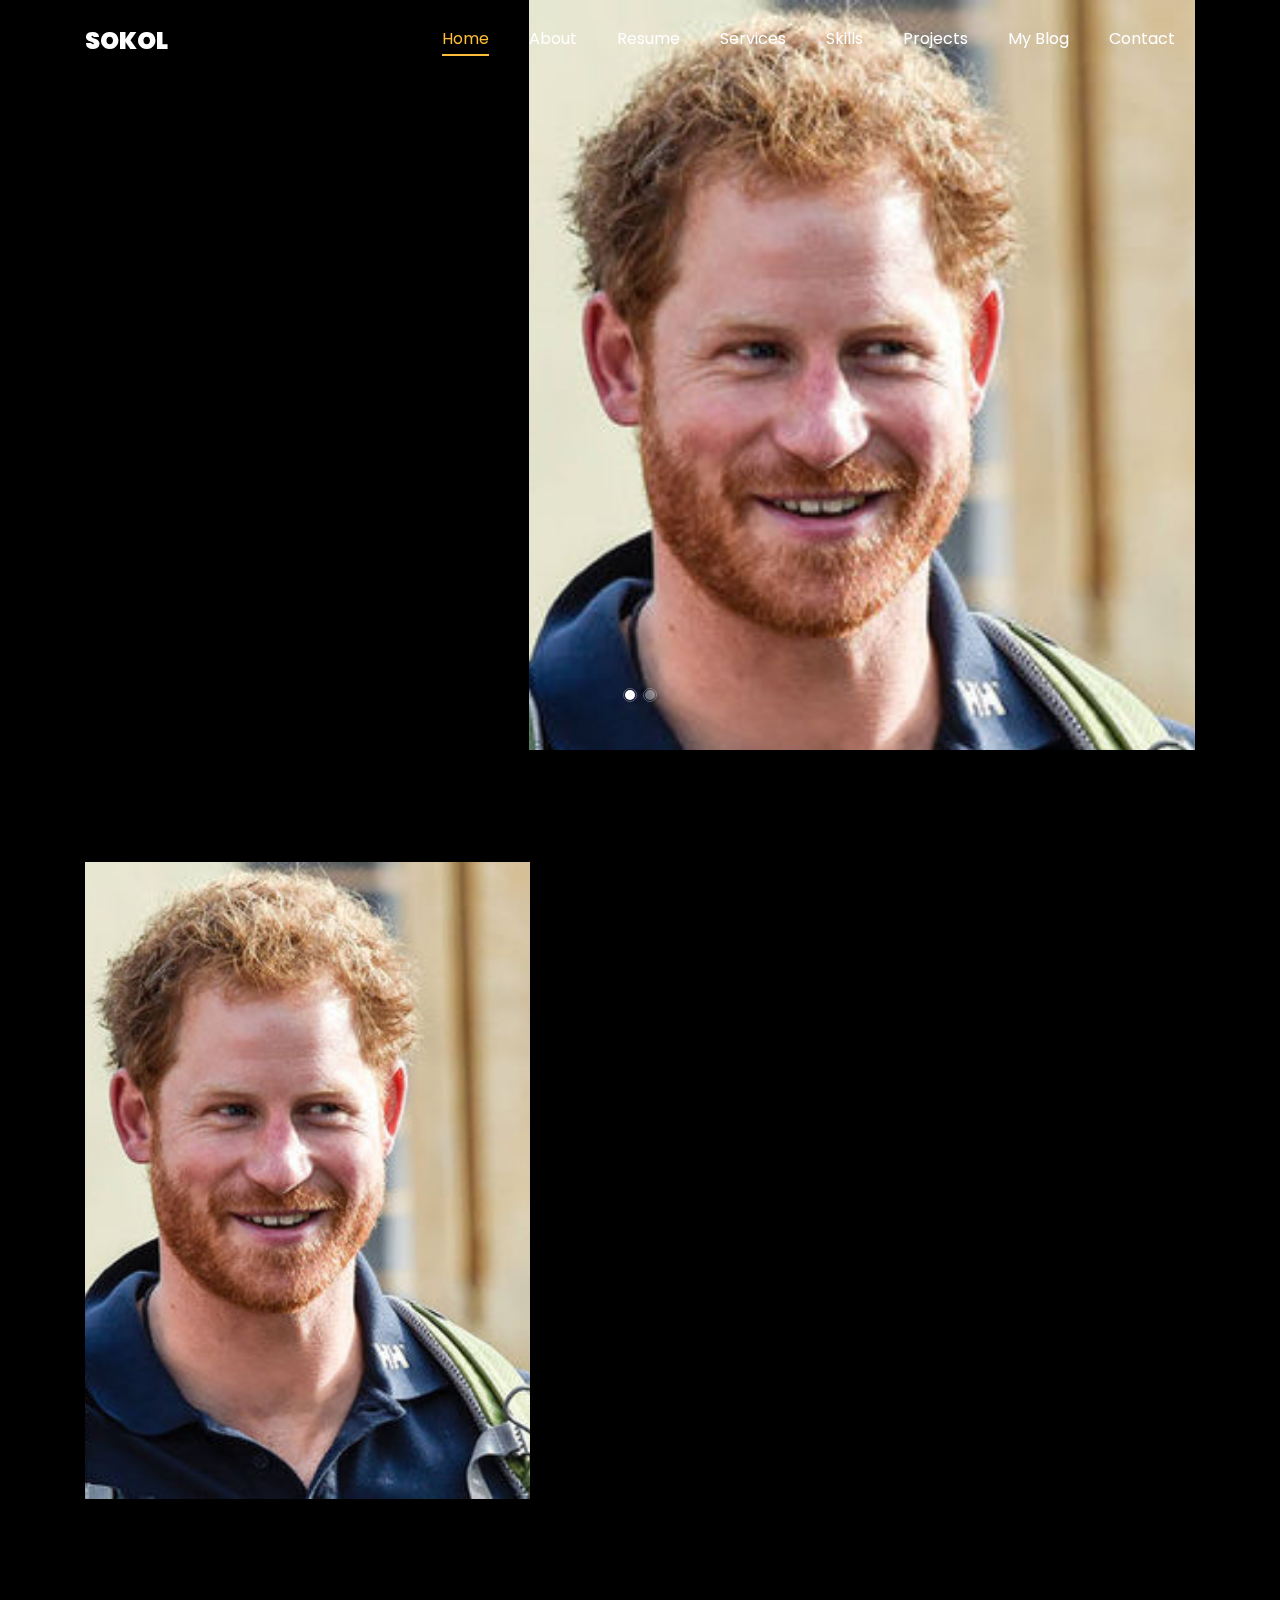
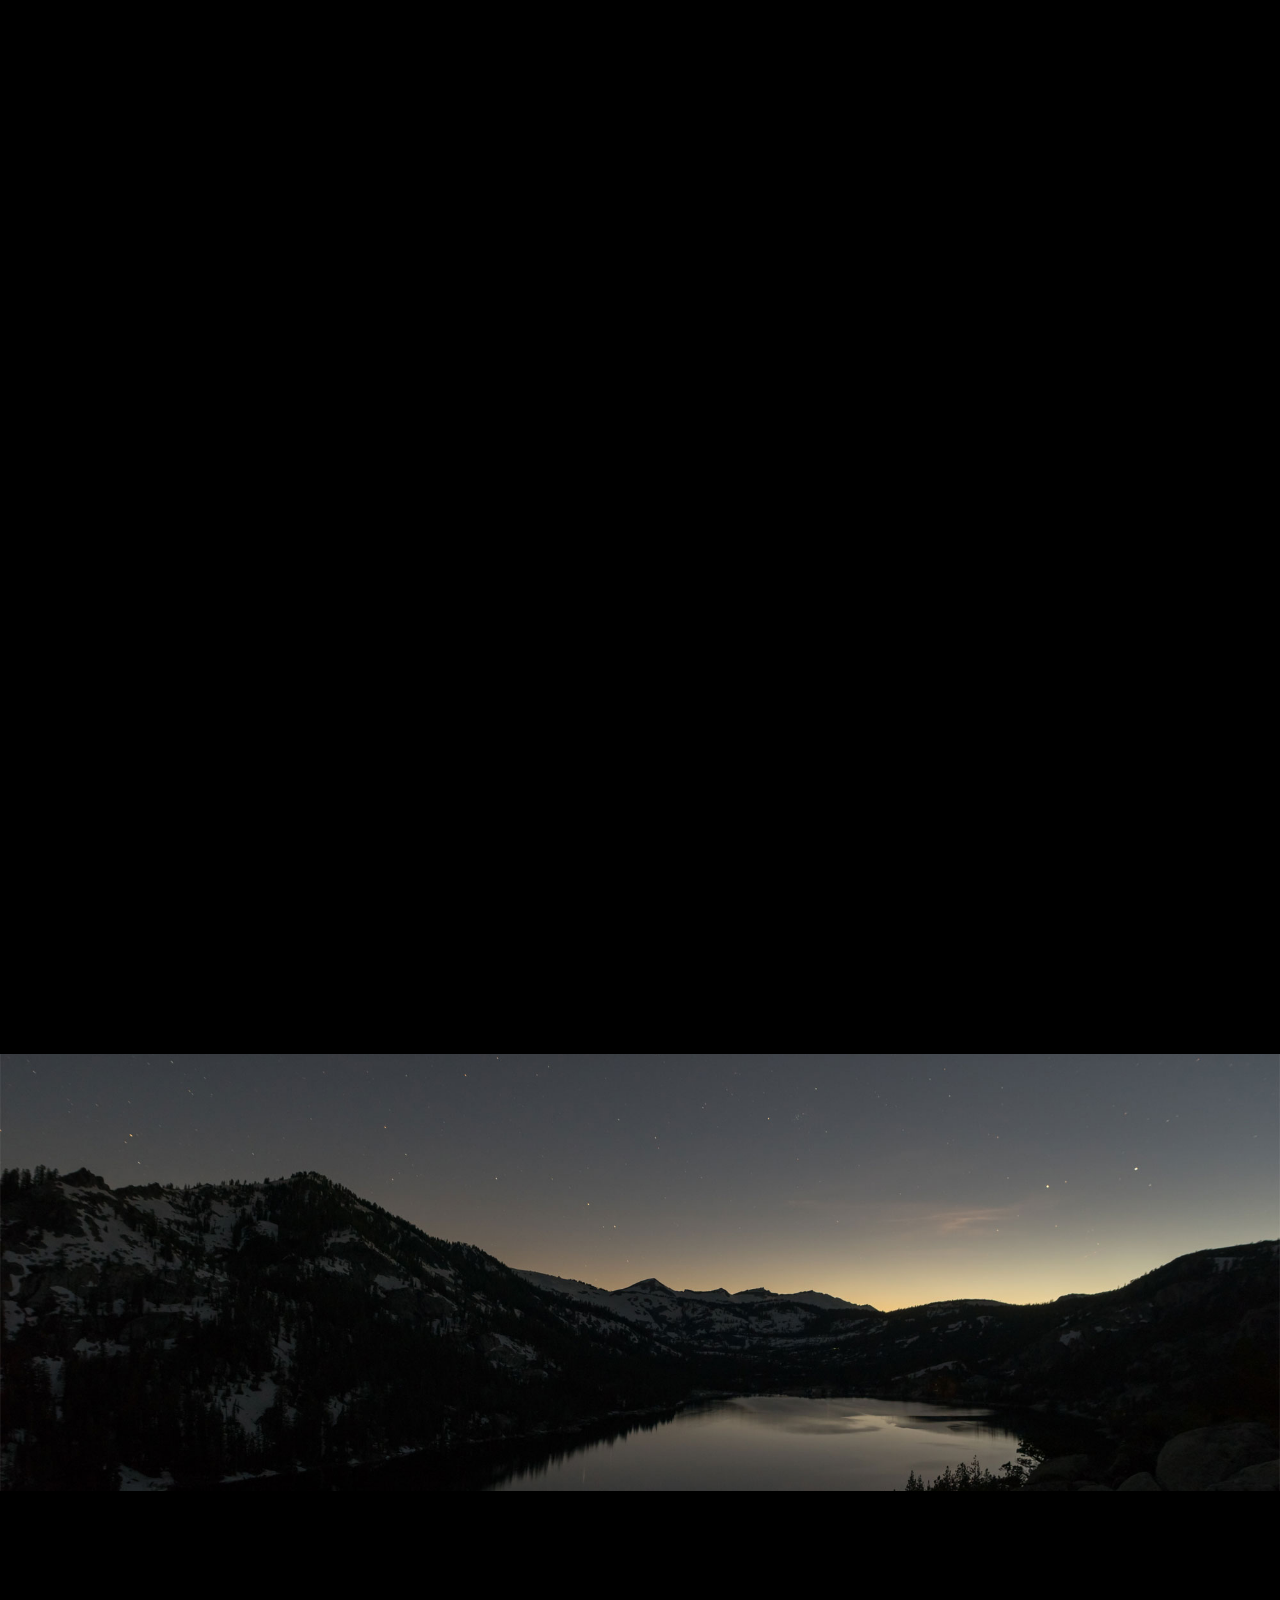
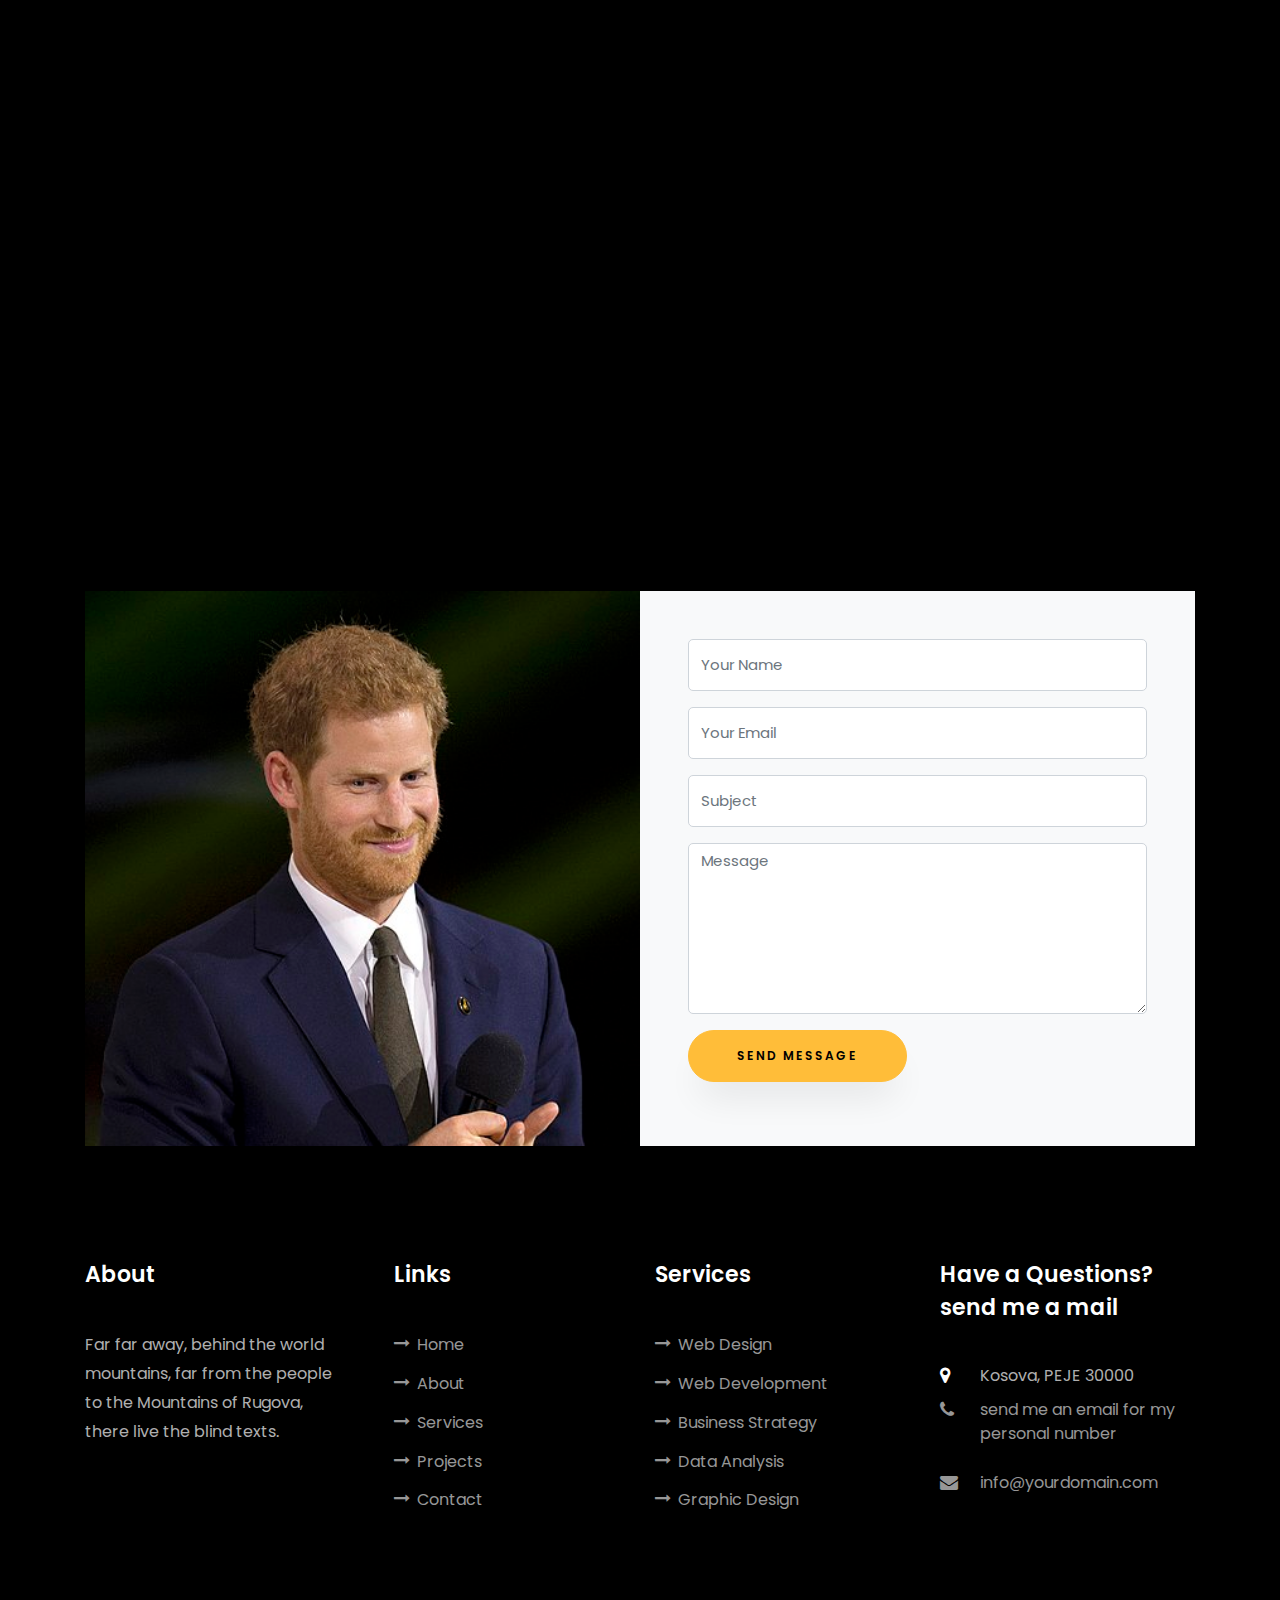
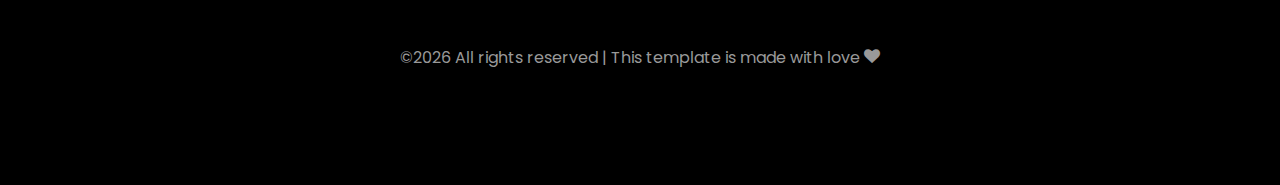
==== index.html @ 7a847e05 "e" ====
<!DOCTYPE html>
<html lang="en">
  <head>
  
    <title>Freelancer Web-developer</title>
    <meta charset="utf-8">
	<meta name="viewport" content="width=device-width, initial-scale=1, maximum-scale=1,shrink-to-fit=yes">
    
    <link href="https://fonts.googleapis.com/css?family=Poppins:100,200,300,400,500,600,700,800,900" rel="stylesheet">

    <link rel="stylesheet" href="css/open-iconic-bootstrap.min.css">
    <link rel="stylesheet" href="css/animate.css">
    
    <link rel="stylesheet" href="css/owl.carousel.min.css">
    <link rel="stylesheet" href="css/owl.theme.default.min.css">
    <link rel="stylesheet" href="css/magnific-popup.css">

    <link rel="stylesheet" href="css/aos.css">

    <link rel="stylesheet" href="css/ionicons.min.css">
    
    <link rel="stylesheet" href="css/flaticon.css">
    <link rel="stylesheet" href="css/icomoon.css">
    <link rel="stylesheet" href="css/style.css">
  </head>
  <body data-spy="scroll" data-target=".site-navbar-target" data-offset="300">
	  
	  
    <nav class="navbar navbar-expand-lg navbar-dark ftco_navbar ftco-navbar-light site-navbar-target" id="ftco-navbar">
	    <div class="container">
	      <a class="navbar-brand" href="index.html">Sokol</a>
	      <button class="navbar-toggler js-fh5co-nav-toggle fh5co-nav-toggle" type="button" data-toggle="collapse" data-target="#ftco-nav" aria-controls="ftco-nav" aria-expanded="false" aria-label="Toggle navigation">
	        <span class="oi oi-menu"></span> Menu
	      </button>

	      <div class="collapse navbar-collapse" id="ftco-nav">
	        <ul class="navbar-nav nav ml-auto">
	          <li class="nav-item"><a href="#home-section" class="nav-link"><span>Home</span></a></li>
	          <li class="nav-item"><a href="#about-section" class="nav-link"><span>About</span></a></li>
	          <li class="nav-item"><a href="#resume-section" class="nav-link"><span>Resume</span></a></li>
	          <li class="nav-item"><a href="#services-section" class="nav-link"><span>Services</span></a></li>
	          <li class="nav-item"><a href="#skills-section" class="nav-link"><span>Skills</span></a></li>
	          <li class="nav-item"><a href="#projects-section" class="nav-link"><span>Projects</span></a></li>
	          <li class="nav-item"><a href="#blog-section" class="nav-link"><span>My Blog</span></a></li>
	          <li class="nav-item"><a href="#contact-section" class="nav-link"><span>Contact</span></a></li>
	        </ul>
	      </div>
	    </div>
	  </nav>
	  <section id="home-section" class="hero">
		  <div class="home-slider  owl-carousel">
	      <div class="slider-item ">
	      	<div class="overlay"></div>
	        <div class="container">
	          <div class="row d-md-flex no-gutters slider-text align-items-end justify-content-end" data-scrollax-parent="true">
	          	<div class="one-third js-fullheight order-md-last img" style="background-image:url(images/bg_1.png);">
	          		<div class="overlay"></div>
	          	</div>
		          <div class="one-forth d-flex  align-items-center ftco-animate" data-scrollax=" properties: { translateY: '70%' }">
		          	<div class="text">
		          		<span class="subheading">Hello!</span>
			            <h1 class="mb-4 mt-3">I'm <span>Sokol Nila</span></h1>
			            <h2 class="mb-4">A Freelance Web Designer</h2>
			            <p><a href="#" class="btn btn-primary py-3 px-4">Hire me</a> <a href="#" class="btn btn-white btn-outline-white py-3 px-4">My works</a></p>
		            </div>
		          </div>
	        	</div>
	        </div>
	      </div>

	      <div class="slider-item">
	      	<div class="overlay"></div>
	        <div class="container">
	          <div class="row d-flex no-gutters slider-text align-items-end justify-content-end" data-scrollax-parent="true">
	          	<div class="one-third js-fullheight order-md-last img" style="background-image:url(images/bg_2.png);">
	          		<div class="overlay"></div>
	          	</div>
		          <div class="one-forth d-flex align-items-center ftco-animate" data-scrollax=" properties: { translateY: '70%' }">
		          	<div class="text">
		          		<span class="subheading">Hello!</span>
			            <h1 class="mb-4 mt-3">I'm a <span>web developer</span> based in Kosova</h1>
			            <p><a href="#" class="btn btn-primary py-3 px-4">Hire me</a> <a href="#" class="btn btn-white btn-outline-white py-3 px-4">My works</a></p>
		            </div>
		          </div>
	        	</div>
	        </div>
	      </div>
	    </div>
    </section>

    <section class="ftco-about img ftco-section ftco-no-pb" id="about-section">
    	<div class="container">
    		<div class="row d-flex">
    			<div class="col-md-6 col-lg-5 d-flex">
    				<div class="img-about img d-flex align-items-stretch">
    					<div class="overlay"></div>
	    				<div class="img d-flex align-self-stretch align-items-center" style="background-image:url(images/bg_1.png);">
	    				</div>
    				</div>
    			</div>
    			<div class="col-md-6 col-lg-7 pl-lg-5 pb-5">
    				<div class="row justify-content-start pb-3">
		          <div class="col-md-12 heading-section ftco-animate">
		          	<h1 class="big">About</h1>
		            <h2 class="mb-4">About Me</h2>
		            <p>Far far away, behind the people mountains of Rugova, far from the other people</p>
		            <ul class="about-info mt-4 px-md-0 px-2">
		            	<li class="d-flex"><span>Name:</span> <span>Sokol Nila</span></li>
		            	<li class="d-flex"><span>Date of birth:</span> <span>April 02, 1996</span></li>
		            	<li class="d-flex"><span>Address:</span> <span>Peja Kosova</span></li>
		            	<li class="d-flex"><span>Zip code:</span> <span>30000</span></li>
		            	<li class="d-flex"><span>Email:</span> <span>Sokolnila620@gmail.com</span></li>
		            	<li class="d-flex"><span>Phone: </span> <span>-write-me-on-email-for-it</span></li>
		            </ul>
		          </div>
		        </div>
	          <div class="counter-wrap ftco-animate d-flex mt-md-3">
              <div class="text">
              	<p class="mb-4">
	                <span class="number" data-number="40">0</span>
	                <span>Project complete</span>
                </p>
                <p><a href="#" class="btn btn-primary py-3 px-3">Continue to CV</a></p>
              </div>
	          </div>
	        </div>
        </div>
    	</div>
    </section>

    <section class="ftco-section ftco-no-pb" id="resume-section">
    	<div class="container">
    		<div class="row justify-content-center pb-5">
          <div class="col-md-10 heading-section text-center ftco-animate">
          	<h1 class="big big-2">Resume</h1>
            <h2 class="mb-4">Resume</h2>
            <p>Far far away, behind the people mountains of Rugova, far from the other people</p>
          </div>
        </div>
    		<div class="row">
    			<div class="col-md-6">
    				<div class="resume-wrap ftco-animate">
    					<span class="date">2014-2015</span>
    					<h2>Stillness in Photoshop</h2>
    					<span class="position">UBT University</span>
    					<p class="mt-4">Far far away, behind the people mountains of Rugova, far from the other people</p>
    				</div>
    				<div class="resume-wrap ftco-animate">
    					<span class="date">2014-2015</span>
    					<h2>Developing on Java</h2>
    					<span class="position">UBT University</span>
    					<p class="mt-4">Far far away, behind the people mountains of Rugova, far from the other people</p>
    				</div>
    				<div class="resume-wrap ftco-animate">
    					<span class="date">2014-2015</span>
    					<h2>Diploma of 300hours patience in Freecodeacademy</h2>
    					<span class="position">UBT University</span>
    					<p class="mt-4">Far far away, behind the people mountains of Rugova, far from the other people</p>
    				</div>
    			</div>

    			<div class="col-md-6">
    				<div class="resume-wrap ftco-animate">
    					<span class="date">2014-2015</span>
    					<h2>Art &amp; Creative Director</h2>
    					<span class="position">UBT University</span>
    					<p class="mt-4">Far far away, behind the people mountains of Rugova, far from the other people</p>
    				</div>
    				<div class="resume-wrap ftco-animate">
    					<span class="date">2014-2015</span>
    					<h2>React js Developer courses</h2>
    					<span class="position">UBT University</span>
    					<p class="mt-4">Far far away, behind the people mountains of Rugova, far from the other people</p>
    				</div>
					<div class="resume-wrap ftco-animate">
    					<span class="date">2014-2015</span>
    					<h2>JavaScript Developer courses</h2>
    					<span class="position">UBT University</span>
    					<p class="mt-4">Far far away, behind the people mountains of Rugova, far from the other people</p>
    				</div>
    				<div class="resume-wrap ftco-animate">
    					<span class="date">2017-2018</span>
    					<h2>UI/UX Designer</h2>
    					<span class="position">UBT University</span>
    					<p class="mt-4">Far far away, behind the people mountains of Rugova, far from the other people</p>
    				</div>
    			</div>
    		</div>
    		<div class="row justify-content-center mt-5">
    			<div class="col-md-6 text-center ftco-animate">
    				<p><a href="#" class="btn btn-primary py-4 px-5">Download CV</a></p>
    			</div>
    		</div>
    	</div>
    </section>

    <section class="ftco-section" id="services-section">
    	<div class="container">
    		<div class="row justify-content-center py-5 mt-5">
          <div class="col-md-12 heading-section text-center ftco-animate">
          	<h1 class="big big-2">Services</h1>
            <h2 class="mb-4">Services</h2>
            <p>Far far away, behind the people mountains, far from the people to the Mountains of Rugova</p>
          </div>
        </div>
    		<div class="row">
					<div class="col-md-4 text-center d-flex ftco-animate">
						<a href="#" class="services-1">
							<span class="icon">
								<i class="flaticon-analysis"></i>
							</span>
							<div class="desc">
								<h3 class="mb-5">Web Design</h3>
							</div>
						</a>
					</div>
					<div class="col-md-4 text-center d-flex ftco-animate">
						<a href="#" class="services-1">
							<span class="icon">
								<i class="flaticon-flasks"></i>
							</span>
							<div class="desc">
								<h3 class="mb-5">Photography</h3>
							</div>
						</a>
					</div>
					<div class="col-md-4 text-center d-flex ftco-animate">
						<a href="#" class="services-1">
							<span class="icon">
								<i class="flaticon-ideas"></i>
							</span>
							<div class="desc">
								<h3 class="mb-5">Web Developer</h3>
							</div>
						</a>
					</div>

					<div class="col-md-4 text-center d-flex ftco-animate">
						<a href="#" class="services-1">
							<span class="icon">
								<i class="flaticon-analysis"></i>
							</span>
							<div class="desc">
								<h3 class="mb-5">App Developing</h3>
							</div>
						</a>
					</div>
					<div class="col-md-4 text-center d-flex ftco-animate">
						<a href="#" class="services-1">
							<span class="icon">
								<i class="flaticon-flasks"></i>
							</span>
							<div class="desc">
								<h3 class="mb-5">Branding</h3>
							</div>
						</a>
					</div>
					<div class="col-md-4 text-center d-flex ftco-animate">
						<a href="#" class="services-1">
							<span class="icon">
								<i class="flaticon-ideas"></i>
							</span>
							<div class="desc">
								<h3 class="mb-5">Product Strategy</h3>
							</div>
						</a>
					</div>
				</div>
    	</div>
    </section>

		
		<section class="ftco-section" id="skills-section">
			<div class="container">
				<div class="row justify-content-center pb-5">
          <div class="col-md-12 heading-section text-center ftco-animate">
          	<h1 class="big big-2">Skills</h1>
            <h2 class="mb-4">My Skills</h2>
            <p>Far far away, behind the world mountains of Rugova, far from the other people</p>
          </div>
        </div>
				<div class="row">
					<div class="col-md-6 animate-box">
						<div class="progress-wrap ftco-animate">
							<h3>Photoshop</h3>
							<div class="progress">
							 	<div class="progress-bar color-1" role="progressbar" aria-valuenow="90"
							  	aria-valuemin="0" aria-valuemax="100" style="width:90%">
							    <span>90%</span>
							  	</div>
							</div>
						</div>
					</div>
					<div class="col-md-6 animate-box">
						<div class="progress-wrap ftco-animate">
							<h3>jQuery</h3>
							<div class="progress">
							 	<div class="progress-bar color-2" role="progressbar" aria-valuenow="85"
							  	aria-valuemin="0" aria-valuemax="100" style="width:85%">
							    <span>85%</span>
							  	</div>
							</div>
						</div>
					</div>
					<div class="col-md-6 animate-box">
						<div class="progress-wrap ftco-animate">
							<h3>HTML5</h3>
							<div class="progress">
							 	<div class="progress-bar color-3" role="progressbar" aria-valuenow="95"
							  	aria-valuemin="0" aria-valuemax="100" style="width:95%">
							    <span>95%</span>
							  	</div>
							</div>
						</div>
					</div>
					<div class="col-md-6 animate-box">
						<div class="progress-wrap ftco-animate">
							<h3>CSS3</h3>
							<div class="progress">
							 	<div class="progress-bar color-4" role="progressbar" aria-valuenow="90"
							  	aria-valuemin="0" aria-valuemax="100" style="width:90%">
							    <span>90%</span>
							  	</div>
							</div>
						</div>
					</div>
					<div class="col-md-6 animate-box">
						<div class="progress-wrap ftco-animate">
							<h3>worldPress</h3>
							<div class="progress">
							 	<div class="progress-bar color-5" role="progressbar" aria-valuenow="70"
							  	aria-valuemin="0" aria-valuemax="100" style="width:70%">
							    <span>70%</span>
							  	</div>
							</div>
						</div>
					</div>
					<div class="col-md-6 animate-box">
						<div class="progress-wrap ftco-animate">
							<h3>Java</h3>
							<div class="progress">
							 	<div class="progress-bar color-6" role="progressbar" aria-valuenow="80"
							  	aria-valuemin="0" aria-valuemax="100" style="width:80%">
							    <span>55%</span>
							  	</div>
							</div>
								  	</div>
							</div>
							<div class="col-md-6 animate-box">
							 <div class="progress-wrap ftco-animate">
							<h3>React Web-developer</h3>
							<div class="progress">
							 	<div class="progress-bar color-6" role="progressbar" aria-valuenow="80"
							  	aria-valuemin="0" aria-valuemax="100" style="width:80%">
							    <span>75%</span>
						</div>
					   </div>
					 </div>
					</div>
				</div>
			</div>
		</section>
 

    <section class="ftco-section ftco-project" id="projects-section">
    	<div class="container">
    		<div class="row justify-content-center pb-5">
          <div class="col-md-12 heading-section text-center ftco-animate">
          	<h1 class="big big-2">Projects</h1>
            <h2 class="mb-4">My Projects</h2>
            <p>Far far away, behind the world mountains, far from the people to the Mountains of Rugova</p>
          </div>
        </div>
    		<div class="row">
    			<div class="col-md-4">
    				<div class="project img ftco-animate d-flex justify-content-center align-items-center" style="background-image: url(images/project-4.jpg);">
    					<div class="overlay"></div>
	    				<div class="text text-center p-4">
	    					<h3><a href="#">Branding &amp; Illustration Design</a></h3>
	    					<span>Web Design</span>
	    				</div>
    				</div>
  				</div>
  				<div class="col-md-8">
    				<div class="project img ftco-animate d-flex justify-content-center align-items-center" style="background-image: url(images/project-5.jpg);">
    					<div class="overlay"></div>
	    				<div class="text text-center p-4">
	    					<h3><a href="#">Branding &amp; Illustration Design</a></h3>
	    					<span>Web Design</span>
	    				</div>
    				</div>
  				</div>

    			<div class="col-md-8">
    				<div class="project img ftco-animate d-flex justify-content-center align-items-center" style="background-image: url(images/project-1.jpg);">
    					<div class="overlay"></div>
	    				<div class="text text-center p-4">
	    					<h3><a href="#">Branding &amp; Illustration Design</a></h3>
	    					<span>Web Design</span>
	    				</div>
    				</div>

    				<div class="project img ftco-animate d-flex justify-content-center align-items-center" style="background-image: url(images/project-6.jpg);">
    					<div class="overlay"></div>
	    				<div class="text text-center p-4">
	    					<h3><a href="#">Branding &amp; Illustration Design</a></h3>
	    					<span>Web Design</span>
	    				</div>
    				</div>
    			</div>
    			<div class="col-md-4">
    				<div class="row">
    					<div class="col-md-12">
		    				<div class="project img ftco-animate d-flex justify-content-center align-items-center" style="background-image: url(images/project-2.jpg);">
		    					<div class="overlay"></div>
			    				<div class="text text-center p-4">
			    					<h3><a href="#">Branding &amp; Illustration Design</a></h3>
			    					<span>Web Design</span>
			    				</div>
		    				</div>
	    				</div>
	    				<div class="col-md-12">
		    				<div class="project img ftco-animate d-flex justify-content-center align-items-center" style="background-image: url(images/project-3.jpg);">
		    					<div class="overlay"></div>
			    				<div class="text text-center p-4">
			    					<h3><a href="#">Branding &amp; Illustration Design</a></h3>
			    					<span>Web Design</span>
			    				</div>
		    				</div>
	    				</div>
    				</div>
    			</div>
    		</div>
    	</div>
    </section>


    <section class="ftco-section" id="blog-section">
      <div class="container">
        <div class="row justify-content-center mb-5 pb-5">
          <div class="col-md-7 heading-section text-center ftco-animate">
            <h1 class="big big-2">Blog</h1>
            <h2 class="mb-4">Our Blog</h2>
            <p>Far far away, behind the world mountains, far from the people to the Mountains of Rugova</p>
          </div>
        </div>
        <div class="row d-flex">
          <div class="col-md-4 d-flex ftco-animate">
          	<div class="blog-entry justify-content-end">
              <a href="single.html" class="block-20" style="background-image: url('images/image_1.jpg');">
              </a>
              <div class="text mt-3 float-right d-block">
              	<div class="d-flex align-items-center mb-3 meta">
	                <p class="mb-0">
	                	<span class="mr-2">June 21, 2019</span>
	                	<a href="#" class="mr-2">Admin</a>
	                	<a href="#" class="meta-chat"><span class="icon-chat"></span> 3</a>
	                </p>
                </div>
                <h3 class="heading"><a href="single.html">Why Lead Generation is Key for Business Growth</a></h3>
                <p>Far far away, behind the world mountains of Rugova, far from the other people</p>
              </div>
            </div>
          </div>
          <div class="col-md-4 d-flex ftco-animate">
          	<div class="blog-entry justify-content-end">
              <a href="single.html" class="block-20" style="background-image: url('images/image_2.jpg');">
              </a>
              <div class="text mt-3 float-right d-block">
              	<div class="d-flex align-items-center mb-3 meta">
	                <p class="mb-0">
	                	<span class="mr-2">June 21, 2019</span>
	                	<a href="#" class="mr-2">Admin</a>
	                	<a href="#" class="meta-chat"><span class="icon-chat"></span> 3</a>
	                </p>
                </div>
                <h3 class="heading"><a href="single.html">Why Lead Generation is Key for Business Growth</a></h3>
                <p>Far far away, behind the world mountains of Rugova, far from the other people</p>
              </div>
            </div>
          </div>
          <div class="col-md-4 d-flex ftco-animate">
          	<div class="blog-entry">
              <a href="single.html" class="block-20" style="background-image: url('images/image_3.jpg');">
              </a>
              <div class="text mt-3 float-right d-block">
              	<div class="d-flex align-items-center mb-3 meta">
	                <p class="mb-0">
	                	<span class="mr-2">June 21, 2019</span>
	                	<a href="#" class="mr-2">Admin</a>
	                	<a href="#" class="meta-chat"><span class="icon-chat"></span> 3</a>
	                </p>
                </div>
                <h3 class="heading"><a href="single.html">Why Lead Generation is Key for Business Growth</a></h3>
                <p>Far far away, behind the world mountains of Rugova, far from the other people</p>
              </div>
            </div>
          </div>
        </div>
      </div>
    </section>

    <section class="ftco-section ftco-no-pt ftco-no-pb ftco-counter img" id="section-counter">
    	<div class="container">
				<div class="row d-md-flex align-items-center">
          <div class="col-md d-flex justify-content-center counter-wrap ftco-animate">
            <div class="block-18">
              <div class="text">
                <strong class="number" data-number="100">0</strong>
                <span>Awards</span>
              </div>
            </div>
          </div>
          <div class="col-md d-flex justify-content-center counter-wrap ftco-animate">
            <div class="block-18">
              <div class="text">
                <strong class="number" data-number="40">0</strong>
                <span>Complete Projects</span>
              </div>
            </div>
          </div>
          <div class="col-md d-flex justify-content-center counter-wrap ftco-animate">
            <div class="block-18">
              <div class="text">
                <strong class="number" data-number="47">0</strong>
                <span>Happy Customers</span>
              </div>
            </div>
          </div>
          <div class="col-md d-flex justify-content-center counter-wrap ftco-animate">
            <div class="block-18">
              <div class="text">
                <strong class="number" data-number="500">0</strong>
                <span>Cups of coffee</span>
              </div>
            </div>
          </div>
        </div>
      </div>
    </section>

    <section class="ftco-section ftco-hireme img margin-top" style="background-image: url(images/bg_1.jpg)">
			<div class="container">
				<div class="row justify-content-center">
					<div class="col-md-7 ftco-animate text-center">
						<h2>I'm <span>Available</span> for freelancing</h2>
						<p>Far far away, behind the world mountains of Rugova, far from the other people</p>
						<p class="mb-0"><a href="#" class="btn btn-primary py-3 px-5">Hire me</a></p>
					</div>
				</div>
			</div>
		</section>

    <section class="ftco-section contact-section ftco-no-pb" id="contact-section">
      <div class="container">
      	<div class="row justify-content-center mb-5 pb-3">
          <div class="col-md-7 heading-section text-center ftco-animate">
            <h1 class="big big-2">Contact</h1>
            <h2 class="mb-4">Contact Me</h2>
            <p>Far far away, behind the world mountains, far from the people to the Mountains of Rugova</p>
          </div>
        </div>

        <div class="row d-flex contact-info mb-5">
          <div class="col-md-6 col-lg-3 d-flex ftco-animate">
          	<div class="align-self-stretch box p-4 text-center">
          		<div class="icon d-flex align-items-center justify-content-center">
          			<span class="icon-map-signs"></span>
          		</div>
          		<h3 class="mb-4">Address</h3>
	            <p>Peje or might be exploring Mountains of Rugova</p>
	          </div>
          </div>
          <div class="col-md-6 col-lg-3 d-flex ftco-animate">
          	<div class="align-self-stretch box p-4 text-center">
          		<div class="icon d-flex align-items-center justify-content-center">
          			<span class="icon-phone2"></span>
          		</div>
          		<h3 class="mb-4">Contact Number</h3>
	            <p><a href="tel://1234567920">+ 1235 2355 98</a></p>
	          </div>
          </div>
          <div class="col-md-6 col-lg-3 d-flex ftco-animate">
          	<div class="align-self-stretch box p-4 text-center">
          		<div class="icon d-flex align-items-center justify-content-center">
          			<span class="icon-paper-plane"></span>
          		</div>
          		<h3 class="mb-4">Email Address</h3>
	            <p><a href="mailto:sokolnila620@gmail.com">sokolnila620@gmail.com</a></p>
	          </div>
          </div>
          <div class="col-md-6 col-lg-3 d-flex ftco-animate">
          	<div class="align-self-stretch box p-4 text-center">
          		<div class="icon d-flex align-items-center justify-content-center">
          			<span class="icon-globe"></span>
          		</div>
          		<h3 class="mb-4">Twitter</h3>
	            <p><a href="#">SokolNilaa</a></p>
	          </div>
          </div>
        </div>

        <div class="row no-gutters block-9">
          <div class="col-md-6 order-md-last d-flex">
            <form action="#" class="bg-light p-4 p-md-5 contact-form">
              <div class="form-group">
                <input type="text" class="form-control" placeholder="Your Name">
              </div>
              <div class="form-group">
                <input type="text" class="form-control" placeholder="Your Email">
              </div>
              <div class="form-group">
                <input type="text" class="form-control" placeholder="Subject">
              </div>
              <div class="form-group">
                <textarea name="" id="" cols="30" rows="7" class="form-control" placeholder="Message"></textarea>
              </div>
              <div class="form-group">
                <input type="submit" value="Send Message" class="btn btn-primary py-3 px-5">
              </div>
            </form>
          
          </div>

          <div class="col-md-6 d-flex">
          	<div class="img" style="background-image: url(images/about.jpg);"></div>
          </div>
        </div>
      </div>
    </section>
		

    <footer class="ftco-footer ftco-section">
      <div class="container">
        <div class="row mb-5">
          <div class="col-md">
            <div class="ftco-footer-widget mb-4">
              <h2 class="ftco-heading-2">About</h2>
              <p>Far far away, behind the world mountains, far from the people to the Mountains of Rugova, there live the blind texts.</p>
              <ul class="ftco-footer-social list-unstyled float-md-left float-lft mt-5">
                <li class="ftco-animate"><a href="#"><span class="icon-twitter"></span></a></li>
                <li class="ftco-animate"><a href="#"><span class="icon-facebook"></span></a></li>
                <li class="ftco-animate"><a href="#"><span class="icon-instagram"></span></a></li>
              </ul>
            </div>
          </div>
          <div class="col-md">
            <div class="ftco-footer-widget mb-4 ml-md-4">
              <h2 class="ftco-heading-2">Links</h2>
              <ul class="list-unstyled">
                <li><a href="#"><span class="icon-long-arrow-right mr-2"></span>Home</a></li>
                <li><a href="#"><span class="icon-long-arrow-right mr-2"></span>About</a></li>
                <li><a href="#"><span class="icon-long-arrow-right mr-2"></span>Services</a></li>
                <li><a href="#"><span class="icon-long-arrow-right mr-2"></span>Projects</a></li>
                <li><a href="#"><span class="icon-long-arrow-right mr-2"></span>Contact</a></li>
              </ul>
            </div>
          </div>
          <div class="col-md">
             <div class="ftco-footer-widget mb-4">
              <h2 class="ftco-heading-2">Services</h2>
              <ul class="list-unstyled">
                <li><a href="#"><span class="icon-long-arrow-right mr-2"></span>Web Design</a></li>
                <li><a href="#"><span class="icon-long-arrow-right mr-2"></span>Web Development</a></li>
                <li><a href="#"><span class="icon-long-arrow-right mr-2"></span>Business Strategy</a></li>
                <li><a href="#"><span class="icon-long-arrow-right mr-2"></span>Data Analysis</a></li>
                <li><a href="#"><span class="icon-long-arrow-right mr-2"></span>Graphic Design</a></li>
              </ul>
            </div>
          </div>
          <div class="col-md">
            <div class="ftco-footer-widget mb-4">
            	<h2 class="ftco-heading-2">Have a Questions? send me a mail</h2>
            	<div class="block-23 mb-3">
	              <ul>
	                <li><span class="icon icon-map-marker"></span><span class="text">Kosova, PEJE 30000</span></li>
	                <li><a href="#"><span class="icon icon-phone"></span><span class="text">send me an email for my personal number</span></a></li>
	                <li><a href="#"><span class="icon icon-envelope"></span><span class="text">info@yourdomain.com</span></a></li>
	              </ul>
	            </div>
            </div>
          </div>
        </div>
        <div class="row">
          <div class="col-md-12 text-center">
 
  &copy;<script>document.write(new Date().getFullYear());</script> All rights reserved | This template is made with love <i class="icon-heart color-danger" aria-hidden="true"></i> 
  
          </div>
        </div>
      </div>
    </footer>
    
  

  <!-- loader -->
  <div id="ftco-loader" class="show fullscreen"><svg class="circular" width="48px" height="48px"><circle class="path-bg" cx="24" cy="24" r="22" fill="none" stroke-width="4" stroke="#eeeeee"/><circle class="path" cx="24" cy="24" r="22" fill="none" stroke-width="4" stroke-miterlimit="10" stroke="#F96D00"/></svg></div>


  <script src="js/jquery.min.js"></script>
  <script src="js/jquery-migrate-3.0.1.min.js"></script>
  <script src="js/popper.min.js"></script>
  <script src="js/bootstrap.min.js"></script>
  <script src="js/jquery.easing.1.3.js"></script>
  <script src="js/jquery.waypoints.min.js"></script>
  <script src="js/jquery.stellar.min.js"></script>
  <script src="js/owl.carousel.min.js"></script>
  <script src="js/jquery.magnific-popup.min.js"></script>
  <script src="js/aos.js"></script>
  <script src="js/jquery.animateNumber.min.js"></script>
  <script src="js/scrollax.min.js"></script>
  
  <script src="js/main.js"></script>
    
  </body>
</html>
---- css/flaticon.css ----
/*
  	Flaticon icon font: Flaticon
  	Creation date: 04/01/2019 13:45
  	*/


@font-face {
  font-family: "Flaticon";
  src: url("../fonts/flaticon/font/Flaticon.eot");
  src: url("../fonts/flaticon/font/Flaticon.eot?#iefix") format("embedded-opentype"),
       url("../fonts/flaticon/font/Flaticon.woff") format("woff"),
       url("../fonts/flaticon/font/Flaticon.ttf") format("truetype"),
       url("../fonts/flaticon/font/Flaticon.svg#Flaticon") format("svg");
  font-weight: normal;
  font-style: normal;
}

@media screen and (-webkit-min-device-pixel-ratio:0) {
  @font-face {
    font-family: "Flaticon";
    src: url("../fonts/flaticon/font/Flaticon.svg#Flaticon") format("svg");
  }
}

[class^="flaticon-"]:before, [class*=" flaticon-"]:before,
[class^="flaticon-"]:after, [class*=" flaticon-"]:after {   
  font-family: Flaticon;
  font-style: normal;
  font-weight: normal;
  font-variant: normal;
  text-transform: none;
  line-height: 1;

  /* Better Font Rendering =========== */
  -webkit-font-smoothing: antialiased;
  -moz-osx-font-smoothing: grayscale;
}

.flaticon-ideas:before { content: "\f100"; }
.flaticon-flasks:before { content: "\f101"; }
.flaticon-analysis:before { content: "\f102"; }
.flaticon-ux-design:before { content: "\f103"; }
.flaticon-web-design:before { content: "\f104"; }
.flaticon-idea:before { content: "\f105"; }
.flaticon-innovation:before { content: "\f106"; }
---- css/icomoon.css ----
@font-face {
  font-family: 'icomoon';
  src:  url('../fonts/icomoon/icomoon.eot?6tt51o');
  src:  url('../fonts/icomoon/icomoon.eot?6tt51o#iefix') format('embedded-opentype'),
    url('../fonts/icomoon/icomoon.ttf?6tt51o') format('truetype'),
    url('../fonts/icomoon/icomoon.woff?6tt51o') format('woff'),
    url('../fonts/icomoon/icomoon.svg?6tt51o#icomoon') format('svg');
  font-weight: normal;
  font-style: normal;
}

[class^="icon-"], [class*=" icon-"] {
  /* use !important to prevent issues with browser extensions that change fonts */
  font-family: 'icomoon' !important;
  speak: none;
  font-style: normal;
  font-weight: normal;
  font-variant: normal;
  text-transform: none;
  line-height: 1;

  /* Better Font Rendering =========== */
  -webkit-font-smoothing: antialiased;
  -moz-osx-font-smoothing: grayscale;
}

.icon-asterisk:before {
  content: "\f069";
}
.icon-plus:before {
  content: "\f067";
}
.icon-question:before {
  content: "\f128";
}
.icon-minus:before {
  content: "\f068";
}
.icon-glass:before {
  content: "\f000";
}
.icon-music:before {
  content: "\f001";
}
.icon-search:before {
  content: "\f002";
}
.icon-envelope-o:before {
  content: "\f003";
}
.icon-heart:before {
  content: "\f004";
}
.icon-star:before {
  content: "\f005";
}
.icon-star-o:before {
  content: "\f006";
}
.icon-user:before {
  content: "\f007";
}
.icon-film:before {
  content: "\f008";
}
.icon-th-large:before {
  content: "\f009";
}
.icon-th:before {
  content: "\f00a";
}
.icon-th-list:before {
  content: "\f00b";
}
.icon-check:before {
  content: "\f00c";
}
.icon-close:before {
  content: "\f00d";
}
.icon-remove:before {
  content: "\f00d";
}
.icon-times:before {
  content: "\f00d";
}
.icon-search-plus:before {
  content: "\f00e";
}
.icon-search-minus:before {
  content: "\f010";
}
.icon-power-off:before {
  content: "\f011";
}
.icon-signal:before {
  content: "\f012";
}
.icon-cog:before {
  content: "\f013";
}
.icon-gear:before {
  content: "\f013";
}
.icon-trash-o:before {
  content: "\f014";
}
.icon-home:before {
  content: "\f015";
}
.icon-file-o:before {
  content: "\f016";
}
.icon-clock-o:before {
  content: "\f017";
}
.icon-road:before {
  content: "\f018";
}
.icon-download:before {
  content: "\f019";
}
.icon-arrow-circle-o-down:before {
  content: "\f01a";
}
.icon-arrow-circle-o-up:before {
  content: "\f01b";
}
.icon-inbox:before {
  content: "\f01c";
}
.icon-play-circle-o:before {
  content: "\f01d";
}
.icon-repeat:before {
  content: "\f01e";
}
.icon-rotate-right:before {
  content: "\f01e";
}
.icon-refresh:before {
  content: "\f021";
}
.icon-list-alt:before {
  content: "\f022";
}
.icon-lock:before {
  content: "\f023";
}
.icon-flag:before {
  content: "\f024";
}
.icon-headphones:before {
  content: "\f025";
}
.icon-volume-off:before {
  content: "\f026";
}
.icon-volume-down:before {
  content: "\f027";
}
.icon-volume-up:before {
  content: "\f028";
}
.icon-qrcode:before {
  content: "\f029";
}
.icon-barcode:before {
  content: "\f02a";
}
.icon-tag:before {
  content: "\f02b";
}
.icon-tags:before {
  content: "\f02c";
}
.icon-book:before {
  content: "\f02d";
}
.icon-bookmark:before {
  content: "\f02e";
}
.icon-print:before {
  content: "\f02f";
}
.icon-camera:before {
  content: "\f030";
}
.icon-font:before {
  content: "\f031";
}
.icon-bold:before {
  content: "\f032";
}
.icon-italic:before {
  content: "\f033";
}
.icon-text-height:before {
  content: "\f034";
}
.icon-text-width:before {
  content: "\f035";
}
.icon-align-left:before {
  content: "\f036";
}
.icon-align-center:before {
  content: "\f037";
}
.icon-align-right:before {
  content: "\f038";
}
.icon-align-justify:before {
  content: "\f039";
}
.icon-list:before {
  content: "\f03a";
}
.icon-dedent:before {
  content: "\f03b";
}
.icon-outdent:before {
  content: "\f03b";
}
.icon-indent:before {
  content: "\f03c";
}
.icon-video-camera:before {
  content: "\f03d";
}
.icon-image:before {
  content: "\f03e";
}
.icon-photo:before {
  content: "\f03e";
}
.icon-picture-o:before {
  content: "\f03e";
}
.icon-pencil:before {
  content: "\f040";
}
.icon-map-marker:before {
  content: "\f041";
}
.icon-adjust:before {
  content: "\f042";
}
.icon-tint:before {
  content: "\f043";
}
.icon-edit:before {
  content: "\f044";
}
.icon-pencil-square-o:before {
  content: "\f044";
}
.icon-share-square-o:before {
  content: "\f045";
}
.icon-check-square-o:before {
  content: "\f046";
}
.icon-arrows:before {
  content: "\f047";
}
.icon-step-backward:before {
  content: "\f048";
}
.icon-fast-backward:before {
  content: "\f049";
}
.icon-backward:before {
  content: "\f04a";
}
.icon-play:before {
  content: "\f04b";
}
.icon-pause:before {
  content: "\f04c";
}
.icon-stop:before {
  content: "\f04d";
}
.icon-forward:before {
  content: "\f04e";
}
.icon-fast-forward:before {
  content: "\f050";
}
.icon-step-forward:before {
  content: "\f051";
}
.icon-eject:before {
  content: "\f052";
}
.icon-chevron-left:before {
  content: "\f053";
}
.icon-chevron-right:before {
  content: "\f054";
}
.icon-plus-circle:before {
  content: "\f055";
}
.icon-minus-circle:before {
  content: "\f056";
}
.icon-times-circle:before {
  content: "\f057";
}
.icon-check-circle:before {
  content: "\f058";
}
.icon-question-circle:before {
  content: "\f059";
}
.icon-info-circle:before {
  content: "\f05a";
}
.icon-crosshairs:before {
  content: "\f05b";
}
.icon-times-circle-o:before {
  content: "\f05c";
}
.icon-check-circle-o:before {
  content: "\f05d";
}
.icon-ban:before {
  content: "\f05e";
}
.icon-arrow-left:before {
  content: "\f060";
}
.icon-arrow-right:before {
  content: "\f061";
}
.icon-arrow-up:before {
  content: "\f062";
}
.icon-arrow-down:before {
  content: "\f063";
}
.icon-mail-forward:before {
  content: "\f064";
}
.icon-share:before {
  content: "\f064";
}
.icon-expand:before {
  content: "\f065";
}
.icon-compress:before {
  content: "\f066";
}
.icon-exclamation-circle:before {
  content: "\f06a";
}
.icon-gift:before {
  content: "\f06b";
}
.icon-leaf:before {
  content: "\f06c";
}
.icon-fire:before {
  content: "\f06d";
}
.icon-eye:before {
  content: "\f06e";
}
.icon-eye-slash:before {
  content: "\f070";
}
.icon-exclamation-triangle:before {
  content: "\f071";
}
.icon-warning:before {
  content: "\f071";
}
.icon-plane:before {
  content: "\f072";
}
.icon-calendar:before {
  content: "\f073";
}
.icon-random:before {
  content: "\f074";
}
.icon-comment:before {
  content: "\f075";
}
.icon-magnet:before {
  content: "\f076";
}
.icon-chevron-up:before {
  content: "\f077";
}
.icon-chevron-down:before {
  content: "\f078";
}
.icon-retweet:before {
  content: "\f079";
}
.icon-shopping-cart:before {
  content: "\f07a";
}
.icon-folder:before {
  content: "\f07b";
}
.icon-folder-open:before {
  content: "\f07c";
}
.icon-arrows-v:before {
  content: "\f07d";
}
.icon-arrows-h:before {
  content: "\f07e";
}
.icon-bar-chart:before {
  content: "\f080";
}
.icon-bar-chart-o:before {
  content: "\f080";
}
.icon-twitter-square:before {
  content: "\f081";
}
.icon-facebook-square:before {
  content: "\f082";
}
.icon-camera-retro:before {
  content: "\f083";
}
.icon-key:before {
  content: "\f084";
}
.icon-cogs:before {
  content: "\f085";
}
.icon-gears:before {
  content: "\f085";
}
.icon-comments:before {
  content: "\f086";
}
.icon-thumbs-o-up:before {
  content: "\f087";
}
.icon-thumbs-o-down:before {
  content: "\f088";
}
.icon-star-half:before {
  content: "\f089";
}
.icon-heart-o:before {
  content: "\f08a";
}
.icon-sign-out:before {
  content: "\f08b";
}
.icon-linkedin-square:before {
  content: "\f08c";
}
.icon-thumb-tack:before {
  content: "\f08d";
}
.icon-external-link:before {
  content: "\f08e";
}
.icon-sign-in:before {
  content: "\f090";
}
.icon-trophy:before {
  content: "\f091";
}
.icon-github-square:before {
  content: "\f092";
}
.icon-upload:before {
  content: "\f093";
}
.icon-lemon-o:before {
  content: "\f094";
}
.icon-phone:before {
  content: "\f095";
}
.icon-square-o:before {
  content: "\f096";
}
.icon-bookmark-o:before {
  content: "\f097";
}
.icon-phone-square:before {
  content: "\f098";
}
.icon-twitter:before {
  content: "\f099";
}
.icon-facebook:before {
  content: "\f09a";
}
.icon-facebook-f:before {
  content: "\f09a";
}
.icon-github:before {
  content: "\f09b";
}
.icon-unlock:before {
  content: "\f09c";
}
.icon-credit-card:before {
  content: "\f09d";
}
.icon-feed:before {
  content: "\f09e";
}
.icon-rss:before {
  content: "\f09e";
}
.icon-hdd-o:before {
  content: "\f0a0";
}
.icon-bullhorn:before {
  content: "\f0a1";
}
.icon-bell-o:before {
  content: "\f0a2";
}
.icon-certificate:before {
  content: "\f0a3";
}
.icon-hand-o-right:before {
  content: "\f0a4";
}
.icon-hand-o-left:before {
  content: "\f0a5";
}
.icon-hand-o-up:before {
  content: "\f0a6";
}
.icon-hand-o-down:before {
  content: "\f0a7";
}
.icon-arrow-circle-left:before {
  content: "\f0a8";
}
.icon-arrow-circle-right:before {
  content: "\f0a9";
}
.icon-arrow-circle-up:before {
  content: "\f0aa";
}
.icon-arrow-circle-down:before {
  content: "\f0ab";
}
.icon-globe:before {
  content: "\f0ac";
}
.icon-wrench:before {
  content: "\f0ad";
}
.icon-tasks:before {
  content: "\f0ae";
}
.icon-filter:before {
  content: "\f0b0";
}
.icon-briefcase:before {
  content: "\f0b1";
}
.icon-arrows-alt:before {
  content: "\f0b2";
}
.icon-group:before {
  content: "\f0c0";
}
.icon-users:before {
  content: "\f0c0";
}
.icon-chain:before {
  content: "\f0c1";
}
.icon-link:before {
  content: "\f0c1";
}
.icon-cloud:before {
  content: "\f0c2";
}
.icon-flask:before {
  content: "\f0c3";
}
.icon-cut:before {
  content: "\f0c4";
}
.icon-scissors:before {
  content: "\f0c4";
}
.icon-copy:before {
  content: "\f0c5";
}
.icon-files-o:before {
  content: "\f0c5";
}
.icon-paperclip:before {
  content: "\f0c6";
}
.icon-floppy-o:before {
  content: "\f0c7";
}
.icon-save:before {
  content: "\f0c7";
}
.icon-square:before {
  content: "\f0c8";
}
.icon-bars:before {
  content: "\f0c9";
}
.icon-navicon:before {
  content: "\f0c9";
}
.icon-reorder:before {
  content: "\f0c9";
}
.icon-list-ul:before {
  content: "\f0ca";
}
.icon-list-ol:before {
  content: "\f0cb";
}
.icon-strikethrough:before {
  content: "\f0cc";
}
.icon-underline:before {
  content: "\f0cd";
}
.icon-table:before {
  content: "\f0ce";
}
.icon-magic:before {
  content: "\f0d0";
}
.icon-truck:before {
  content: "\f0d1";
}
.icon-pinterest:before {
  content: "\f0d2";
}
.icon-pinterest-square:before {
  content: "\f0d3";
}
.icon-google-plus-square:before {
  content: "\f0d4";
}
.icon-google-plus:before {
  content: "\f0d5";
}
.icon-money:before {
  content: "\f0d6";
}
.icon-caret-down:before {
  content: "\f0d7";
}
.icon-caret-up:before {
  content: "\f0d8";
}
.icon-caret-left:before {
  content: "\f0d9";
}
.icon-caret-right:before {
  content: "\f0da";
}
.icon-columns:before {
  content: "\f0db";
}
.icon-sort:before {
  content: "\f0dc";
}
.icon-unsorted:before {
  content: "\f0dc";
}
.icon-sort-desc:before {
  content: "\f0dd";
}
.icon-sort-down:before {
  content: "\f0dd";
}
.icon-sort-asc:before {
  content: "\f0de";
}
.icon-sort-up:before {
  content: "\f0de";
}
.icon-envelope:before {
  content: "\f0e0";
}
.icon-linkedin:before {
  content: "\f0e1";
}
.icon-rotate-left:before {
  content: "\f0e2";
}
.icon-undo:before {
  content: "\f0e2";
}
.icon-gavel:before {
  content: "\f0e3";
}
.icon-legal:before {
  content: "\f0e3";
}
.icon-dashboard:before {
  content: "\f0e4";
}
.icon-tachometer:before {
  content: "\f0e4";
}
.icon-comment-o:before {
  content: "\f0e5";
}
.icon-comments-o:before {
  content: "\f0e6";
}
.icon-bolt:before {
  content: "\f0e7";
}
.icon-flash:before {
  content: "\f0e7";
}
.icon-sitemap:before {
  content: "\f0e8";
}
.icon-umbrella:before {
  content: "\f0e9";
}
.icon-clipboard:before {
  content: "\f0ea";
}
.icon-paste:before {
  content: "\f0ea";
}
.icon-lightbulb-o:before {
  content: "\f0eb";
}
.icon-exchange:before {
  content: "\f0ec";
}
.icon-cloud-download:before {
  content: "\f0ed";
}
.icon-cloud-upload:before {
  content: "\f0ee";
}
.icon-user-md:before {
  content: "\f0f0";
}
.icon-stethoscope:before {
  content: "\f0f1";
}
.icon-suitcase:before {
  content: "\f0f2";
}
.icon-bell:before {
  content: "\f0f3";
}
.icon-coffee:before {
  content: "\f0f4";
}
.icon-cutlery:before {
  content: "\f0f5";
}
.icon-file-text-o:before {
  content: "\f0f6";
}
.icon-building-o:before {
  content: "\f0f7";
}
.icon-hospital-o:before {
  content: "\f0f8";
}
.icon-ambulance:before {
  content: "\f0f9";
}
.icon-medkit:before {
  content: "\f0fa";
}
.icon-fighter-jet:before {
  content: "\f0fb";
}
.icon-beer:before {
  content: "\f0fc";
}
.icon-h-square:before {
  content: "\f0fd";
}
.icon-plus-square:before {
  content: "\f0fe";
}
.icon-angle-double-left:before {
  content: "\f100";
}
.icon-angle-double-right:before {
  content: "\f101";
}
.icon-angle-double-up:before {
  content: "\f102";
}
.icon-angle-double-down:before {
  content: "\f103";
}
.icon-angle-left:before {
  content: "\f104";
}
.icon-angle-right:before {
  content: "\f105";
}
.icon-angle-up:before {
  content: "\f106";
}
.icon-angle-down:before {
  content: "\f107";
}
.icon-desktop:before {
  content: "\f108";
}
.icon-laptop:before {
  content: "\f109";
}
.icon-tablet:before {
  content: "\f10a";
}
.icon-mobile:before {
  content: "\f10b";
}
.icon-mobile-phone:before {
  content: "\f10b";
}
.icon-circle-o:before {
  content: "\f10c";
}
.icon-quote-left:before {
  content: "\f10d";
}
.icon-quote-right:before {
  content: "\f10e";
}
.icon-spinner:before {
  content: "\f110";
}
.icon-circle:before {
  content: "\f111";
}
.icon-mail-reply:before {
  content: "\f112";
}
.icon-reply:before {
  content: "\f112";
}
.icon-github-alt:before {
  content: "\f113";
}
.icon-folder-o:before {
  content: "\f114";
}
.icon-folder-open-o:before {
  content: "\f115";
}
.icon-smile-o:before {
  content: "\f118";
}
.icon-frown-o:before {
  content: "\f119";
}
.icon-meh-o:before {
  content: "\f11a";
}
.icon-gamepad:before {
  content: "\f11b";
}
.icon-keyboard-o:before {
  content: "\f11c";
}
.icon-flag-o:before {
  content: "\f11d";
}
.icon-flag-checkered:before {
  content: "\f11e";
}
.icon-terminal:before {
  content: "\f120";
}
.icon-code:before {
  content: "\f121";
}
.icon-mail-reply-all:before {
  content: "\f122";
}
.icon-reply-all:before {
  content: "\f122";
}
.icon-star-half-empty:before {
  content: "\f123";
}
.icon-star-half-full:before {
  content: "\f123";
}
.icon-star-half-o:before {
  content: "\f123";
}
.icon-location-arrow:before {
  content: "\f124";
}
.icon-crop:before {
  content: "\f125";
}
.icon-code-fork:before {
  content: "\f126";
}
.icon-chain-broken:before {
  content: "\f127";
}
.icon-unlink:before {
  content: "\f127";
}
.icon-info:before {
  content: "\f129";
}
.icon-exclamation:before {
  content: "\f12a";
}
.icon-superscript:before {
  content: "\f12b";
}
.icon-subscript:before {
  content: "\f12c";
}
.icon-eraser:before {
  content: "\f12d";
}
.icon-puzzle-piece:before {
  content: "\f12e";
}
.icon-microphone:before {
  content: "\f130";
}
.icon-microphone-slash:before {
  content: "\f131";
}
.icon-shield:before {
  content: "\f132";
}
.icon-calendar-o:before {
  content: "\f133";
}
.icon-fire-extinguisher:before {
  content: "\f134";
}
.icon-rocket:before {
  content: "\f135";
}
.icon-maxcdn:before {
  content: "\f136";
}
.icon-chevron-circle-left:before {
  content: "\f137";
}
.icon-chevron-circle-right:before {
  content: "\f138";
}
.icon-chevron-circle-up:before {
  content: "\f139";
}
.icon-chevron-circle-down:before {
  content: "\f13a";
}
.icon-html5:before {
  content: "\f13b";
}
.icon-css3:before {
  content: "\f13c";
}
.icon-anchor:before {
  content: "\f13d";
}
.icon-unlock-alt:before {
  content: "\f13e";
}
.icon-bullseye:before {
  content: "\f140";
}
.icon-ellipsis-h:before {
  content: "\f141";
}
.icon-ellipsis-v:before {
  content: "\f142";
}
.icon-rss-square:before {
  content: "\f143";
}
.icon-play-circle:before {
  content: "\f144";
}
.icon-ticket:before {
  content: "\f145";
}
.icon-minus-square:before {
  content: "\f146";
}
.icon-minus-square-o:before {
  content: "\f147";
}
.icon-level-up:before {
  content: "\f148";
}
.icon-level-down:before {
  content: "\f149";
}
.icon-check-square:before {
  content: "\f14a";
}
.icon-pencil-square:before {
  content: "\f14b";
}
.icon-external-link-square:before {
  content: "\f14c";
}
.icon-share-square:before {
  content: "\f14d";
}
.icon-compass:before {
  content: "\f14e";
}
.icon-caret-square-o-down:before {
  content: "\f150";
}
.icon-toggle-down:before {
  content: "\f150";
}
.icon-caret-square-o-up:before {
  content: "\f151";
}
.icon-toggle-up:before {
  content: "\f151";
}
.icon-caret-square-o-right:before {
  content: "\f152";
}
.icon-toggle-right:before {
  content: "\f152";
}
.icon-eur:before {
  content: "\f153";
}
.icon-euro:before {
  content: "\f153";
}
.icon-gbp:before {
  content: "\f154";
}
.icon-dollar:before {
  content: "\f155";
}
.icon-usd:before {
  content: "\f155";
}
.icon-inr:before {
  content: "\f156";
}
.icon-rupee:before {
  content: "\f156";
}
.icon-cny:before {
  content: "\f157";
}
.icon-jpy:before {
  content: "\f157";
}
.icon-rmb:before {
  content: "\f157";
}
.icon-yen:before {
  content: "\f157";
}
.icon-rouble:before {
  content: "\f158";
}
.icon-rub:before {
  content: "\f158";
}
.icon-ruble:before {
  content: "\f158";
}
.icon-krw:before {
  content: "\f159";
}
.icon-won:before {
  content: "\f159";
}
.icon-bitcoin:before {
  content: "\f15a";
}
.icon-btc:before {
  content: "\f15a";
}
.icon-file:before {
  content: "\f15b";
}
.icon-file-text:before {
  content: "\f15c";
}
.icon-sort-alpha-asc:before {
  content: "\f15d";
}
.icon-sort-alpha-desc:before {
  content: "\f15e";
}
.icon-sort-amount-asc:before {
  content: "\f160";
}
.icon-sort-amount-desc:before {
  content: "\f161";
}
.icon-sort-numeric-asc:before {
  content: "\f162";
}
.icon-sort-numeric-desc:before {
  content: "\f163";
}
.icon-thumbs-up:before {
  content: "\f164";
}
.icon-thumbs-down:before {
  content: "\f165";
}
.icon-youtube-square:before {
  content: "\f166";
}
.icon-youtube:before {
  content: "\f167";
}
.icon-xing:before {
  content: "\f168";
}
.icon-xing-square:before {
  content: "\f169";
}
.icon-youtube-play:before {
  content: "\f16a";
}
.icon-dropbox:before {
  content: "\f16b";
}
.icon-stack-overflow:before {
  content: "\f16c";
}
.icon-instagram:before {
  content: "\f16d";
}
.icon-flickr:before {
  content: "\f16e";
}
.icon-adn:before {
  content: "\f170";
}
.icon-bitbucket:before {
  content: "\f171";
}
.icon-bitbucket-square:before {
  content: "\f172";
}
.icon-tumblr:before {
  content: "\f173";
}
.icon-tumblr-square:before {
  content: "\f174";
}
.icon-long-arrow-down:before {
  content: "\f175";
}
.icon-long-arrow-up:before {
  content: "\f176";
}
.icon-long-arrow-left:before {
  content: "\f177";
}
.icon-long-arrow-right:before {
  content: "\f178";
}
.icon-apple:before {
  content: "\f179";
}
.icon-windows:before {
  content: "\f17a";
}
.icon-android:before {
  content: "\f17b";
}
.icon-linux:before {
  content: "\f17c";
}
.icon-dribbble:before {
  content: "\f17d";
}
.icon-skype:before {
  content: "\f17e";
}
.icon-foursquare:before {
  content: "\f180";
}
.icon-trello:before {
  content: "\f181";
}
.icon-female:before {
  content: "\f182";
}
.icon-male:before {
  content: "\f183";
}
.icon-gittip:before {
  content: "\f184";
}
.icon-gratipay:before {
  content: "\f184";
}
.icon-sun-o:before {
  content: "\f185";
}
.icon-moon-o:before {
  content: "\f186";
}
.icon-archive:before {
  content: "\f187";
}
.icon-bug:before {
  content: "\f188";
}
.icon-vk:before {
  content: "\f189";
}
.icon-weibo:before {
  content: "\f18a";
}
.icon-renren:before {
  content: "\f18b";
}
.icon-pagelines:before {
  content: "\f18c";
}
.icon-stack-exchange:before {
  content: "\f18d";
}
.icon-arrow-circle-o-right:before {
  content: "\f18e";
}
.icon-arrow-circle-o-left:before {
  content: "\f190";
}
.icon-caret-square-o-left:before {
  content: "\f191";
}
.icon-toggle-left:before {
  content: "\f191";
}
.icon-dot-circle-o:before {
  content: "\f192";
}
.icon-wheelchair:before {
  content: "\f193";
}
.icon-vimeo-square:before {
  content: "\f194";
}
.icon-try:before {
  content: "\f195";
}
.icon-turkish-lira:before {
  content: "\f195";
}
.icon-plus-square-o:before {
  content: "\f196";
}
.icon-space-shuttle:before {
  content: "\f197";
}
.icon-slack:before {
  content: "\f198";
}
.icon-envelope-square:before {
  content: "\f199";
}
.icon-wordpress:before {
  content: "\f19a";
}
.icon-openid:before {
  content: "\f19b";
}
.icon-bank:before {
  content: "\f19c";
}
.icon-institution:before {
  content: "\f19c";
}
.icon-university:before {
  content: "\f19c";
}
.icon-graduation-cap:before {
  content: "\f19d";
}
.icon-mortar-board:before {
  content: "\f19d";
}
.icon-yahoo:before {
  content: "\f19e";
}
.icon-google:before {
  content: "\f1a0";
}
.icon-reddit:before {
  content: "\f1a1";
}
.icon-reddit-square:before {
  content: "\f1a2";
}
.icon-stumbleupon-circle:before {
  content: "\f1a3";
}
.icon-stumbleupon:before {
  content: "\f1a4";
}
.icon-delicious:before {
  content: "\f1a5";
}
.icon-digg:before {
  content: "\f1a6";
}
.icon-pied-piper-pp:before {
  content: "\f1a7";
}
.icon-pied-piper-alt:before {
  content: "\f1a8";
}
.icon-drupal:before {
  content: "\f1a9";
}
.icon-joomla:before {
  content: "\f1aa";
}
.icon-language:before {
  content: "\f1ab";
}
.icon-fax:before {
  content: "\f1ac";
}
.icon-building:before {
  content: "\f1ad";
}
.icon-child:before {
  content: "\f1ae";
}
.icon-paw:before {
  content: "\f1b0";
}
.icon-spoon:before {
  content: "\f1b1";
}
.icon-cube:before {
  content: "\f1b2";
}
.icon-cubes:before {
  content: "\f1b3";
}
.icon-behance:before {
  content: "\f1b4";
}
.icon-behance-square:before {
  content: "\f1b5";
}
.icon-steam:before {
  content: "\f1b6";
}
.icon-steam-square:before {
  content: "\f1b7";
}
.icon-recycle:before {
  content: "\f1b8";
}
.icon-automobile:before {
  content: "\f1b9";
}
.icon-car:before {
  content: "\f1b9";
}
.icon-cab:before {
  content: "\f1ba";
}
.icon-taxi:before {
  content: "\f1ba";
}
.icon-tree:before {
  content: "\f1bb";
}
.icon-spotify:before {
  content: "\f1bc";
}
.icon-deviantart:before {
  content: "\f1bd";
}
.icon-soundcloud:before {
  content: "\f1be";
}
.icon-database:before {
  content: "\f1c0";
}
.icon-file-pdf-o:before {
  content: "\f1c1";
}
.icon-file-word-o:before {
  content: "\f1c2";
}
.icon-file-excel-o:before {
  content: "\f1c3";
}
.icon-file-powerpoint-o:before {
  content: "\f1c4";
}
.icon-file-image-o:before {
  content: "\f1c5";
}
.icon-file-photo-o:before {
  content: "\f1c5";
}
.icon-file-picture-o:before {
  content: "\f1c5";
}
.icon-file-archive-o:before {
  content: "\f1c6";
}
.icon-file-zip-o:before {
  content: "\f1c6";
}
.icon-file-audio-o:before {
  content: "\f1c7";
}
.icon-file-sound-o:before {
  content: "\f1c7";
}
.icon-file-movie-o:before {
  content: "\f1c8";
}
.icon-file-video-o:before {
  content: "\f1c8";
}
.icon-file-code-o:before {
  content: "\f1c9";
}
.icon-vine:before {
  content: "\f1ca";
}
.icon-codepen:before {
  content: "\f1cb";
}
.icon-jsfiddle:before {
  content: "\f1cc";
}
.icon-life-bouy:before {
  content: "\f1cd";
}
.icon-life-buoy:before {
  content: "\f1cd";
}
.icon-life-ring:before {
  content: "\f1cd";
}
.icon-life-saver:before {
  content: "\f1cd";
}
.icon-support:before {
  content: "\f1cd";
}
.icon-circle-o-notch:before {
  content: "\f1ce";
}
.icon-ra:before {
  content: "\f1d0";
}
.icon-rebel:before {
  content: "\f1d0";
}
.icon-resistance:before {
  content: "\f1d0";
}
.icon-empire:before {
  content: "\f1d1";
}
.icon-ge:before {
  content: "\f1d1";
}
.icon-git-square:before {
  content: "\f1d2";
}
.icon-git:before {
  content: "\f1d3";
}
.icon-hacker-news:before {
  content: "\f1d4";
}
.icon-y-combinator-square:before {
  content: "\f1d4";
}
.icon-yc-square:before {
  content: "\f1d4";
}
.icon-tencent-weibo:before {
  content: "\f1d5";
}
.icon-qq:before {
  content: "\f1d6";
}
.icon-wechat:before {
  content: "\f1d7";
}
.icon-weixin:before {
  content: "\f1d7";
}
.icon-paper-plane:before {
  content: "\f1d8";
}
.icon-send:before {
  content: "\f1d8";
}
.icon-paper-plane-o:before {
  content: "\f1d9";
}
.icon-send-o:before {
  content: "\f1d9";
}
.icon-history:before {
  content: "\f1da";
}
.icon-circle-thin:before {
  content: "\f1db";
}
.icon-header:before {
  content: "\f1dc";
}
.icon-paragraph:before {
  content: "\f1dd";
}
.icon-sliders:before {
  content: "\f1de";
}
.icon-share-alt:before {
  content: "\f1e0";
}
.icon-share-alt-square:before {
  content: "\f1e1";
}
.icon-bomb:before {
  content: "\f1e2";
}
.icon-futbol-o:before {
  content: "\f1e3";
}
.icon-soccer-ball-o:before {
  content: "\f1e3";
}
.icon-tty:before {
  content: "\f1e4";
}
.icon-binoculars:before {
  content: "\f1e5";
}
.icon-plug:before {
  content: "\f1e6";
}
.icon-slideshare:before {
  content: "\f1e7";
}
.icon-twitch:before {
  content: "\f1e8";
}
.icon-yelp:before {
  content: "\f1e9";
}
.icon-newspaper-o:before {
  content: "\f1ea";
}
.icon-wifi:before {
  content: "\f1eb";
}
.icon-calculator:before {
  content: "\f1ec";
}
.icon-paypal:before {
  content: "\f1ed";
}
.icon-google-wallet:before {
  content: "\f1ee";
}
.icon-cc-visa:before {
  content: "\f1f0";
}
.icon-cc-mastercard:before {
  content: "\f1f1";
}
.icon-cc-discover:before {
  content: "\f1f2";
}
.icon-cc-amex:before {
  content: "\f1f3";
}
.icon-cc-paypal:before {
  content: "\f1f4";
}
.icon-cc-stripe:before {
  content: "\f1f5";
}
.icon-bell-slash:before {
  content: "\f1f6";
}
.icon-bell-slash-o:before {
  content: "\f1f7";
}
.icon-trash:before {
  content: "\f1f8";
}
.icon-copyright:before {
  content: "\f1f9";
}
.icon-at:before {
  content: "\f1fa";
}
.icon-eyedropper:before {
  content: "\f1fb";
}
.icon-paint-brush:before {
  content: "\f1fc";
}
.icon-birthday-cake:before {
  content: "\f1fd";
}
.icon-area-chart:before {
  content: "\f1fe";
}
.icon-pie-chart:before {
  content: "\f200";
}
.icon-line-chart:before {
  content: "\f201";
}
.icon-lastfm:before {
  content: "\f202";
}
.icon-lastfm-square:before {
  content: "\f203";
}
.icon-toggle-off:before {
  content: "\f204";
}
.icon-toggle-on:before {
  content: "\f205";
}
.icon-bicycle:before {
  content: "\f206";
}
.icon-bus:before {
  content: "\f207";
}
.icon-ioxhost:before {
  content: "\f208";
}
.icon-angellist:before {
  content: "\f209";
}
.icon-cc:before {
  content: "\f20a";
}
.icon-ils:before {
  content: "\f20b";
}
.icon-shekel:before {
  content: "\f20b";
}
.icon-sheqel:before {
  content: "\f20b";
}
.icon-meanpath:before {
  content: "\f20c";
}
.icon-buysellads:before {
  content: "\f20d";
}
.icon-connectdevelop:before {
  content: "\f20e";
}
.icon-dashcube:before {
  content: "\f210";
}
.icon-forumbee:before {
  content: "\f211";
}
.icon-leanpub:before {
  content: "\f212";
}
.icon-sellsy:before {
  content: "\f213";
}
.icon-shirtsinbulk:before {
  content: "\f214";
}
.icon-simplybuilt:before {
  content: "\f215";
}
.icon-skyatlas:before {
  content: "\f216";
}
.icon-cart-plus:before {
  content: "\f217";
}
.icon-cart-arrow-down:before {
  content: "\f218";
}
.icon-diamond:before {
  content: "\f219";
}
.icon-ship:before {
  content: "\f21a";
}
.icon-user-secret:before {
  content: "\f21b";
}
.icon-motorcycle:before {
  content: "\f21c";
}
.icon-street-view:before {
  content: "\f21d";
}
.icon-heartbeat:before {
  content: "\f21e";
}
.icon-venus:before {
  content: "\f221";
}
.icon-mars:before {
  content: "\f222";
}
.icon-mercury:before {
  content: "\f223";
}
.icon-intersex:before {
  content: "\f224";
}
.icon-transgender:before {
  content: "\f224";
}
.icon-transgender-alt:before {
  content: "\f225";
}
.icon-venus-double:before {
  content: "\f226";
}
.icon-mars-double:before {
  content: "\f227";
}
.icon-venus-mars:before {
  content: "\f228";
}
.icon-mars-stroke:before {
  content: "\f229";
}
.icon-mars-stroke-v:before {
  content: "\f22a";
}
.icon-mars-stroke-h:before {
  content: "\f22b";
}
.icon-neuter:before {
  content: "\f22c";
}
.icon-genderless:before {
  content: "\f22d";
}
.icon-facebook-official:before {
  content: "\f230";
}
.icon-pinterest-p:before {
  content: "\f231";
}
.icon-whatsapp:before {
  content: "\f232";
}
.icon-server:before {
  content: "\f233";
}
.icon-user-plus:before {
  content: "\f234";
}
.icon-user-times:before {
  content: "\f235";
}
.icon-bed:before {
  content: "\f236";
}
.icon-hotel:before {
  content: "\f236";
}
.icon-viacoin:before {
  content: "\f237";
}
.icon-train:before {
  content: "\f238";
}
.icon-subway:before {
  content: "\f239";
}
.icon-medium:before {
  content: "\f23a";
}
.icon-y-combinator:before {
  content: "\f23b";
}
.icon-yc:before {
  content: "\f23b";
}
.icon-optin-monster:before {
  content: "\f23c";
}
.icon-opencart:before {
  content: "\f23d";
}
.icon-expeditedssl:before {
  content: "\f23e";
}
.icon-battery:before {
  content: "\f240";
}
.icon-battery-4:before {
  content: "\f240";
}
.icon-battery-full:before {
  content: "\f240";
}
.icon-battery-3:before {
  content: "\f241";
}
.icon-battery-three-quarters:before {
  content: "\f241";
}
.icon-battery-2:before {
  content: "\f242";
}
.icon-battery-half:before {
  content: "\f242";
}
.icon-battery-1:before {
  content: "\f243";
}
.icon-battery-quarter:before {
  content: "\f243";
}
.icon-battery-0:before {
  content: "\f244";
}
.icon-battery-empty:before {
  content: "\f244";
}
.icon-mouse-pointer:before {
  content: "\f245";
}
.icon-i-cursor:before {
  content: "\f246";
}
.icon-object-group:before {
  content: "\f247";
}
.icon-object-ungroup:before {
  content: "\f248";
}
.icon-sticky-note:before {
  content: "\f249";
}
.icon-sticky-note-o:before {
  content: "\f24a";
}
.icon-cc-jcb:before {
  content: "\f24b";
}
.icon-cc-diners-club:before {
  content: "\f24c";
}
.icon-clone:before {
  content: "\f24d";
}
.icon-balance-scale:before {
  content: "\f24e";
}
.icon-hourglass-o:before {
  content: "\f250";
}
.icon-hourglass-1:before {
  content: "\f251";
}
.icon-hourglass-start:before {
  content: "\f251";
}
.icon-hourglass-2:before {
  content: "\f252";
}
.icon-hourglass-half:before {
  content: "\f252";
}
.icon-hourglass-3:before {
  content: "\f253";
}
.icon-hourglass-end:before {
  content: "\f253";
}
.icon-hourglass:before {
  content: "\f254";
}
.icon-hand-grab-o:before {
  content: "\f255";
}
.icon-hand-rock-o:before {
  content: "\f255";
}
.icon-hand-paper-o:before {
  content: "\f256";
}
.icon-hand-stop-o:before {
  content: "\f256";
}
.icon-hand-scissors-o:before {
  content: "\f257";
}
.icon-hand-lizard-o:before {
  content: "\f258";
}
.icon-hand-spock-o:before {
  content: "\f259";
}
.icon-hand-pointer-o:before {
  content: "\f25a";
}
.icon-hand-peace-o:before {
  content: "\f25b";
}
.icon-trademark:before {
  content: "\f25c";
}
.icon-registered:before {
  content: "\f25d";
}
.icon-creative-commons:before {
  content: "\f25e";
}
.icon-gg:before {
  content: "\f260";
}
.icon-gg-circle:before {
  content: "\f261";
}
.icon-tripadvisor:before {
  content: "\f262";
}
.icon-odnoklassniki:before {
  content: "\f263";
}
.icon-odnoklassniki-square:before {
  content: "\f264";
}
.icon-get-pocket:before {
  content: "\f265";
}
.icon-wikipedia-w:before {
  content: "\f266";
}
.icon-safari:before {
  content: "\f267";
}
.icon-chrome:before {
  content: "\f268";
}
.icon-firefox:before {
  content: "\f269";
}
.icon-opera:before {
  content: "\f26a";
}
.icon-internet-explorer:before {
  content: "\f26b";
}
.icon-television:before {
  content: "\f26c";
}
.icon-tv:before {
  content: "\f26c";
}
.icon-contao:before {
  content: "\f26d";
}
.icon-500px:before {
  content: "\f26e";
}
.icon-amazon:before {
  content: "\f270";
}
.icon-calendar-plus-o:before {
  content: "\f271";
}
.icon-calendar-minus-o:before {
  content: "\f272";
}
.icon-calendar-times-o:before {
  content: "\f273";
}
.icon-calendar-check-o:before {
  content: "\f274";
}
.icon-industry:before {
  content: "\f275";
}
.icon-map-pin:before {
  content: "\f276";
}
.icon-map-signs:before {
  content: "\f277";
}
.icon-map-o:before {
  content: "\f278";
}
.icon-map:before {
  content: "\f279";
}
.icon-commenting:before {
  content: "\f27a";
}
.icon-commenting-o:before {
  content: "\f27b";
}
.icon-houzz:before {
  content: "\f27c";
}
.icon-vimeo:before {
  content: "\f27d";
}
.icon-black-tie:before {
  content: "\f27e";
}
.icon-fonticons:before {
  content: "\f280";
}
.icon-reddit-alien:before {
  content: "\f281";
}
.icon-edge:before {
  content: "\f282";
}
.icon-credit-card-alt:before {
  content: "\f283";
}
.icon-codiepie:before {
  content: "\f284";
}
.icon-modx:before {
  content: "\f285";
}
.icon-fort-awesome:before {
  content: "\f286";
}
.icon-usb:before {
  content: "\f287";
}
.icon-product-hunt:before {
  content: "\f288";
}
.icon-mixcloud:before {
  content: "\f289";
}
.icon-scribd:before {
  content: "\f28a";
}
.icon-pause-circle:before {
  content: "\f28b";
}
.icon-pause-circle-o:before {
  content: "\f28c";
}
.icon-stop-circle:before {
  content: "\f28d";
}
.icon-stop-circle-o:before {
  content: "\f28e";
}
.icon-shopping-bag:before {
  content: "\f290";
}
.icon-shopping-basket:before {
  content: "\f291";
}
.icon-hashtag:before {
  content: "\f292";
}
.icon-bluetooth:before {
  content: "\f293";
}
.icon-bluetooth-b:before {
  content: "\f294";
}
.icon-percent:before {
  content: "\f295";
}
.icon-gitlab:before {
  content: "\f296";
}
.icon-wpbeginner:before {
  content: "\f297";
}
.icon-wpforms:before {
  content: "\f298";
}
.icon-envira:before {
  content: "\f299";
}
.icon-universal-access:before {
  content: "\f29a";
}
.icon-wheelchair-alt:before {
  content: "\f29b";
}
.icon-question-circle-o:before {
  content: "\f29c";
}
.icon-blind:before {
  content: "\f29d";
}
.icon-audio-description:before {
  content: "\f29e";
}
.icon-volume-control-phone:before {
  content: "\f2a0";
}
.icon-braille:before {
  content: "\f2a1";
}
.icon-assistive-listening-systems:before {
  content: "\f2a2";
}
.icon-american-sign-language-interpreting:before {
  content: "\f2a3";
}
.icon-asl-interpreting:before {
  content: "\f2a3";
}
.icon-deaf:before {
  content: "\f2a4";
}
.icon-deafness:before {
  content: "\f2a4";
}
.icon-hard-of-hearing:before {
  content: "\f2a4";
}
.icon-glide:before {
  content: "\f2a5";
}
.icon-glide-g:before {
  content: "\f2a6";
}
.icon-sign-language:before {
  content: "\f2a7";
}
.icon-signing:before {
  content: "\f2a7";
}
.icon-low-vision:before {
  content: "\f2a8";
}
.icon-viadeo:before {
  content: "\f2a9";
}
.icon-viadeo-square:before {
  content: "\f2aa";
}
.icon-snapchat:before {
  content: "\f2ab";
}
.icon-snapchat-ghost:before {
  content: "\f2ac";
}
.icon-snapchat-square:before {
  content: "\f2ad";
}
.icon-pied-piper:before {
  content: "\f2ae";
}
.icon-first-order:before {
  content: "\f2b0";
}
.icon-yoast:before {
  content: "\f2b1";
}
.icon-themeisle:before {
  content: "\f2b2";
}
.icon-google-plus-circle:before {
  content: "\f2b3";
}
.icon-google-plus-official:before {
  content: "\f2b3";
}
.icon-fa:before {
  content: "\f2b4";
}
.icon-font-awesome:before {
  content: "\f2b4";
}
.icon-handshake-o:before {
  content: "\f2b5";
}
.icon-envelope-open:before {
  content: "\f2b6";
}
.icon-envelope-open-o:before {
  content: "\f2b7";
}
.icon-linode:before {
  content: "\f2b8";
}
.icon-address-book:before {
  content: "\f2b9";
}
.icon-address-book-o:before {
  content: "\f2ba";
}
.icon-address-card:before {
  content: "\f2bb";
}
.icon-vcard:before {
  content: "\f2bb";
}
.icon-address-card-o:before {
  content: "\f2bc";
}
.icon-vcard-o:before {
  content: "\f2bc";
}
.icon-user-circle:before {
  content: "\f2bd";
}
.icon-user-circle-o:before {
  content: "\f2be";
}
.icon-user-o:before {
  content: "\f2c0";
}
.icon-id-badge:before {
  content: "\f2c1";
}
.icon-drivers-license:before {
  content: "\f2c2";
}
.icon-id-card:before {
  content: "\f2c2";
}
.icon-drivers-license-o:before {
  content: "\f2c3";
}
.icon-id-card-o:before {
  content: "\f2c3";
}
.icon-quora:before {
  content: "\f2c4";
}
.icon-free-code-camp:before {
  content: "\f2c5";
}
.icon-telegram:before {
  content: "\f2c6";
}
.icon-thermometer:before {
  content: "\f2c7";
}
.icon-thermometer-4:before {
  content: "\f2c7";
}
.icon-thermometer-full:before {
  content: "\f2c7";
}
.icon-thermometer-3:before {
  content: "\f2c8";
}
.icon-thermometer-three-quarters:before {
  content: "\f2c8";
}
.icon-thermometer-2:before {
  content: "\f2c9";
}
.icon-thermometer-half:before {
  content: "\f2c9";
}
.icon-thermometer-1:before {
  content: "\f2ca";
}
.icon-thermometer-quarter:before {
  content: "\f2ca";
}
.icon-thermometer-0:before {
  content: "\f2cb";
}
.icon-thermometer-empty:before {
  content: "\f2cb";
}
.icon-shower:before {
  content: "\f2cc";
}
.icon-bath:before {
  content: "\f2cd";
}
.icon-bathtub:before {
  content: "\f2cd";
}
.icon-s15:before {
  content: "\f2cd";
}
.icon-podcast:before {
  content: "\f2ce";
}
.icon-window-maximize:before {
  content: "\f2d0";
}
.icon-window-minimize:before {
  content: "\f2d1";
}
.icon-window-restore:before {
  content: "\f2d2";
}
.icon-times-rectangle:before {
  content: "\f2d3";
}
.icon-window-close:before {
  content: "\f2d3";
}
.icon-times-rectangle-o:before {
  content: "\f2d4";
}
.icon-window-close-o:before {
  content: "\f2d4";
}
.icon-bandcamp:before {
  content: "\f2d5";
}
.icon-grav:before {
  content: "\f2d6";
}
.icon-etsy:before {
  content: "\f2d7";
}
.icon-imdb:before {
  content: "\f2d8";
}
.icon-ravelry:before {
  content: "\f2d9";
}
.icon-eercast:before {
  content: "\f2da";
}
.icon-microchip:before {
  content: "\f2db";
}
.icon-snowflake-o:before {
  content: "\f2dc";
}
.icon-superpowers:before {
  content: "\f2dd";
}
.icon-wpexplorer:before {
  content: "\f2de";
}
.icon-meetup:before {
  content: "\f2e0";
}
.icon-3d_rotation:before {
  content: "\e84d";
}
.icon-ac_unit:before {
  content: "\eb3b";
}
.icon-alarm:before {
  content: "\e855";
}
.icon-access_alarms:before {
  content: "\e191";
}
.icon-schedule:before {
  content: "\e8b5";
}
.icon-accessibility:before {
  content: "\e84e";
}
.icon-accessible:before {
  content: "\e914";
}
.icon-account_balance:before {
  content: "\e84f";
}
.icon-account_balance_wallet:before {
  content: "\e850";
}
.icon-account_box:before {
  content: "\e851";
}
.icon-account_circle:before {
  content: "\e853";
}
.icon-adb:before {
  content: "\e60e";
}
.icon-add:before {
  content: "\e145";
}
.icon-add_a_photo:before {
  content: "\e439";
}
.icon-alarm_add:before {
  content: "\e856";
}
.icon-add_alert:before {
  content: "\e003";
}
.icon-add_box:before {
  content: "\e146";
}
.icon-add_circle:before {
  content: "\e147";
}
.icon-control_point:before {
  content: "\e3ba";
}
.icon-add_location:before {
  content: "\e567";
}
.icon-add_shopping_cart:before {
  content: "\e854";
}
.icon-queue:before {
  content: "\e03c";
}
.icon-add_to_queue:before {
  content: "\e05c";
}
.icon-adjust2:before {
  content: "\e39e";
}
.icon-airline_seat_flat:before {
  content: "\e630";
}
.icon-airline_seat_flat_angled:before {
  content: "\e631";
}
.icon-airline_seat_individual_suite:before {
  content: "\e632";
}
.icon-airline_seat_legroom_extra:before {
  content: "\e633";
}
.icon-airline_seat_legroom_normal:before {
  content: "\e634";
}
.icon-airline_seat_legroom_reduced:before {
  content: "\e635";
}
.icon-airline_seat_recline_extra:before {
  content: "\e636";
}
.icon-airline_seat_recline_normal:before {
  content: "\e637";
}
.icon-flight:before {
  content: "\e539";
}
.icon-airplanemode_inactive:before {
  content: "\e194";
}
.icon-airplay:before {
  content: "\e055";
}
.icon-airport_shuttle:before {
  content: "\eb3c";
}
.icon-alarm_off:before {
  content: "\e857";
}
.icon-alarm_on:before {
  content: "\e858";
}
.icon-album:before {
  content: "\e019";
}
.icon-all_inclusive:before {
  content: "\eb3d";
}
.icon-all_out:before {
  content: "\e90b";
}
.icon-android2:before {
  content: "\e859";
}
.icon-announcement:before {
  content: "\e85a";
}
.icon-apps:before {
  content: "\e5c3";
}
.icon-archive2:before {
  content: "\e149";
}
.icon-arrow_back:before {
  content: "\e5c4";
}
.icon-arrow_downward:before {
  content: "\e5db";
}
.icon-arrow_drop_down:before {
  content: "\e5c5";
}
.icon-arrow_drop_down_circle:before {
  content: "\e5c6";
}
.icon-arrow_drop_up:before {
  content: "\e5c7";
}
.icon-arrow_forward:before {
  content: "\e5c8";
}
.icon-arrow_upward:before {
  content: "\e5d8";
}
.icon-art_track:before {
  content: "\e060";
}
.icon-aspect_ratio:before {
  content: "\e85b";
}
.icon-poll:before {
  content: "\e801";
}
.icon-assignment:before {
  content: "\e85d";
}
.icon-assignment_ind:before {
  content: "\e85e";
}
.icon-assignment_late:before {
  content: "\e85f";
}
.icon-assignment_return:before {
  content: "\e860";
}
.icon-assignment_returned:before {
  content: "\e861";
}
.icon-assignment_turned_in:before {
  content: "\e862";
}
.icon-assistant:before {
  content: "\e39f";
}
.icon-flag2:before {
  content: "\e153";
}
.icon-attach_file:before {
  content: "\e226";
}
.icon-attach_money:before {
  content: "\e227";
}
.icon-attachment:before {
  content: "\e2bc";
}
.icon-audiotrack:before {
  content: "\e3a1";
}
.icon-autorenew:before {
  content: "\e863";
}
.icon-av_timer:before {
  content: "\e01b";
}
.icon-backspace:before {
  content: "\e14a";
}
.icon-cloud_upload:before {
  content: "\e2c3";
}
.icon-battery_alert:before {
  content: "\e19c";
}
.icon-battery_charging_full:before {
  content: "\e1a3";
}
.icon-battery_std:before {
  content: "\e1a5";
}
.icon-battery_unknown:before {
  content: "\e1a6";
}
.icon-beach_access:before {
  content: "\eb3e";
}
.icon-beenhere:before {
  content: "\e52d";
}
.icon-block:before {
  content: "\e14b";
}
.icon-bluetooth2:before {
  content: "\e1a7";
}
.icon-bluetooth_searching:before {
  content: "\e1aa";
}
.icon-bluetooth_connected:before {
  content: "\e1a8";
}
.icon-bluetooth_disabled:before {
  content: "\e1a9";
}
.icon-blur_circular:before {
  content: "\e3a2";
}
.icon-blur_linear:before {
  content: "\e3a3";
}
.icon-blur_off:before {
  content: "\e3a4";
}
.icon-blur_on:before {
  content: "\e3a5";
}
.icon-class:before {
  content: "\e86e";
}
.icon-turned_in:before {
  content: "\e8e6";
}
.icon-turned_in_not:before {
  content: "\e8e7";
}
.icon-border_all:before {
  content: "\e228";
}
.icon-border_bottom:before {
  content: "\e229";
}
.icon-border_clear:before {
  content: "\e22a";
}
.icon-border_color:before {
  content: "\e22b";
}
.icon-border_horizontal:before {
  content: "\e22c";
}
.icon-border_inner:before {
  content: "\e22d";
}
.icon-border_left:before {
  content: "\e22e";
}
.icon-border_outer:before {
  content: "\e22f";
}
.icon-border_right:before {
  content: "\e230";
}
.icon-border_style:before {
  content: "\e231";
}
.icon-border_top:before {
  content: "\e232";
}
.icon-border_vertical:before {
  content: "\e233";
}
.icon-branding_watermark:before {
  content: "\e06b";
}
.icon-brightness_1:before {
  content: "\e3a6";
}
.icon-brightness_2:before {
  content: "\e3a7";
}
.icon-brightness_3:before {
  content: "\e3a8";
}
.icon-brightness_4:before {
  content: "\e3a9";
}
.icon-brightness_low:before {
  content: "\e1ad";
}
.icon-brightness_medium:before {
  content: "\e1ae";
}
.icon-brightness_high:before {
  content: "\e1ac";
}
.icon-brightness_auto:before {
  content: "\e1ab";
}
.icon-broken_image:before {
  content: "\e3ad";
}
.icon-brush:before {
  content: "\e3ae";
}
.icon-bubble_chart:before {
  content: "\e6dd";
}
.icon-bug_report:before {
  content: "\e868";
}
.icon-build:before {
  content: "\e869";
}
.icon-burst_mode:before {
  content: "\e43c";
}
.icon-domain:before {
  content: "\e7ee";
}
.icon-business_center:before {
  content: "\eb3f";
}
.icon-cached:before {
  content: "\e86a";
}
.icon-cake:before {
  content: "\e7e9";
}
.icon-phone2:before {
  content: "\e0cd";
}
.icon-call_end:before {
  content: "\e0b1";
}
.icon-call_made:before {
  content: "\e0b2";
}
.icon-merge_type:before {
  content: "\e252";
}
.icon-call_missed:before {
  content: "\e0b4";
}
.icon-call_missed_outgoing:before {
  content: "\e0e4";
}
.icon-call_received:before {
  content: "\e0b5";
}
.icon-call_split:before {
  content: "\e0b6";
}
.icon-call_to_action:before {
  content: "\e06c";
}
.icon-camera2:before {
  content: "\e3af";
}
.icon-photo_camera:before {
  content: "\e412";
}
.icon-camera_enhance:before {
  content: "\e8fc";
}
.icon-camera_front:before {
  content: "\e3b1";
}
.icon-camera_rear:before {
  content: "\e3b2";
}
.icon-camera_roll:before {
  content: "\e3b3";
}
.icon-cancel:before {
  content: "\e5c9";
}
.icon-redeem:before {
  content: "\e8b1";
}
.icon-card_membership:before {
  content: "\e8f7";
}
.icon-card_travel:before {
  content: "\e8f8";
}
.icon-casino:before {
  content: "\eb40";
}
.icon-cast:before {
  content: "\e307";
}
.icon-cast_connected:before {
  content: "\e308";
}
.icon-center_focus_strong:before {
  content: "\e3b4";
}
.icon-center_focus_weak:before {
  content: "\e3b5";
}
.icon-change_history:before {
  content: "\e86b";
}
.icon-chat:before {
  content: "\e0b7";
}
.icon-chat_bubble:before {
  content: "\e0ca";
}
.icon-chat_bubble_outline:before {
  content: "\e0cb";
}
.icon-check2:before {
  content: "\e5ca";
}
.icon-check_box:before {
  content: "\e834";
}
.icon-check_box_outline_blank:before {
  content: "\e835";
}
.icon-check_circle:before {
  content: "\e86c";
}
.icon-navigate_before:before {
  content: "\e408";
}
.icon-navigate_next:before {
  content: "\e409";
}
.icon-child_care:before {
  content: "\eb41";
}
.icon-child_friendly:before {
  content: "\eb42";
}
.icon-chrome_reader_mode:before {
  content: "\e86d";
}
.icon-close2:before {
  content: "\e5cd";
}
.icon-clear_all:before {
  content: "\e0b8";
}
.icon-closed_caption:before {
  content: "\e01c";
}
.icon-wb_cloudy:before {
  content: "\e42d";
}
.icon-cloud_circle:before {
  content: "\e2be";
}
.icon-cloud_done:before {
  content: "\e2bf";
}
.icon-cloud_download:before {
  content: "\e2c0";
}
.icon-cloud_off:before {
  content: "\e2c1";
}
.icon-cloud_queue:before {
  content: "\e2c2";
}
.icon-code2:before {
  content: "\e86f";
}
.icon-photo_library:before {
  content: "\e413";
}
.icon-collections_bookmark:before {
  content: "\e431";
}
.icon-palette:before {
  content: "\e40a";
}
.icon-colorize:before {
  content: "\e3b8";
}
.icon-comment2:before {
  content: "\e0b9";
}
.icon-compare:before {
  content: "\e3b9";
}
.icon-compare_arrows:before {
  content: "\e915";
}
.icon-laptop2:before {
  content: "\e31e";
}
.icon-confirmation_number:before {
  content: "\e638";
}
.icon-contact_mail:before {
  content: "\e0d0";
}
.icon-contact_phone:before {
  content: "\e0cf";
}
.icon-contacts:before {
  content: "\e0ba";
}
.icon-content_copy:before {
  content: "\e14d";
}
.icon-content_cut:before {
  content: "\e14e";
}
.icon-content_paste:before {
  content: "\e14f";
}
.icon-control_point_duplicate:before {
  content: "\e3bb";
}
.icon-copyright2:before {
  content: "\e90c";
}
.icon-mode_edit:before {
  content: "\e254";
}
.icon-create_new_folder:before {
  content: "\e2cc";
}
.icon-payment:before {
  content: "\e8a1";
}
.icon-crop2:before {
  content: "\e3be";
}
.icon-crop_16_9:before {
  content: "\e3bc";
}
.icon-crop_3_2:before {
  content: "\e3bd";
}
.icon-crop_landscape:before {
  content: "\e3c3";
}
.icon-crop_7_5:before {
  content: "\e3c0";
}
.icon-crop_din:before {
  content: "\e3c1";
}
.icon-crop_free:before {
  content: "\e3c2";
}
.icon-crop_original:before {
  content: "\e3c4";
}
.icon-crop_portrait:before {
  content: "\e3c5";
}
.icon-crop_rotate:before {
  content: "\e437";
}
.icon-crop_square:before {
  content: "\e3c6";
}
.icon-dashboard2:before {
  content: "\e871";
}
.icon-data_usage:before {
  content: "\e1af";
}
.icon-date_range:before {
  content: "\e916";
}
.icon-dehaze:before {
  content: "\e3c7";
}
.icon-delete:before {
  content: "\e872";
}
.icon-delete_forever:before {
  content: "\e92b";
}
.icon-delete_sweep:before {
  content: "\e16c";
}
.icon-description:before {
  content: "\e873";
}
.icon-desktop_mac:before {
  content: "\e30b";
}
.icon-desktop_windows:before {
  content: "\e30c";
}
.icon-details:before {
  content: "\e3c8";
}
.icon-developer_board:before {
  content: "\e30d";
}
.icon-developer_mode:before {
  content: "\e1b0";
}
.icon-device_hub:before {
  content: "\e335";
}
.icon-phonelink:before {
  content: "\e326";
}
.icon-devices_other:before {
  content: "\e337";
}
.icon-dialer_sip:before {
  content: "\e0bb";
}
.icon-dialpad:before {
  content: "\e0bc";
}
.icon-directions:before {
  content: "\e52e";
}
.icon-directions_bike:before {
  content: "\e52f";
}
.icon-directions_boat:before {
  content: "\e532";
}
.icon-directions_bus:before {
  content: "\e530";
}
.icon-directions_car:before {
  content: "\e531";
}
.icon-directions_railway:before {
  content: "\e534";
}
.icon-directions_run:before {
  content: "\e566";
}
.icon-directions_transit:before {
  content: "\e535";
}
.icon-directions_walk:before {
  content: "\e536";
}
.icon-disc_full:before {
  content: "\e610";
}
.icon-dns:before {
  content: "\e875";
}
.icon-not_interested:before {
  content: "\e033";
}
.icon-do_not_disturb_alt:before {
  content: "\e611";
}
.icon-do_not_disturb_off:before {
  content: "\e643";
}
.icon-remove_circle:before {
  content: "\e15c";
}
.icon-dock:before {
  content: "\e30e";
}
.icon-done:before {
  content: "\e876";
}
.icon-done_all:before {
  content: "\e877";
}
.icon-donut_large:before {
  content: "\e917";
}
.icon-donut_small:before {
  content: "\e918";
}
.icon-drafts:before {
  content: "\e151";
}
.icon-drag_handle:before {
  content: "\e25d";
}
.icon-time_to_leave:before {
  content: "\e62c";
}
.icon-dvr:before {
  content: "\e1b2";
}
.icon-edit_location:before {
  content: "\e568";
}
.icon-eject2:before {
  content: "\e8fb";
}
.icon-markunread:before {
  content: "\e159";
}
.icon-enhanced_encryption:before {
  content: "\e63f";
}
.icon-equalizer:before {
  content: "\e01d";
}
.icon-error:before {
  content: "\e000";
}
.icon-error_outline:before {
  content: "\e001";
}
.icon-euro_symbol:before {
  content: "\e926";
}
.icon-ev_station:before {
  content: "\e56d";
}
.icon-insert_invitation:before {
  content: "\e24f";
}
.icon-event_available:before {
  content: "\e614";
}
.icon-event_busy:before {
  content: "\e615";
}
.icon-event_note:before {
  content: "\e616";
}
.icon-event_seat:before {
  content: "\e903";
}
.icon-exit_to_app:before {
  content: "\e879";
}
.icon-expand_less:before {
  content: "\e5ce";
}
.icon-expand_more:before {
  content: "\e5cf";
}
.icon-explicit:before {
  content: "\e01e";
}
.icon-explore:before {
  content: "\e87a";
}
.icon-exposure:before {
  content: "\e3ca";
}
.icon-exposure_neg_1:before {
  content: "\e3cb";
}
.icon-exposure_neg_2:before {
  content: "\e3cc";
}
.icon-exposure_plus_1:before {
  content: "\e3cd";
}
.icon-exposure_plus_2:before {
  content: "\e3ce";
}
.icon-exposure_zero:before {
  content: "\e3cf";
}
.icon-extension:before {
  content: "\e87b";
}
.icon-face:before {
  content: "\e87c";
}
.icon-fast_forward:before {
  content: "\e01f";
}
.icon-fast_rewind:before {
  content: "\e020";
}
.icon-favorite:before {
  content: "\e87d";
}
.icon-favorite_border:before {
  content: "\e87e";
}
.icon-featured_play_list:before {
  content: "\e06d";
}
.icon-featured_video:before {
  content: "\e06e";
}
.icon-sms_failed:before {
  content: "\e626";
}
.icon-fiber_dvr:before {
  content: "\e05d";
}
.icon-fiber_manual_record:before {
  content: "\e061";
}
.icon-fiber_new:before {
  content: "\e05e";
}
.icon-fiber_pin:before {
  content: "\e06a";
}
.icon-fiber_smart_record:before {
  content: "\e062";
}
.icon-get_app:before {
  content: "\e884";
}
.icon-file_upload:before {
  content: "\e2c6";
}
.icon-filter2:before {
  content: "\e3d3";
}
.icon-filter_1:before {
  content: "\e3d0";
}
.icon-filter_2:before {
  content: "\e3d1";
}
.icon-filter_3:before {
  content: "\e3d2";
}
.icon-filter_4:before {
  content: "\e3d4";
}
.icon-filter_5:before {
  content: "\e3d5";
}
.icon-filter_6:before {
  content: "\e3d6";
}
.icon-filter_7:before {
  content: "\e3d7";
}
.icon-filter_8:before {
  content: "\e3d8";
}
.icon-filter_9:before {
  content: "\e3d9";
}
.icon-filter_9_plus:before {
  content: "\e3da";
}
.icon-filter_b_and_w:before {
  content: "\e3db";
}
.icon-filter_center_focus:before {
  content: "\e3dc";
}
.icon-filter_drama:before {
  content: "\e3dd";
}
.icon-filter_frames:before {
  content: "\e3de";
}
.icon-terrain:before {
  content: "\e564";
}
.icon-filter_list:before {
  content: "\e152";
}
.icon-filter_none:before {
  content: "\e3e0";
}
.icon-filter_tilt_shift:before {
  content: "\e3e2";
}
.icon-filter_vintage:before {
  content: "\e3e3";
}
.icon-find_in_page:before {
  content: "\e880";
}
.icon-find_replace:before {
  content: "\e881";
}
.icon-fingerprint:before {
  content: "\e90d";
}
.icon-first_page:before {
  content: "\e5dc";
}
.icon-fitness_center:before {
  content: "\eb43";
}
.icon-flare:before {
  content: "\e3e4";
}
.icon-flash_auto:before {
  content: "\e3e5";
}
.icon-flash_off:before {
  content: "\e3e6";
}
.icon-flash_on:before {
  content: "\e3e7";
}
.icon-flight_land:before {
  content: "\e904";
}
.icon-flight_takeoff:before {
  content: "\e905";
}
.icon-flip:before {
  content: "\e3e8";
}
.icon-flip_to_back:before {
  content: "\e882";
}
.icon-flip_to_front:before {
  content: "\e883";
}
.icon-folder2:before {
  content: "\e2c7";
}
.icon-folder_open:before {
  content: "\e2c8";
}
.icon-folder_shared:before {
  content: "\e2c9";
}
.icon-folder_special:before {
  content: "\e617";
}
.icon-font_download:before {
  content: "\e167";
}
.icon-format_align_center:before {
  content: "\e234";
}
.icon-format_align_justify:before {
  content: "\e235";
}
.icon-format_align_left:before {
  content: "\e236";
}
.icon-format_align_right:before {
  content: "\e237";
}
.icon-format_bold:before {
  content: "\e238";
}
.icon-format_clear:before {
  content: "\e239";
}
.icon-format_color_fill:before {
  content: "\e23a";
}
.icon-format_color_reset:before {
  content: "\e23b";
}
.icon-format_color_text:before {
  content: "\e23c";
}
.icon-format_indent_decrease:before {
  content: "\e23d";
}
.icon-format_indent_increase:before {
  content: "\e23e";
}
.icon-format_italic:before {
  content: "\e23f";
}
.icon-format_line_spacing:before {
  content: "\e240";
}
.icon-format_list_bulleted:before {
  content: "\e241";
}
.icon-format_list_numbered:before {
  content: "\e242";
}
.icon-format_paint:before {
  content: "\e243";
}
.icon-format_quote:before {
  content: "\e244";
}
.icon-format_shapes:before {
  content: "\e25e";
}
.icon-format_size:before {
  content: "\e245";
}
.icon-format_strikethrough:before {
  content: "\e246";
}
.icon-format_textdirection_l_to_r:before {
  content: "\e247";
}
.icon-format_textdirection_r_to_l:before {
  content: "\e248";
}
.icon-format_underlined:before {
  content: "\e249";
}
.icon-question_answer:before {
  content: "\e8af";
}
.icon-forward2:before {
  content: "\e154";
}
.icon-forward_10:before {
  content: "\e056";
}
.icon-forward_30:before {
  content: "\e057";
}
.icon-forward_5:before {
  content: "\e058";
}
.icon-free_breakfast:before {
  content: "\eb44";
}
.icon-fullscreen:before {
  content: "\e5d0";
}
.icon-fullscreen_exit:before {
  content: "\e5d1";
}
.icon-functions:before {
  content: "\e24a";
}
.icon-g_translate:before {
  content: "\e927";
}
.icon-games:before {
  content: "\e021";
}
.icon-gavel2:before {
  content: "\e90e";
}
.icon-gesture:before {
  content: "\e155";
}
.icon-gif:before {
  content: "\e908";
}
.icon-goat:before {
  content: "\e900";
}
.icon-golf_course:before {
  content: "\eb45";
}
.icon-my_location:before {
  content: "\e55c";
}
.icon-location_searching:before {
  content: "\e1b7";
}
.icon-location_disabled:before {
  content: "\e1b6";
}
.icon-star2:before {
  content: "\e838";
}
.icon-gradient:before {
  content: "\e3e9";
}
.icon-grain:before {
  content: "\e3ea";
}
.icon-graphic_eq:before {
  content: "\e1b8";
}
.icon-grid_off:before {
  content: "\e3eb";
}
.icon-grid_on:before {
  content: "\e3ec";
}
.icon-people:before {
  content: "\e7fb";
}
.icon-group_add:before {
  content: "\e7f0";
}
.icon-group_work:before {
  content: "\e886";
}
.icon-hd:before {
  content: "\e052";
}
.icon-hdr_off:before {
  content: "\e3ed";
}
.icon-hdr_on:before {
  content: "\e3ee";
}
.icon-hdr_strong:before {
  content: "\e3f1";
}
.icon-hdr_weak:before {
  content: "\e3f2";
}
.icon-headset:before {
  content: "\e310";
}
.icon-headset_mic:before {
  content: "\e311";
}
.icon-healing:before {
  content: "\e3f3";
}
.icon-hearing:before {
  content: "\e023";
}
.icon-help:before {
  content: "\e887";
}
.icon-help_outline:before {
  content: "\e8fd";
}
.icon-high_quality:before {
  content: "\e024";
}
.icon-highlight:before {
  content: "\e25f";
}
.icon-highlight_off:before {
  content: "\e888";
}
.icon-restore:before {
  content: "\e8b3";
}
.icon-home2:before {
  content: "\e88a";
}
.icon-hot_tub:before {
  content: "\eb46";
}
.icon-local_hotel:before {
  content: "\e549";
}
.icon-hourglass_empty:before {
  content: "\e88b";
}
.icon-hourglass_full:before {
  content: "\e88c";
}
.icon-http:before {
  content: "\e902";
}
.icon-lock2:before {
  content: "\e897";
}
.icon-photo2:before {
  content: "\e410";
}
.icon-image_aspect_ratio:before {
  content: "\e3f5";
}
.icon-import_contacts:before {
  content: "\e0e0";
}
.icon-import_export:before {
  content: "\e0c3";
}
.icon-important_devices:before {
  content: "\e912";
}
.icon-inbox2:before {
  content: "\e156";
}
.icon-indeterminate_check_box:before {
  content: "\e909";
}
.icon-info2:before {
  content: "\e88e";
}
.icon-info_outline:before {
  content: "\e88f";
}
.icon-input:before {
  content: "\e890";
}
.icon-insert_comment:before {
  content: "\e24c";
}
.icon-insert_drive_file:before {
  content: "\e24d";
}
.icon-tag_faces:before {
  content: "\e420";
}
.icon-link2:before {
  content: "\e157";
}
.icon-invert_colors:before {
  content: "\e891";
}
.icon-invert_colors_off:before {
  content: "\e0c4";
}
.icon-iso:before {
  content: "\e3f6";
}
.icon-keyboard:before {
  content: "\e312";
}
.icon-keyboard_arrow_down:before {
  content: "\e313";
}
.icon-keyboard_arrow_left:before {
  content: "\e314";
}
.icon-keyboard_arrow_right:before {
  content: "\e315";
}
.icon-keyboard_arrow_up:before {
  content: "\e316";
}
.icon-keyboard_backspace:before {
  content: "\e317";
}
.icon-keyboard_capslock:before {
  content: "\e318";
}
.icon-keyboard_hide:before {
  content: "\e31a";
}
.icon-keyboard_return:before {
  content: "\e31b";
}
.icon-keyboard_tab:before {
  content: "\e31c";
}
.icon-keyboard_voice:before {
  content: "\e31d";
}
.icon-kitchen:before {
  content: "\eb47";
}
.icon-label:before {
  content: "\e892";
}
.icon-label_outline:before {
  content: "\e893";
}
.icon-language2:before {
  content: "\e894";
}
.icon-laptop_chromebook:before {
  content: "\e31f";
}
.icon-laptop_mac:before {
  content: "\e320";
}
.icon-laptop_windows:before {
  content: "\e321";
}
.icon-last_page:before {
  content: "\e5dd";
}
.icon-open_in_new:before {
  content: "\e89e";
}
.icon-layers:before {
  content: "\e53b";
}
.icon-layers_clear:before {
  content: "\e53c";
}
.icon-leak_add:before {
  content: "\e3f8";
}
.icon-leak_remove:before {
  content: "\e3f9";
}
.icon-lens:before {
  content: "\e3fa";
}
.icon-library_books:before {
  content: "\e02f";
}
.icon-library_music:before {
  content: "\e030";
}
.icon-lightbulb_outline:before {
  content: "\e90f";
}
.icon-line_style:before {
  content: "\e919";
}
.icon-line_weight:before {
  content: "\e91a";
}
.icon-linear_scale:before {
  content: "\e260";
}
.icon-linked_camera:before {
  content: "\e438";
}
.icon-list2:before {
  content: "\e896";
}
.icon-live_help:before {
  content: "\e0c6";
}
.icon-live_tv:before {
  content: "\e639";
}
.icon-local_play:before {
  content: "\e553";
}
.icon-local_airport:before {
  content: "\e53d";
}
.icon-local_atm:before {
  content: "\e53e";
}
.icon-local_bar:before {
  content: "\e540";
}
.icon-local_cafe:before {
  content: "\e541";
}
.icon-local_car_wash:before {
  content: "\e542";
}
.icon-local_convenience_store:before {
  content: "\e543";
}
.icon-restaurant_menu:before {
  content: "\e561";
}
.icon-local_drink:before {
  content: "\e544";
}
.icon-local_florist:before {
  content: "\e545";
}
.icon-local_gas_station:before {
  content: "\e546";
}
.icon-shopping_cart:before {
  content: "\e8cc";
}
.icon-local_hospital:before {
  content: "\e548";
}
.icon-local_laundry_service:before {
  content: "\e54a";
}
.icon-local_library:before {
  content: "\e54b";
}
.icon-local_mall:before {
  content: "\e54c";
}
.icon-theaters:before {
  content: "\e8da";
}
.icon-local_offer:before {
  content: "\e54e";
}
.icon-local_parking:before {
  content: "\e54f";
}
.icon-local_pharmacy:before {
  content: "\e550";
}
.icon-local_pizza:before {
  content: "\e552";
}
.icon-print2:before {
  content: "\e8ad";
}
.icon-local_shipping:before {
  content: "\e558";
}
.icon-local_taxi:before {
  content: "\e559";
}
.icon-location_city:before {
  content: "\e7f1";
}
.icon-location_off:before {
  content: "\e0c7";
}
.icon-room:before {
  content: "\e8b4";
}
.icon-lock_open:before {
  content: "\e898";
}
.icon-lock_outline:before {
  content: "\e899";
}
.icon-looks:before {
  content: "\e3fc";
}
.icon-looks_3:before {
  content: "\e3fb";
}
.icon-looks_4:before {
  content: "\e3fd";
}
.icon-looks_5:before {
  content: "\e3fe";
}
.icon-looks_6:before {
  content: "\e3ff";
}
.icon-looks_one:before {
  content: "\e400";
}
.icon-looks_two:before {
  content: "\e401";
}
.icon-sync:before {
  content: "\e627";
}
.icon-loupe:before {
  content: "\e402";
}
.icon-low_priority:before {
  content: "\e16d";
}
.icon-loyalty:before {
  content: "\e89a";
}
.icon-mail_outline:before {
  content: "\e0e1";
}
.icon-map2:before {
  content: "\e55b";
}
.icon-markunread_mailbox:before {
  content: "\e89b";
}
.icon-memory:before {
  content: "\e322";
}
.icon-menu:before {
  content: "\e5d2";
}
.icon-message:before {
  content: "\e0c9";
}
.icon-mic:before {
  content: "\e029";
}
.icon-mic_none:before {
  content: "\e02a";
}
.icon-mic_off:before {
  content: "\e02b";
}
.icon-mms:before {
  content: "\e618";
}
.icon-mode_comment:before {
  content: "\e253";
}
.icon-monetization_on:before {
  content: "\e263";
}
.icon-money_off:before {
  content: "\e25c";
}
.icon-monochrome_photos:before {
  content: "\e403";
}
.icon-mood_bad:before {
  content: "\e7f3";
}
.icon-more:before {
  content: "\e619";
}
.icon-more_horiz:before {
  content: "\e5d3";
}
.icon-more_vert:before {
  content: "\e5d4";
}
.icon-motorcycle2:before {
  content: "\e91b";
}
.icon-mouse:before {
  content: "\e323";
}
.icon-move_to_inbox:before {
  content: "\e168";
}
.icon-movie_creation:before {
  content: "\e404";
}
.icon-movie_filter:before {
  content: "\e43a";
}
.icon-multiline_chart:before {
  content: "\e6df";
}
.icon-music_note:before {
  content: "\e405";
}
.icon-music_video:before {
  content: "\e063";
}
.icon-nature:before {
  content: "\e406";
}
.icon-nature_people:before {
  content: "\e407";
}
.icon-navigation:before {
  content: "\e55d";
}
.icon-near_me:before {
  content: "\e569";
}
.icon-network_cell:before {
  content: "\e1b9";
}
.icon-network_check:before {
  content: "\e640";
}
.icon-network_locked:before {
  content: "\e61a";
}
.icon-network_wifi:before {
  content: "\e1ba";
}
.icon-new_releases:before {
  content: "\e031";
}
.icon-next_week:before {
  content: "\e16a";
}
.icon-nfc:before {
  content: "\e1bb";
}
.icon-no_encryption:before {
  content: "\e641";
}
.icon-signal_cellular_no_sim:before {
  content: "\e1ce";
}
.icon-note:before {
  content: "\e06f";
}
.icon-note_add:before {
  content: "\e89c";
}
.icon-notifications:before {
  content: "\e7f4";
}
.icon-notifications_active:before {
  content: "\e7f7";
}
.icon-notifications_none:before {
  content: "\e7f5";
}
.icon-notifications_off:before {
  content: "\e7f6";
}
.icon-notifications_paused:before {
  content: "\e7f8";
}
.icon-offline_pin:before {
  content: "\e90a";
}
.icon-ondemand_video:before {
  content: "\e63a";
}
.icon-opacity:before {
  content: "\e91c";
}
.icon-open_in_browser:before {
  content: "\e89d";
}
.icon-open_with:before {
  content: "\e89f";
}
.icon-pages:before {
  content: "\e7f9";
}
.icon-pageview:before {
  content: "\e8a0";
}
.icon-pan_tool:before {
  content: "\e925";
}
.icon-panorama:before {
  content: "\e40b";
}
.icon-radio_button_unchecked:before {
  content: "\e836";
}
.icon-panorama_horizontal:before {
  content: "\e40d";
}
.icon-panorama_vertical:before {
  content: "\e40e";
}
.icon-panorama_wide_angle:before {
  content: "\e40f";
}
.icon-party_mode:before {
  content: "\e7fa";
}
.icon-pause2:before {
  content: "\e034";
}
.icon-pause_circle_filled:before {
  content: "\e035";
}
.icon-pause_circle_outline:before {
  content: "\e036";
}
.icon-people_outline:before {
  content: "\e7fc";
}
.icon-perm_camera_mic:before {
  content: "\e8a2";
}
.icon-perm_contact_calendar:before {
  content: "\e8a3";
}
.icon-perm_data_setting:before {
  content: "\e8a4";
}
.icon-perm_device_information:before {
  content: "\e8a5";
}
.icon-person_outline:before {
  content: "\e7ff";
}
.icon-perm_media:before {
  content: "\e8a7";
}
.icon-perm_phone_msg:before {
  content: "\e8a8";
}
.icon-perm_scan_wifi:before {
  content: "\e8a9";
}
.icon-person:before {
  content: "\e7fd";
}
.icon-person_add:before {
  content: "\e7fe";
}
.icon-person_pin:before {
  content: "\e55a";
}
.icon-person_pin_circle:before {
  content: "\e56a";
}
.icon-personal_video:before {
  content: "\e63b";
}
.icon-pets:before {
  content: "\e91d";
}
.icon-phone_android:before {
  content: "\e324";
}
.icon-phone_bluetooth_speaker:before {
  content: "\e61b";
}
.icon-phone_forwarded:before {
  content: "\e61c";
}
.icon-phone_in_talk:before {
  content: "\e61d";
}
.icon-phone_iphone:before {
  content: "\e325";
}
.icon-phone_locked:before {
  content: "\e61e";
}
.icon-phone_missed:before {
  content: "\e61f";
}
.icon-phone_paused:before {
  content: "\e620";
}
.icon-phonelink_erase:before {
  content: "\e0db";
}
.icon-phonelink_lock:before {
  content: "\e0dc";
}
.icon-phonelink_off:before {
  content: "\e327";
}
.icon-phonelink_ring:before {
  content: "\e0dd";
}
.icon-phonelink_setup:before {
  content: "\e0de";
}
.icon-photo_album:before {
  content: "\e411";
}
.icon-photo_filter:before {
  content: "\e43b";
}
.icon-photo_size_select_actual:before {
  content: "\e432";
}
.icon-photo_size_select_large:before {
  content: "\e433";
}
.icon-photo_size_select_small:before {
  content: "\e434";
}
.icon-picture_as_pdf:before {
  content: "\e415";
}
.icon-picture_in_picture:before {
  content: "\e8aa";
}
.icon-picture_in_picture_alt:before {
  content: "\e911";
}
.icon-pie_chart:before {
  content: "\e6c4";
}
.icon-pie_chart_outlined:before {
  content: "\e6c5";
}
.icon-pin_drop:before {
  content: "\e55e";
}
.icon-play_arrow:before {
  content: "\e037";
}
.icon-play_circle_filled:before {
  content: "\e038";
}
.icon-play_circle_outline:before {
  content: "\e039";
}
.icon-play_for_work:before {
  content: "\e906";
}
.icon-playlist_add:before {
  content: "\e03b";
}
.icon-playlist_add_check:before {
  content: "\e065";
}
.icon-playlist_play:before {
  content: "\e05f";
}
.icon-plus_one:before {
  content: "\e800";
}
.icon-polymer:before {
  content: "\e8ab";
}
.icon-pool:before {
  content: "\eb48";
}
.icon-portable_wifi_off:before {
  content: "\e0ce";
}
.icon-portrait:before {
  content: "\e416";
}
.icon-power:before {
  content: "\e63c";
}
.icon-power_input:before {
  content: "\e336";
}
.icon-power_settings_new:before {
  content: "\e8ac";
}
.icon-pregnant_woman:before {
  content: "\e91e";
}
.icon-present_to_all:before {
  content: "\e0df";
}
.icon-priority_high:before {
  content: "\e645";
}
.icon-public:before {
  content: "\e80b";
}
.icon-publish:before {
  content: "\e255";
}
.icon-queue_music:before {
  content: "\e03d";
}
.icon-queue_play_next:before {
  content: "\e066";
}
.icon-radio:before {
  content: "\e03e";
}
.icon-radio_button_checked:before {
  content: "\e837";
}
.icon-rate_review:before {
  content: "\e560";
}
.icon-receipt:before {
  content: "\e8b0";
}
.icon-recent_actors:before {
  content: "\e03f";
}
.icon-record_voice_over:before {
  content: "\e91f";
}
.icon-redo:before {
  content: "\e15a";
}
.icon-refresh2:before {
  content: "\e5d5";
}
.icon-remove2:before {
  content: "\e15b";
}
.icon-remove_circle_outline:before {
  content: "\e15d";
}
.icon-remove_from_queue:before {
  content: "\e067";
}
.icon-visibility:before {
  content: "\e8f4";
}
.icon-remove_shopping_cart:before {
  content: "\e928";
}
.icon-reorder2:before {
  content: "\e8fe";
}
.icon-repeat2:before {
  content: "\e040";
}
.icon-repeat_one:before {
  content: "\e041";
}
.icon-replay:before {
  content: "\e042";
}
.icon-replay_10:before {
  content: "\e059";
}
.icon-replay_30:before {
  content: "\e05a";
}
.icon-replay_5:before {
  content: "\e05b";
}
.icon-reply2:before {
  content: "\e15e";
}
.icon-reply_all:before {
  content: "\e15f";
}
.icon-report:before {
  content: "\e160";
}
.icon-warning2:before {
  content: "\e002";
}
.icon-restaurant:before {
  content: "\e56c";
}
.icon-restore_page:before {
  content: "\e929";
}
.icon-ring_volume:before {
  content: "\e0d1";
}
.icon-room_service:before {
  content: "\eb49";
}
.icon-rotate_90_degrees_ccw:before {
  content: "\e418";
}
.icon-rotate_left:before {
  content: "\e419";
}
.icon-rotate_right:before {
  content: "\e41a";
}
.icon-rounded_corner:before {
  content: "\e920";
}
.icon-router:before {
  content: "\e328";
}
.icon-rowing:before {
  content: "\e921";
}
.icon-rss_feed:before {
  content: "\e0e5";
}
.icon-rv_hookup:before {
  content: "\e642";
}
.icon-satellite:before {
  content: "\e562";
}
.icon-save2:before {
  content: "\e161";
}
.icon-scanner:before {
  content: "\e329";
}
.icon-school:before {
  content: "\e80c";
}
.icon-screen_lock_landscape:before {
  content: "\e1be";
}
.icon-screen_lock_portrait:before {
  content: "\e1bf";
}
.icon-screen_lock_rotation:before {
  content: "\e1c0";
}
.icon-screen_rotation:before {
  content: "\e1c1";
}
.icon-screen_share:before {
  content: "\e0e2";
}
.icon-sd_storage:before {
  content: "\e1c2";
}
.icon-search2:before {
  content: "\e8b6";
}
.icon-security:before {
  content: "\e32a";
}
.icon-select_all:before {
  content: "\e162";
}
.icon-send2:before {
  content: "\e163";
}
.icon-sentiment_dissatisfied:before {
  content: "\e811";
}
.icon-sentiment_neutral:before {
  content: "\e812";
}
.icon-sentiment_satisfied:before {
  content: "\e813";
}
.icon-sentiment_very_dissatisfied:before {
  content: "\e814";
}
.icon-sentiment_very_satisfied:before {
  content: "\e815";
}
.icon-settings:before {
  content: "\e8b8";
}
.icon-settings_applications:before {
  content: "\e8b9";
}
.icon-settings_backup_restore:before {
  content: "\e8ba";
}
.icon-settings_bluetooth:before {
  content: "\e8bb";
}
.icon-settings_brightness:before {
  content: "\e8bd";
}
.icon-settings_cell:before {
  content: "\e8bc";
}
.icon-settings_ethernet:before {
  content: "\e8be";
}
.icon-settings_input_antenna:before {
  content: "\e8bf";
}
.icon-settings_input_composite:before {
  content: "\e8c1";
}
.icon-settings_input_hdmi:before {
  content: "\e8c2";
}
.icon-settings_input_svideo:before {
  content: "\e8c3";
}
.icon-settings_overscan:before {
  content: "\e8c4";
}
.icon-settings_phone:before {
  content: "\e8c5";
}
.icon-settings_power:before {
  content: "\e8c6";
}
.icon-settings_remote:before {
  content: "\e8c7";
}
.icon-settings_system_daydream:before {
  content: "\e1c3";
}
.icon-settings_voice:before {
  content: "\e8c8";
}
.icon-share2:before {
  content: "\e80d";
}
.icon-shop:before {
  content: "\e8c9";
}
.icon-shop_two:before {
  content: "\e8ca";
}
.icon-shopping_basket:before {
  content: "\e8cb";
}
.icon-short_text:before {
  content: "\e261";
}
.icon-show_chart:before {
  content: "\e6e1";
}
.icon-shuffle:before {
  content: "\e043";
}
.icon-signal_cellular_4_bar:before {
  content: "\e1c8";
}
.icon-signal_cellular_connected_no_internet_4_bar:before {
  content: "\e1cd";
}
.icon-signal_cellular_null:before {
  content: "\e1cf";
}
.icon-signal_cellular_off:before {
  content: "\e1d0";
}
.icon-signal_wifi_4_bar:before {
  content: "\e1d8";
}
.icon-signal_wifi_4_bar_lock:before {
  content: "\e1d9";
}
.icon-signal_wifi_off:before {
  content: "\e1da";
}
.icon-sim_card:before {
  content: "\e32b";
}
.icon-sim_card_alert:before {
  content: "\e624";
}
.icon-skip_next:before {
  content: "\e044";
}
.icon-skip_previous:before {
  content: "\e045";
}
.icon-slideshow:before {
  content: "\e41b";
}
.icon-slow_motion_video:before {
  content: "\e068";
}
.icon-stay_primary_portrait:before {
  content: "\e0d6";
}
.icon-smoke_free:before {
  content: "\eb4a";
}
.icon-smoking_rooms:before {
  content: "\eb4b";
}
.icon-textsms:before {
  content: "\e0d8";
}
.icon-snooze:before {
  content: "\e046";
}
.icon-sort2:before {
  content: "\e164";
}
.icon-sort_by_alpha:before {
  content: "\e053";
}
.icon-spa:before {
  content: "\eb4c";
}
.icon-space_bar:before {
  content: "\e256";
}
.icon-speaker:before {
  content: "\e32d";
}
.icon-speaker_group:before {
  content: "\e32e";
}
.icon-speaker_notes:before {
  content: "\e8cd";
}
.icon-speaker_notes_off:before {
  content: "\e92a";
}
.icon-speaker_phone:before {
  content: "\e0d2";
}
.icon-spellcheck:before {
  content: "\e8ce";
}
.icon-star_border:before {
  content: "\e83a";
}
.icon-star_half:before {
  content: "\e839";
}
.icon-stars:before {
  content: "\e8d0";
}
.icon-stay_primary_landscape:before {
  content: "\e0d5";
}
.icon-stop2:before {
  content: "\e047";
}
.icon-stop_screen_share:before {
  content: "\e0e3";
}
.icon-storage:before {
  content: "\e1db";
}
.icon-store_mall_directory:before {
  content: "\e563";
}
.icon-straighten:before {
  content: "\e41c";
}
.icon-streetview:before {
  content: "\e56e";
}
.icon-strikethrough_s:before {
  content: "\e257";
}
.icon-style:before {
  content: "\e41d";
}
.icon-subdirectory_arrow_left:before {
  content: "\e5d9";
}
.icon-subdirectory_arrow_right:before {
  content: "\e5da";
}
.icon-subject:before {
  content: "\e8d2";
}
.icon-subscriptions:before {
  content: "\e064";
}
.icon-subtitles:before {
  content: "\e048";
}
.icon-subway2:before {
  content: "\e56f";
}
.icon-supervisor_account:before {
  content: "\e8d3";
}
.icon-surround_sound:before {
  content: "\e049";
}
.icon-swap_calls:before {
  content: "\e0d7";
}
.icon-swap_horiz:before {
  content: "\e8d4";
}
.icon-swap_vert:before {
  content: "\e8d5";
}
.icon-swap_vertical_circle:before {
  content: "\e8d6";
}
.icon-switch_camera:before {
  content: "\e41e";
}
.icon-switch_video:before {
  content: "\e41f";
}
.icon-sync_disabled:before {
  content: "\e628";
}
.icon-sync_problem:before {
  content: "\e629";
}
.icon-system_update:before {
  content: "\e62a";
}
.icon-system_update_alt:before {
  content: "\e8d7";
}
.icon-tab:before {
  content: "\e8d8";
}
.icon-tab_unselected:before {
  content: "\e8d9";
}
.icon-tablet2:before {
  content: "\e32f";
}
.icon-tablet_android:before {
  content: "\e330";
}
.icon-tablet_mac:before {
  content: "\e331";
}
.icon-tap_and_play:before {
  content: "\e62b";
}
.icon-text_fields:before {
  content: "\e262";
}
.icon-text_format:before {
  content: "\e165";
}
.icon-texture:before {
  content: "\e421";
}
.icon-thumb_down:before {
  content: "\e8db";
}
.icon-thumb_up:before {
  content: "\e8dc";
}
.icon-thumbs_up_down:before {
  content: "\e8dd";
}
.icon-timelapse:before {
  content: "\e422";
}
.icon-timeline:before {
  content: "\e922";
}
.icon-timer:before {
  content: "\e425";
}
.icon-timer_10:before {
  content: "\e423";
}
.icon-timer_3:before {
  content: "\e424";
}
.icon-timer_off:before {
  content: "\e426";
}
.icon-title:before {
  content: "\e264";
}
.icon-toc:before {
  content: "\e8de";
}
.icon-today:before {
  content: "\e8df";
}
.icon-toll:before {
  content: "\e8e0";
}
.icon-tonality:before {
  content: "\e427";
}
.icon-touch_app:before {
  content: "\e913";
}
.icon-toys:before {
  content: "\e332";
}
.icon-track_changes:before {
  content: "\e8e1";
}
.icon-traffic:before {
  content: "\e565";
}
.icon-train2:before {
  content: "\e570";
}
.icon-tram:before {
  content: "\e571";
}
.icon-transfer_within_a_station:before {
  content: "\e572";
}
.icon-transform:before {
  content: "\e428";
}
.icon-translate:before {
  content: "\e8e2";
}
.icon-trending_down:before {
  content: "\e8e3";
}
.icon-trending_flat:before {
  content: "\e8e4";
}
.icon-trending_up:before {
  content: "\e8e5";
}
.icon-tune:before {
  content: "\e429";
}
.icon-tv2:before {
  content: "\e333";
}
.icon-unarchive:before {
  content: "\e169";
}
.icon-undo2:before {
  content: "\e166";
}
.icon-unfold_less:before {
  content: "\e5d6";
}
.icon-unfold_more:before {
  content: "\e5d7";
}
.icon-update:before {
  content: "\e923";
}
.icon-usb2:before {
  content: "\e1e0";
}
.icon-verified_user:before {
  content: "\e8e8";
}
.icon-vertical_align_bottom:before {
  content: "\e258";
}
.icon-vertical_align_center:before {
  content: "\e259";
}
.icon-vertical_align_top:before {
  content: "\e25a";
}
.icon-vibration:before {
  content: "\e62d";
}
.icon-video_call:before {
  content: "\e070";
}
.icon-video_label:before {
  content: "\e071";
}
.icon-video_library:before {
  content: "\e04a";
}
.icon-videocam:before {
  content: "\e04b";
}
.icon-videocam_off:before {
  content: "\e04c";
}
.icon-videogame_asset:before {
  content: "\e338";
}
.icon-view_agenda:before {
  content: "\e8e9";
}
.icon-view_array:before {
  content: "\e8ea";
}
.icon-view_carousel:before {
  content: "\e8eb";
}
.icon-view_column:before {
  content: "\e8ec";
}
.icon-view_comfy:before {
  content: "\e42a";
}
.icon-view_compact:before {
  content: "\e42b";
}
.icon-view_day:before {
  content: "\e8ed";
}
.icon-view_headline:before {
  content: "\e8ee";
}
.icon-view_list:before {
  content: "\e8ef";
}
.icon-view_module:before {
  content: "\e8f0";
}
.icon-view_quilt:before {
  content: "\e8f1";
}
.icon-view_stream:before {
  content: "\e8f2";
}
.icon-view_week:before {
  content: "\e8f3";
}
.icon-vignette:before {
  content: "\e435";
}
.icon-visibility_off:before {
  content: "\e8f5";
}
.icon-voice_chat:before {
  content: "\e62e";
}
.icon-voicemail:before {
  content: "\e0d9";
}
.icon-volume_down:before {
  content: "\e04d";
}
.icon-volume_mute:before {
  content: "\e04e";
}
.icon-volume_off:before {
  content: "\e04f";
}
.icon-volume_up:before {
  content: "\e050";
}
.icon-vpn_key:before {
  content: "\e0da";
}
.icon-vpn_lock:before {
  content: "\e62f";
}
.icon-wallpaper:before {
  content: "\e1bc";
}
.icon-watch:before {
  content: "\e334";
}
.icon-watch_later:before {
  content: "\e924";
}
.icon-wb_auto:before {
  content: "\e42c";
}
.icon-wb_incandescent:before {
  content: "\e42e";
}
.icon-wb_iridescent:before {
  content: "\e436";
}
.icon-wb_sunny:before {
  content: "\e430";
}
.icon-wc:before {
  content: "\e63d";
}
.icon-web:before {
  content: "\e051";
}
.icon-web_asset:before {
  content: "\e069";
}
.icon-weekend:before {
  content: "\e16b";
}
.icon-whatshot:before {
  content: "\e80e";
}
.icon-widgets:before {
  content: "\e1bd";
}
.icon-wifi2:before {
  content: "\e63e";
}
.icon-wifi_lock:before {
  content: "\e1e1";
}
.icon-wifi_tethering:before {
  content: "\e1e2";
}
.icon-work:before {
  content: "\e8f9";
}
.icon-wrap_text:before {
  content: "\e25b";
}
.icon-youtube_searched_for:before {
  content: "\e8fa";
}
.icon-zoom_in:before {
  content: "\e8ff";
}
.icon-zoom_out:before {
  content: "\e901";
}
.icon-zoom_out_map:before {
  content: "\e56b";
}
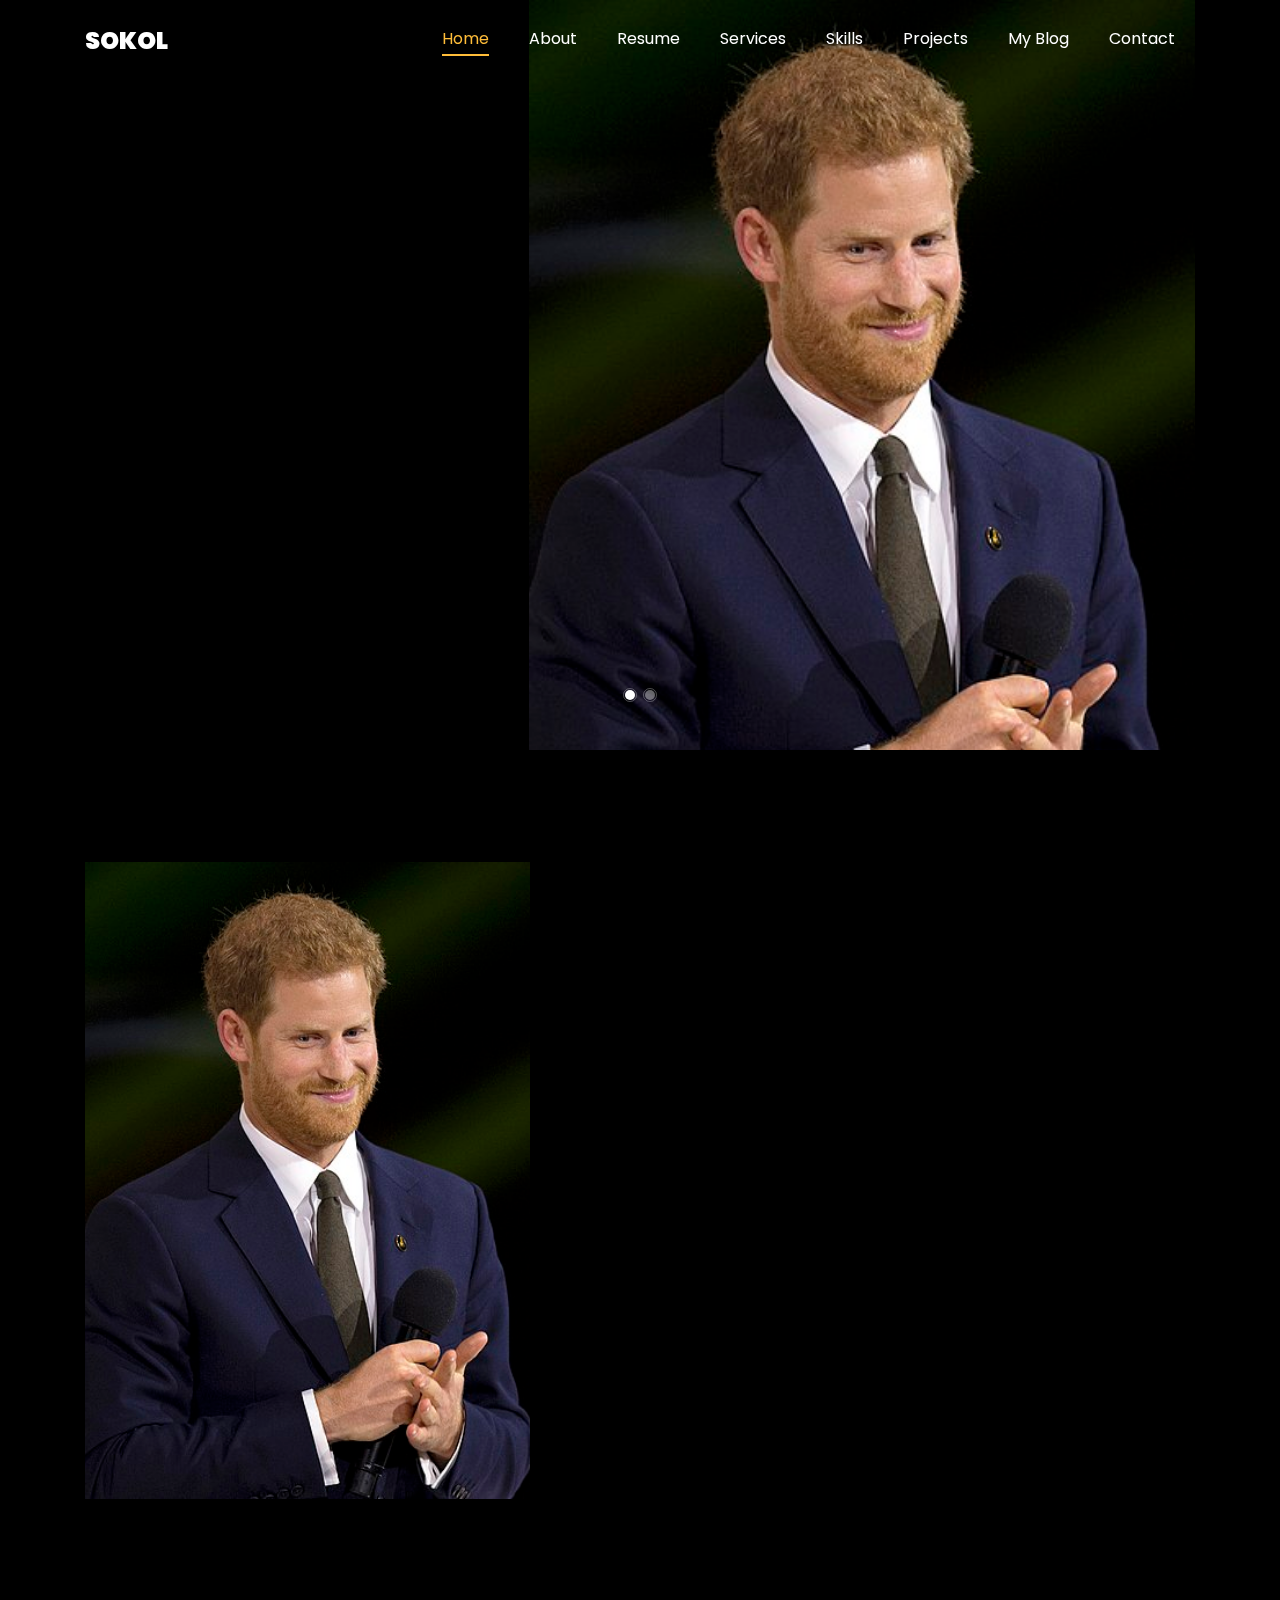
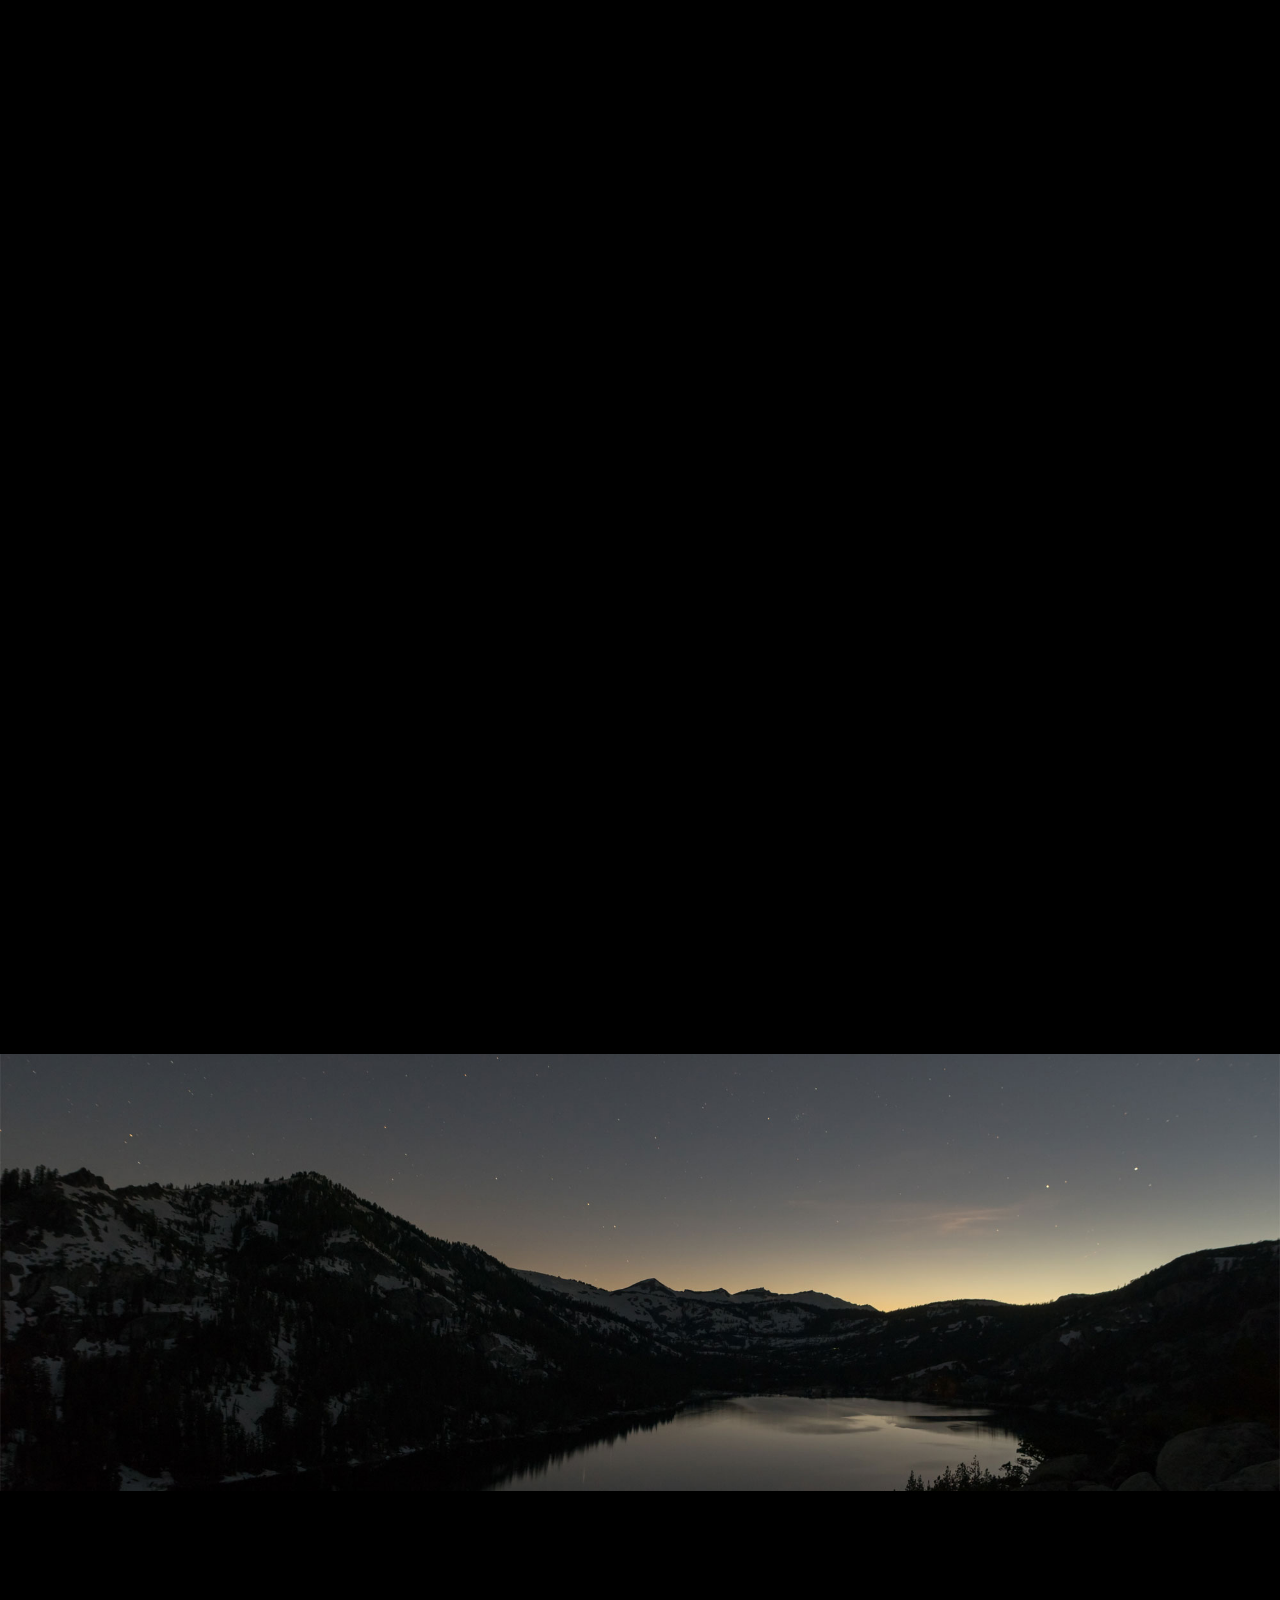
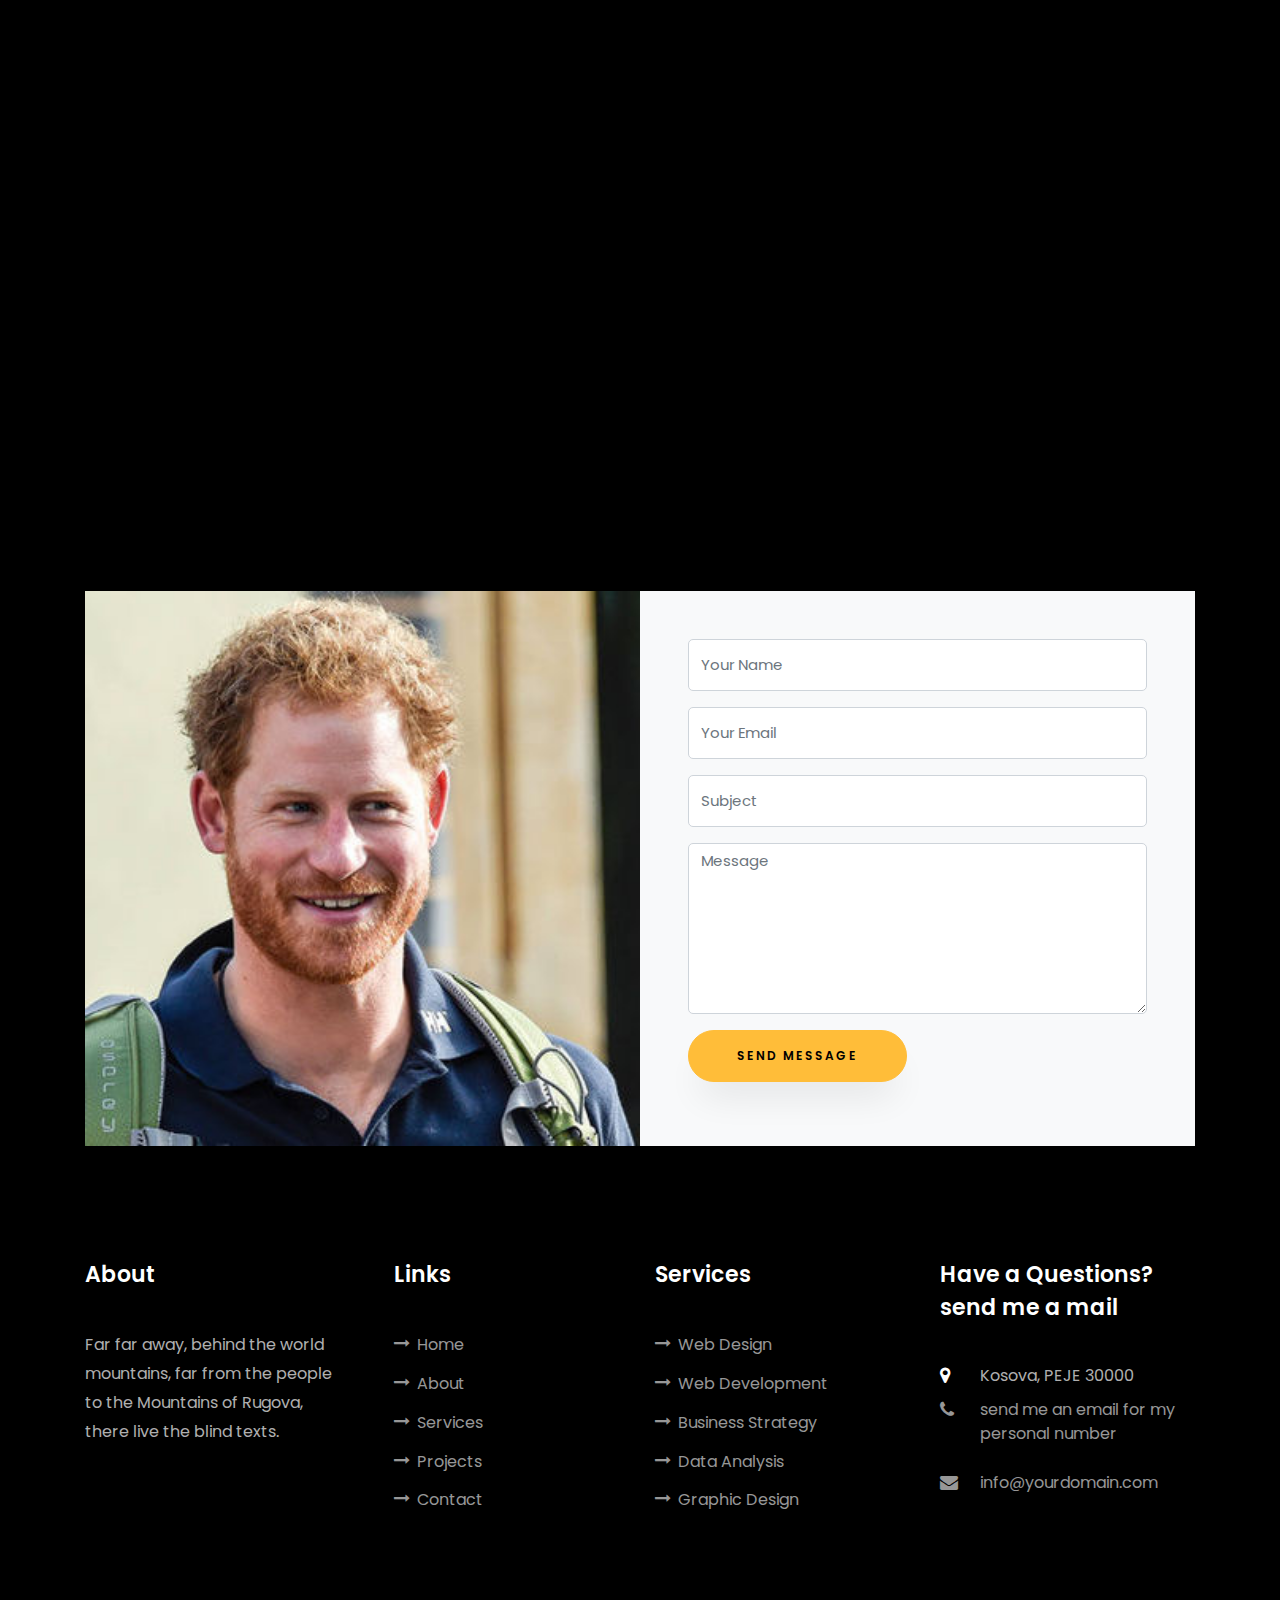
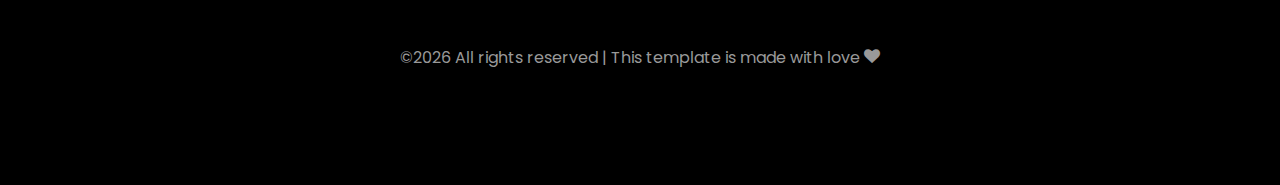
==== commit 29cfb85e: "dsa" ====
--- a/index.html
+++ b/index.html
@@ -60,7 +60,7 @@
 		          	<div class="text">
 		          		<span class="subheading">Hello!</span>
 			            <h1 class="mb-4 mt-3">I'm <span>Sokol Nila</span></h1>
-			            <h2 class="mb-4">A Freelance Web Designer</h2>
+			            <h2 class="mb-4">A Freelancer Web Designer</h2>
 			            <p><a href="#" class="btn btn-primary py-3 px-4">Hire me</a> <a href="#" class="btn btn-white btn-outline-white py-3 px-4">My works</a></p>
 		            </div>
 		          </div>
@@ -282,11 +282,11 @@
 				<div class="row">
 					<div class="col-md-6 animate-box">
 						<div class="progress-wrap ftco-animate">
-							<h3>Photoshop</h3>
+							<h3>Web security</h3>
 							<div class="progress">
 							 	<div class="progress-bar color-1" role="progressbar" aria-valuenow="90"
 							  	aria-valuemin="0" aria-valuemax="100" style="width:90%">
-							    <span>90%</span>
+							    <span>85%</span>
 							  	</div>
 							</div>
 						</div>
@@ -440,7 +440,7 @@
         <div class="row justify-content-center mb-5 pb-5">
           <div class="col-md-7 heading-section text-center ftco-animate">
             <h1 class="big big-2">Blog</h1>
-            <h2 class="mb-4">Our Blog</h2>
+            <h2 class="mb-4">My Blog</h2>
             <p>Far far away, behind the world mountains, far from the people to the Mountains of Rugova</p>
           </div>
         </div>
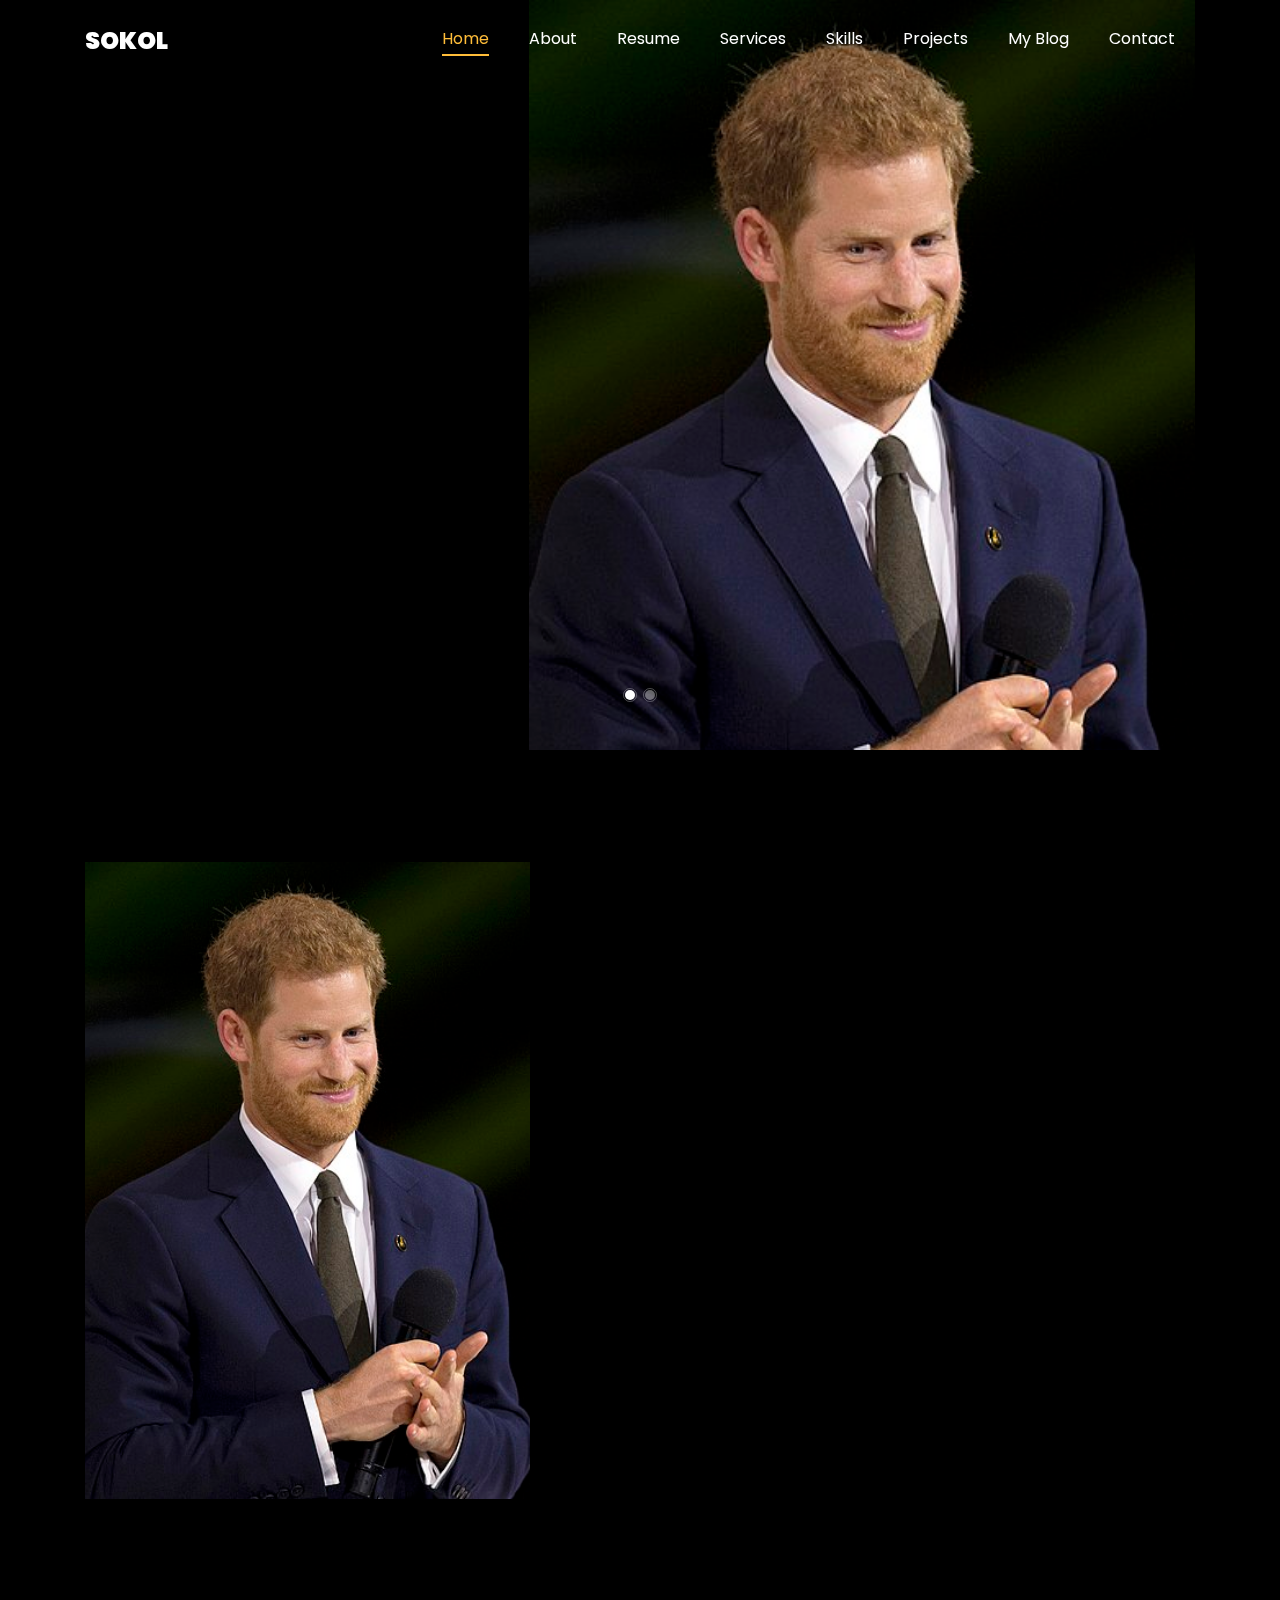
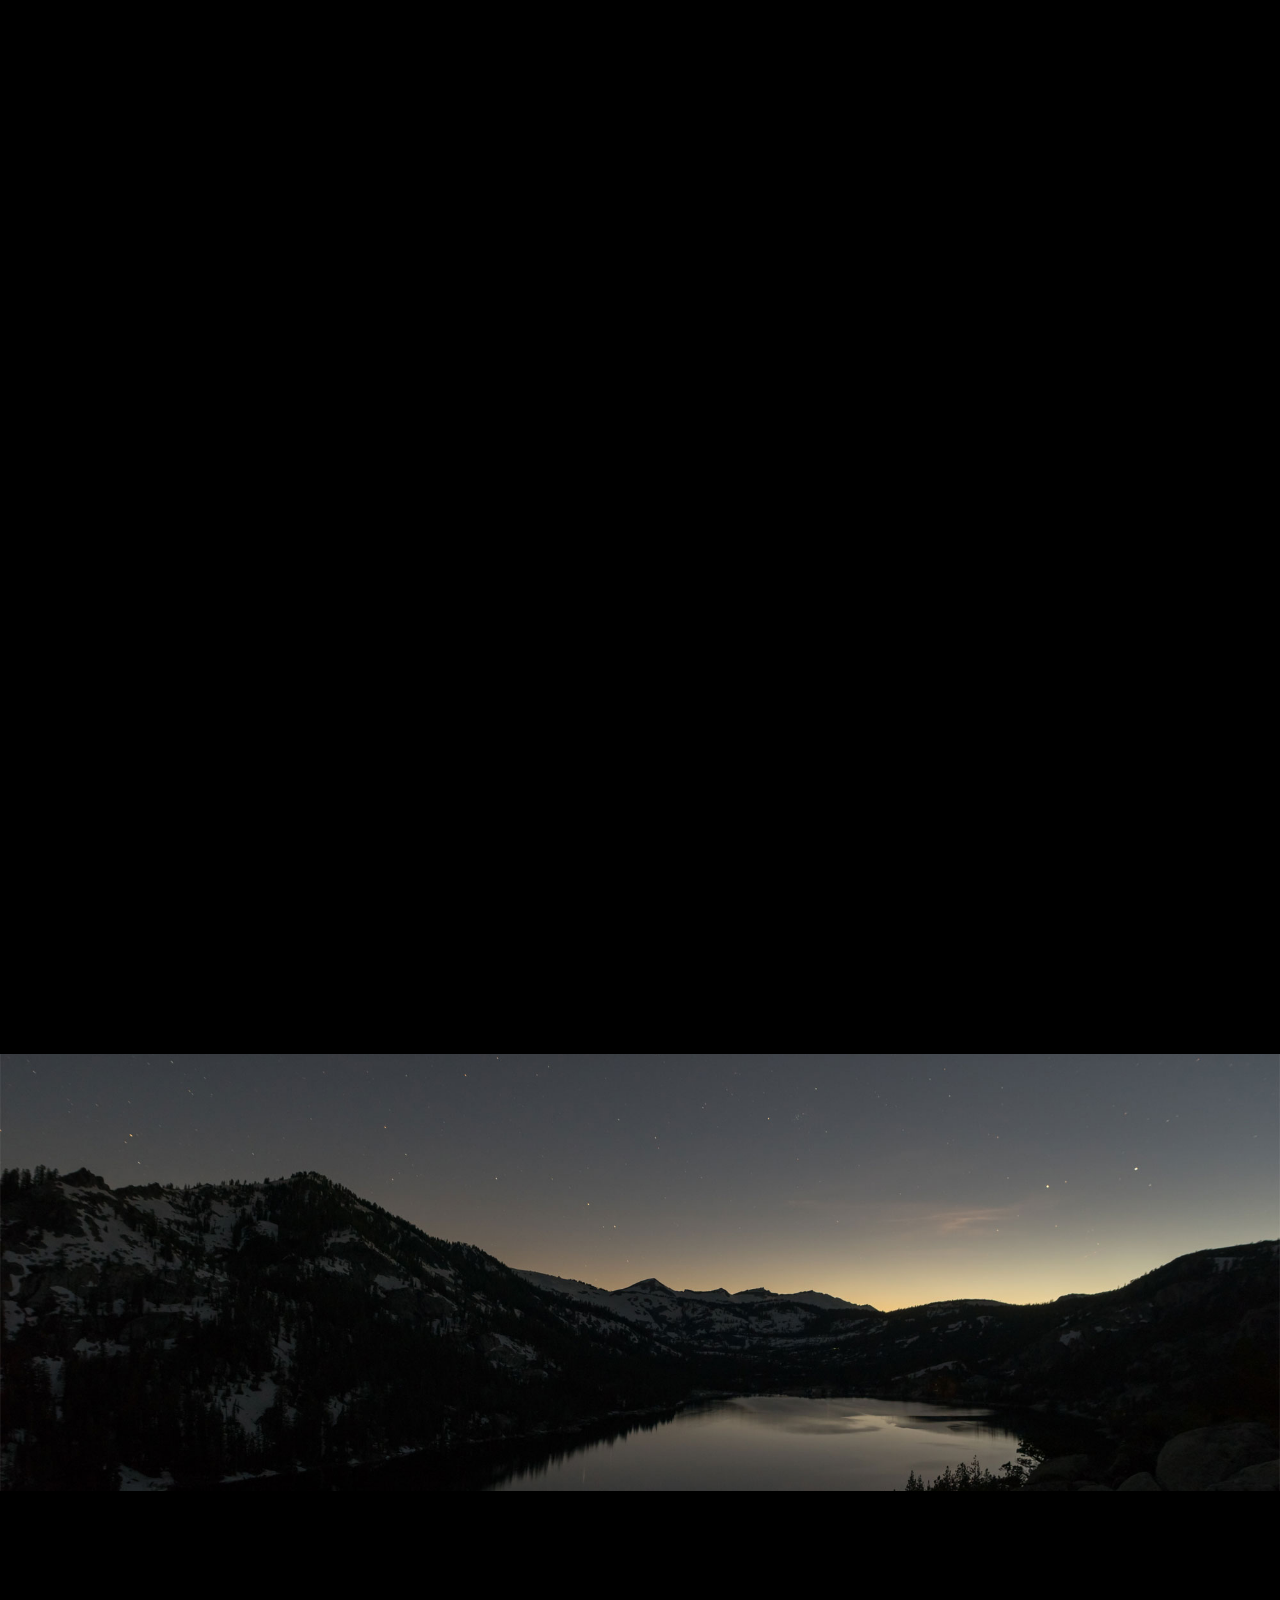
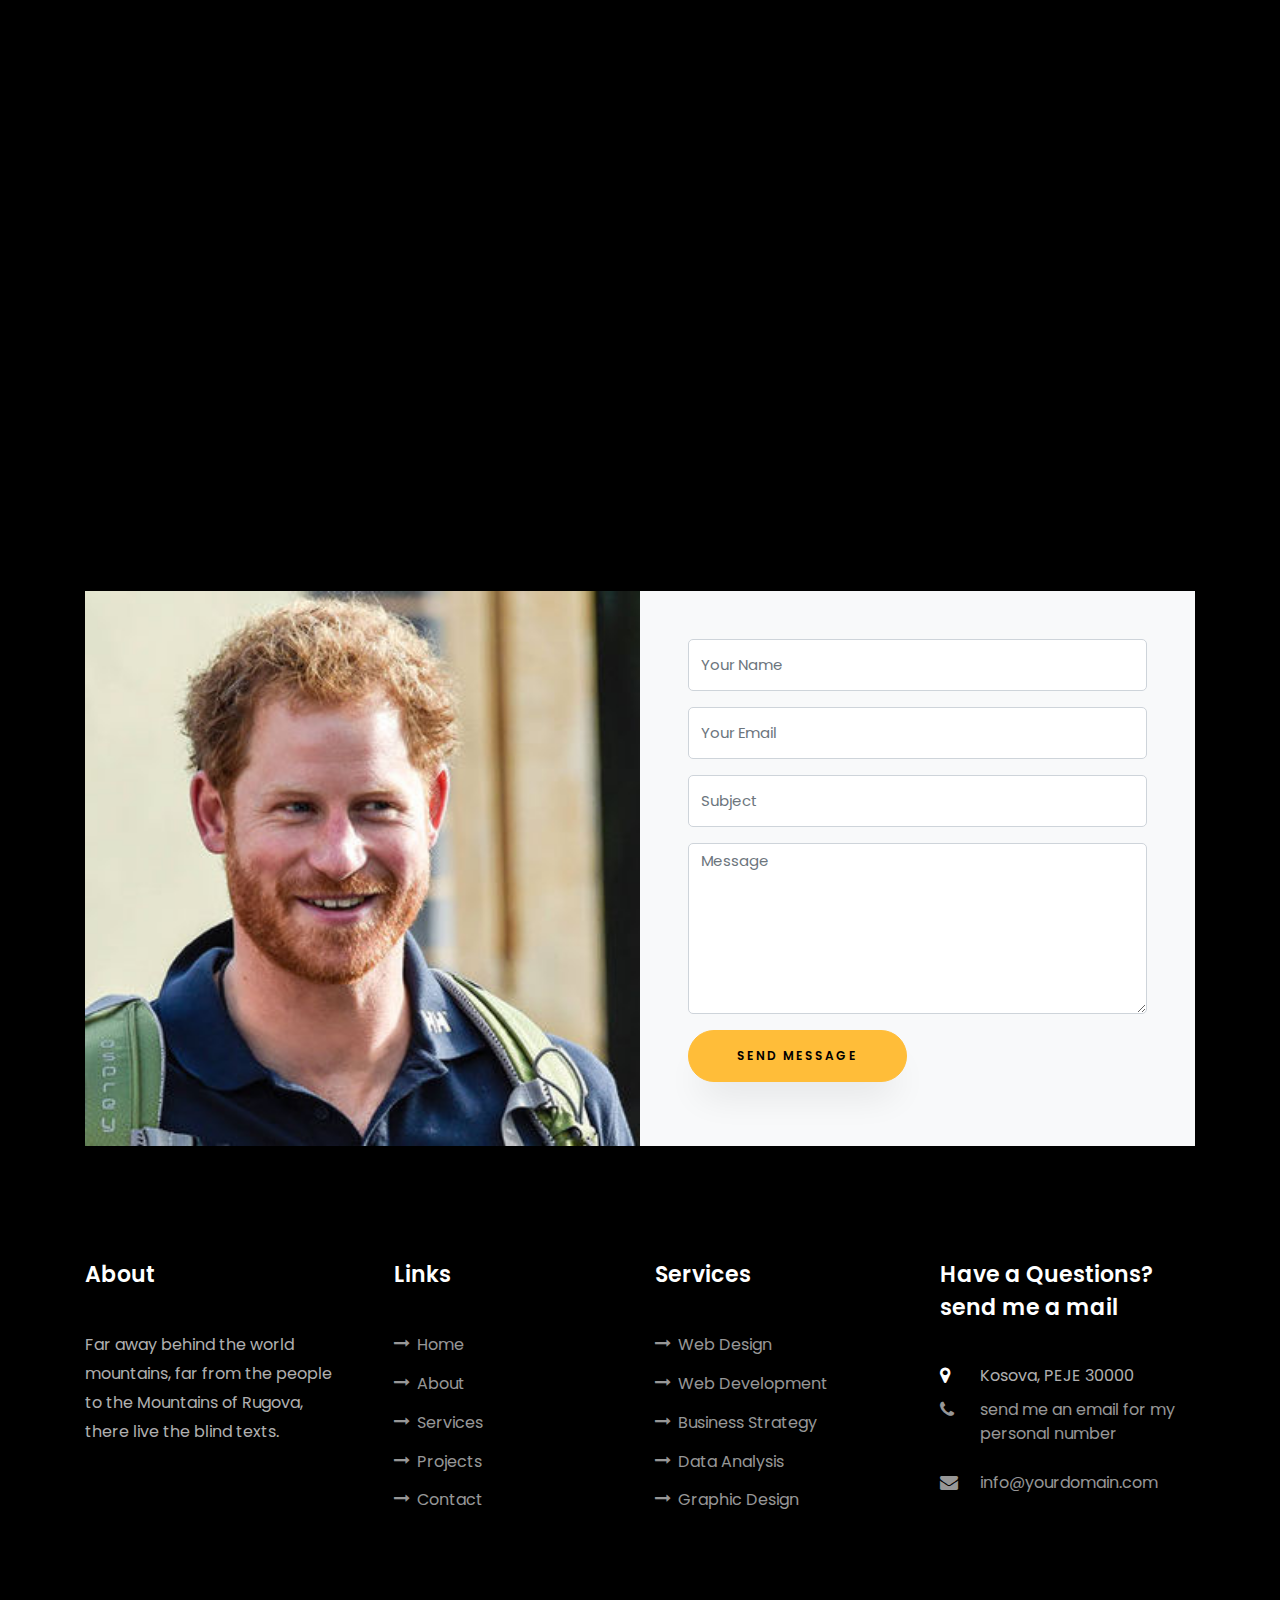
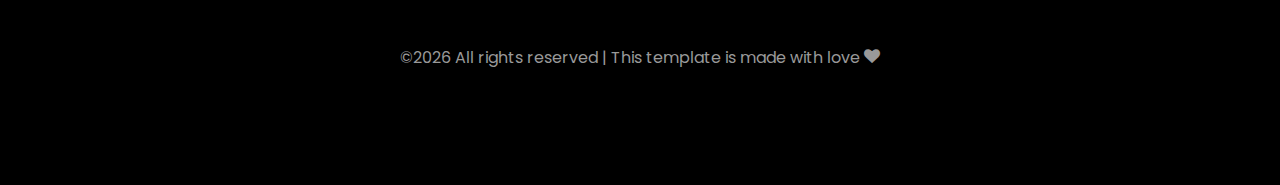
==== commit a401e095: "Update index.html" ====
--- a/index.html
+++ b/index.html
@@ -103,13 +103,13 @@
 		          <div class="col-md-12 heading-section ftco-animate">
 		          	<h1 class="big">About</h1>
 		            <h2 class="mb-4">About Me</h2>
-		            <p>Far far away, behind the people mountains of Rugova, far from the other people</p>
+		            <p>Far away behind the people, somewhere on the mountains of Rugova, far from the other peoplep>
 		            <ul class="about-info mt-4 px-md-0 px-2">
 		            	<li class="d-flex"><span>Name:</span> <span>Sokol Nila</span></li>
 		            	<li class="d-flex"><span>Date of birth:</span> <span>April 02, 1996</span></li>
 		            	<li class="d-flex"><span>Address:</span> <span>Peja Kosova</span></li>
 		            	<li class="d-flex"><span>Zip code:</span> <span>30000</span></li>
-		            	<li class="d-flex"><span>Email:</span> <span>Sokolnila620@gmail.com</span></li>
+		            	<li class="d-flex"><span>Email:</span> <span>sokolnila66@gmail.com</span></li>
 		            	<li class="d-flex"><span>Phone: </span> <span>-write-me-on-email-for-it</span></li>
 		            </ul>
 		          </div>
@@ -134,7 +134,7 @@
           <div class="col-md-10 heading-section text-center ftco-animate">
           	<h1 class="big big-2">Resume</h1>
             <h2 class="mb-4">Resume</h2>
-            <p>Far far away, behind the people mountains of Rugova, far from the other people</p>
+            <p>Far away behind the people, somewhere on the mountains of Rugova, far from the other peoplep>
           </div>
         </div>
     		<div class="row">
@@ -142,20 +142,20 @@
     				<div class="resume-wrap ftco-animate">
     					<span class="date">2014-2015</span>
     					<h2>Stillness in Photoshop</h2>
-    					<span class="position">UBT University</span>
-    					<p class="mt-4">Far far away, behind the people mountains of Rugova, far from the other people</p>
+    					<span class="position">  University</span>
+    					<p class="mt-4">Far away behind the people, somewhere on the mountains of Rugova, far from the other peoplep>
     				</div>
     				<div class="resume-wrap ftco-animate">
     					<span class="date">2014-2015</span>
     					<h2>Developing on Java</h2>
-    					<span class="position">UBT University</span>
-    					<p class="mt-4">Far far away, behind the people mountains of Rugova, far from the other people</p>
+    					<span class="position">  University</span>
+    					<p class="mt-4">Far away behind the people, somewhere on the mountains of Rugova, far from the other peoplep>
     				</div>
     				<div class="resume-wrap ftco-animate">
     					<span class="date">2014-2015</span>
     					<h2>Diploma of 300hours patience in Freecodeacademy</h2>
-    					<span class="position">UBT University</span>
-    					<p class="mt-4">Far far away, behind the people mountains of Rugova, far from the other people</p>
+    					<span class="position">  University</span>
+    					<p class="mt-4">Far away behind the people, somewhere on the mountains of Rugova, far from the other people</p>
     				</div>
     			</div>
 
@@ -163,26 +163,26 @@
     				<div class="resume-wrap ftco-animate">
     					<span class="date">2014-2015</span>
     					<h2>Art &amp; Creative Director</h2>
-    					<span class="position">UBT University</span>
-    					<p class="mt-4">Far far away, behind the people mountains of Rugova, far from the other people</p>
+    					<span class="position">  University</span>
+    					<p class="mt-4">Far away behind the people, somewhere on the mountains of Rugova, far from the other peoplep>
     				</div>
     				<div class="resume-wrap ftco-animate">
     					<span class="date">2014-2015</span>
     					<h2>React js Developer courses</h2>
-    					<span class="position">UBT University</span>
-    					<p class="mt-4">Far far away, behind the people mountains of Rugova, far from the other people</p>
+    					<span class="position">  University</span>
+    					<p class="mt-4">Far away behind the people, somewhere on the mountains of Rugova, far from the other peoplep>
     				</div>
 					<div class="resume-wrap ftco-animate">
     					<span class="date">2014-2015</span>
     					<h2>JavaScript Developer courses</h2>
-    					<span class="position">UBT University</span>
-    					<p class="mt-4">Far far away, behind the people mountains of Rugova, far from the other people</p>
+    					<span class="position">  University</span>
+    					<p class="mt-4">Far away behind the people, somewhere on the mountains of Rugova, far from the other peoplep>
     				</div>
     				<div class="resume-wrap ftco-animate">
     					<span class="date">2017-2018</span>
     					<h2>UI/UX Designer</h2>
-    					<span class="position">UBT University</span>
-    					<p class="mt-4">Far far away, behind the people mountains of Rugova, far from the other people</p>
+    					<span class="position">  University</span>
+    					<p class="mt-4">Far away behind the people, somewhere on the mountains of Rugova, far from the other peoplep>
     				</div>
     			</div>
     		</div>
@@ -200,7 +200,7 @@
           <div class="col-md-12 heading-section text-center ftco-animate">
           	<h1 class="big big-2">Services</h1>
             <h2 class="mb-4">Services</h2>
-            <p>Far far away, behind the people mountains, far from the people to the Mountains of Rugova</p>
+            <p>Far away behind the people mountains, far from the people to the Mountains of Rugova</p>
           </div>
         </div>
     		<div class="row">
@@ -220,7 +220,7 @@
 								<i class="flaticon-flasks"></i>
 							</span>
 							<div class="desc">
-								<h3 class="mb-5">Photography</h3>
+								<h3 class="mb-5">UI UX</h3>
 							</div>
 						</a>
 					</div>
@@ -251,7 +251,7 @@
 								<i class="flaticon-flasks"></i>
 							</span>
 							<div class="desc">
-								<h3 class="mb-5">Branding</h3>
+								<h3 class="mb-5">Design</h3>
 							</div>
 						</a>
 					</div>
@@ -276,7 +276,7 @@
           <div class="col-md-12 heading-section text-center ftco-animate">
           	<h1 class="big big-2">Skills</h1>
             <h2 class="mb-4">My Skills</h2>
-            <p>Far far away, behind the world mountains of Rugova, far from the other people</p>
+            <p>Far away behind the world mountains of Rugova, far from the other people</p>
           </div>
         </div>
 				<div class="row">
@@ -286,7 +286,7 @@
 							<div class="progress">
 							 	<div class="progress-bar color-1" role="progressbar" aria-valuenow="90"
 							  	aria-valuemin="0" aria-valuemax="100" style="width:90%">
-							    <span>85%</span>
+							    <span>99%</span>
 							  	</div>
 							</div>
 						</div>
@@ -297,7 +297,7 @@
 							<div class="progress">
 							 	<div class="progress-bar color-2" role="progressbar" aria-valuenow="85"
 							  	aria-valuemin="0" aria-valuemax="100" style="width:85%">
-							    <span>85%</span>
+							    <span>95%</span>
 							  	</div>
 							</div>
 						</div>
@@ -368,7 +368,7 @@
           <div class="col-md-12 heading-section text-center ftco-animate">
           	<h1 class="big big-2">Projects</h1>
             <h2 class="mb-4">My Projects</h2>
-            <p>Far far away, behind the world mountains, far from the people to the Mountains of Rugova</p>
+            <p>Far away behind the world mountains, far from the people to the Mountains of Rugova</p>
           </div>
         </div>
     		<div class="row">
@@ -423,7 +423,7 @@
 		    				<div class="project img ftco-animate d-flex justify-content-center align-items-center" style="background-image: url(images/project-3.jpg);">
 		    					<div class="overlay"></div>
 			    				<div class="text text-center p-4">
-			    					<h3><a href="#">Branding &amp; Illustration Design</a></h3>
+			    					<h3><a href="#">Branding &amp; Adobe XD / Illustration Design</a></h3>
 			    					<span>Web Design</span>
 			    				</div>
 		    				</div>
@@ -441,7 +441,7 @@
           <div class="col-md-7 heading-section text-center ftco-animate">
             <h1 class="big big-2">Blog</h1>
             <h2 class="mb-4">My Blog</h2>
-            <p>Far far away, behind the world mountains, far from the people to the Mountains of Rugova</p>
+            <p>Far away behind the world mountains, far from the people to the Mountains of Rugova</p>
           </div>
         </div>
         <div class="row d-flex">
@@ -458,7 +458,7 @@
 	                </p>
                 </div>
                 <h3 class="heading"><a href="single.html">Why Lead Generation is Key for Business Growth</a></h3>
-                <p>Far far away, behind the world mountains of Rugova, far from the other people</p>
+                <p>Far away behind the world mountains of Rugova, far from the other people</p>
               </div>
             </div>
           </div>
@@ -475,7 +475,7 @@
 	                </p>
                 </div>
                 <h3 class="heading"><a href="single.html">Why Lead Generation is Key for Business Growth</a></h3>
-                <p>Far far away, behind the world mountains of Rugova, far from the other people</p>
+                <p>Far away behind the world mountains of Rugova, far from the other people</p>
               </div>
             </div>
           </div>
@@ -492,7 +492,7 @@
 	                </p>
                 </div>
                 <h3 class="heading"><a href="single.html">Why Lead Generation is Key for Business Growth</a></h3>
-                <p>Far far away, behind the world mountains of Rugova, far from the other people</p>
+                <p>Far away behind the world mountains of Rugova, far from the other people</p>
               </div>
             </div>
           </div>
@@ -544,7 +544,7 @@
 				<div class="row justify-content-center">
 					<div class="col-md-7 ftco-animate text-center">
 						<h2>I'm <span>Available</span> for freelancing</h2>
-						<p>Far far away, behind the world mountains of Rugova, far from the other people</p>
+						<p>Far away behind the world mountains of Rugova, far from the other people</p>
 						<p class="mb-0"><a href="#" class="btn btn-primary py-3 px-5">Hire me</a></p>
 					</div>
 				</div>
@@ -557,7 +557,7 @@
           <div class="col-md-7 heading-section text-center ftco-animate">
             <h1 class="big big-2">Contact</h1>
             <h2 class="mb-4">Contact Me</h2>
-            <p>Far far away, behind the world mountains, far from the people to the Mountains of Rugova</p>
+            <p>Far away behind the world mountains, far from the people to the Mountains of Rugova</p>
           </div>
         </div>
 
@@ -586,7 +586,7 @@
           			<span class="icon-paper-plane"></span>
           		</div>
           		<h3 class="mb-4">Email Address</h3>
-	            <p><a href="mailto:sokolnila620@gmail.com">sokolnila620@gmail.com</a></p>
+	            <p><a href="mailto:sokolnila66@gmail.com">sokolnila66@gmail.com</a></p>
 	          </div>
           </div>
           <div class="col-md-6 col-lg-3 d-flex ftco-animate">
@@ -636,7 +636,7 @@
           <div class="col-md">
             <div class="ftco-footer-widget mb-4">
               <h2 class="ftco-heading-2">About</h2>
-              <p>Far far away, behind the world mountains, far from the people to the Mountains of Rugova, there live the blind texts.</p>
+              <p>Far away behind the world mountains, far from the people to the Mountains of Rugova, there live the blind texts.</p>
               <ul class="ftco-footer-social list-unstyled float-md-left float-lft mt-5">
                 <li class="ftco-animate"><a href="#"><span class="icon-twitter"></span></a></li>
                 <li class="ftco-animate"><a href="#"><span class="icon-facebook"></span></a></li>
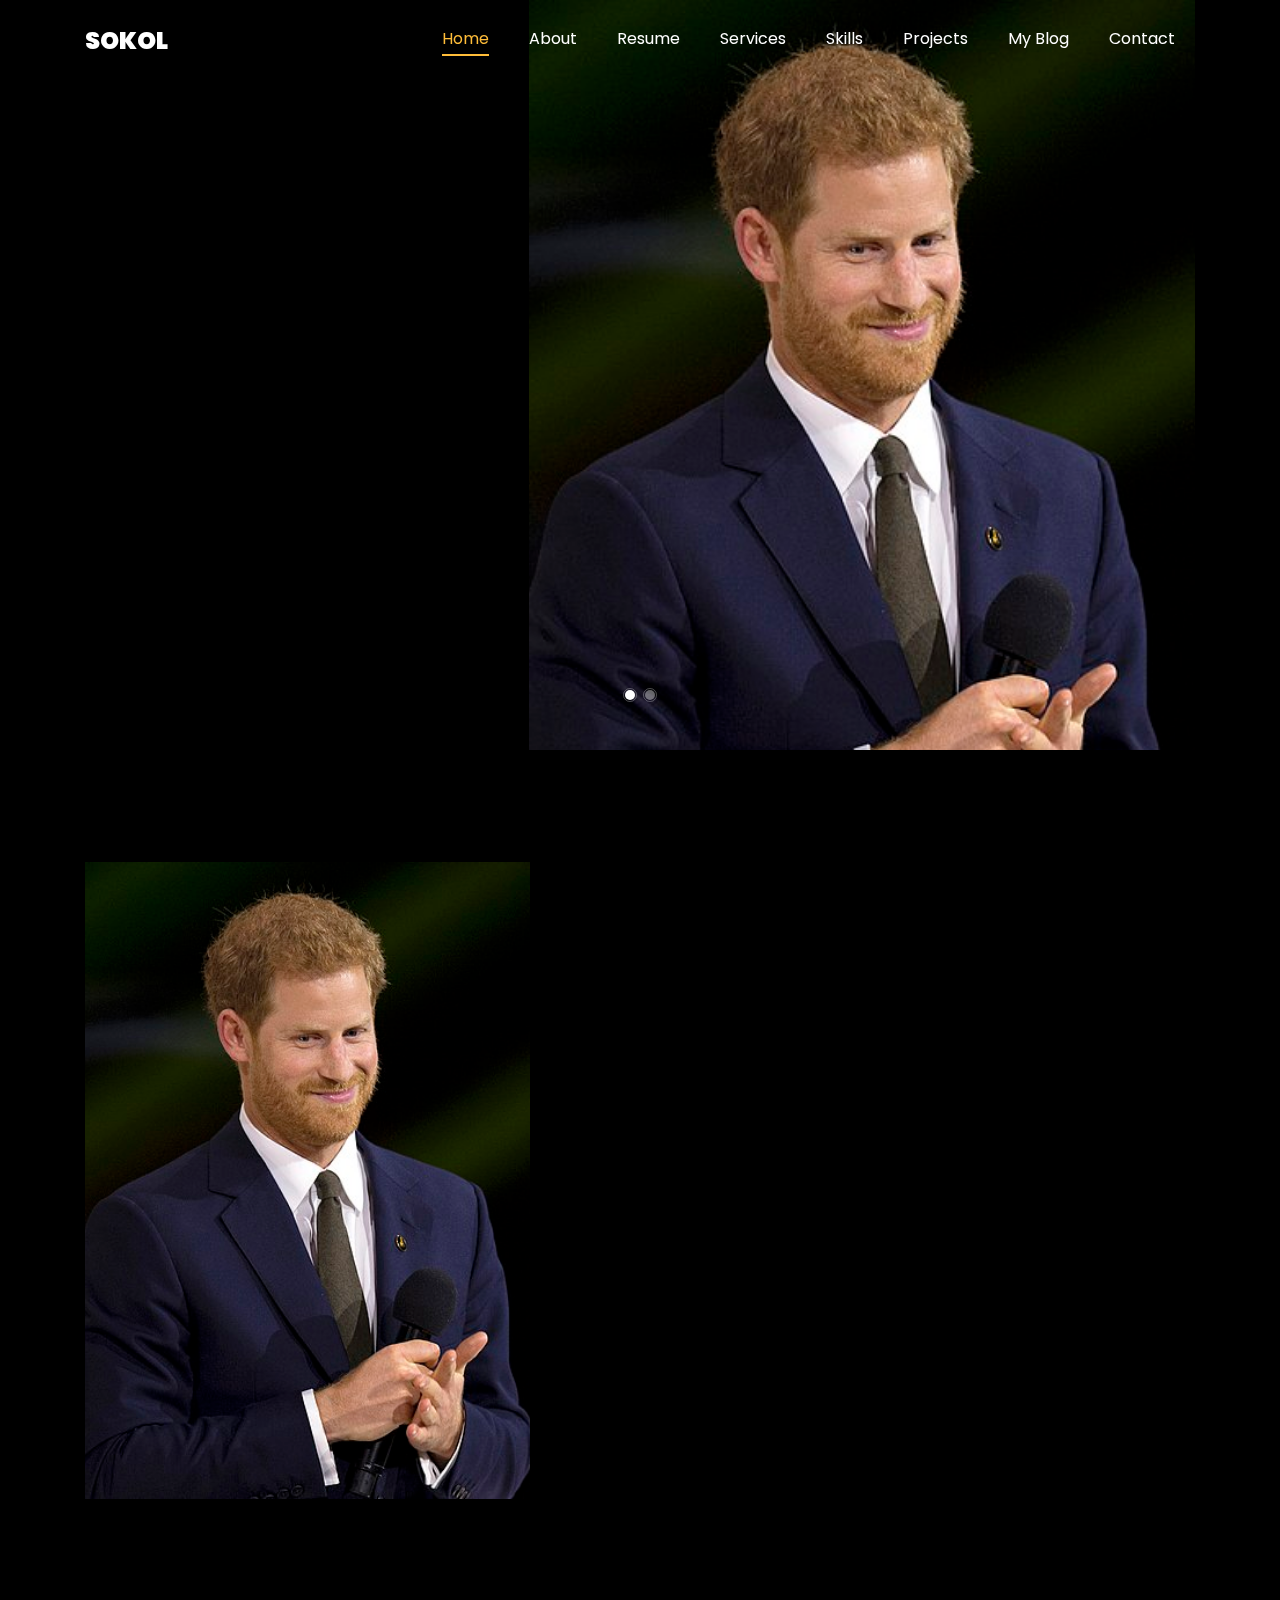
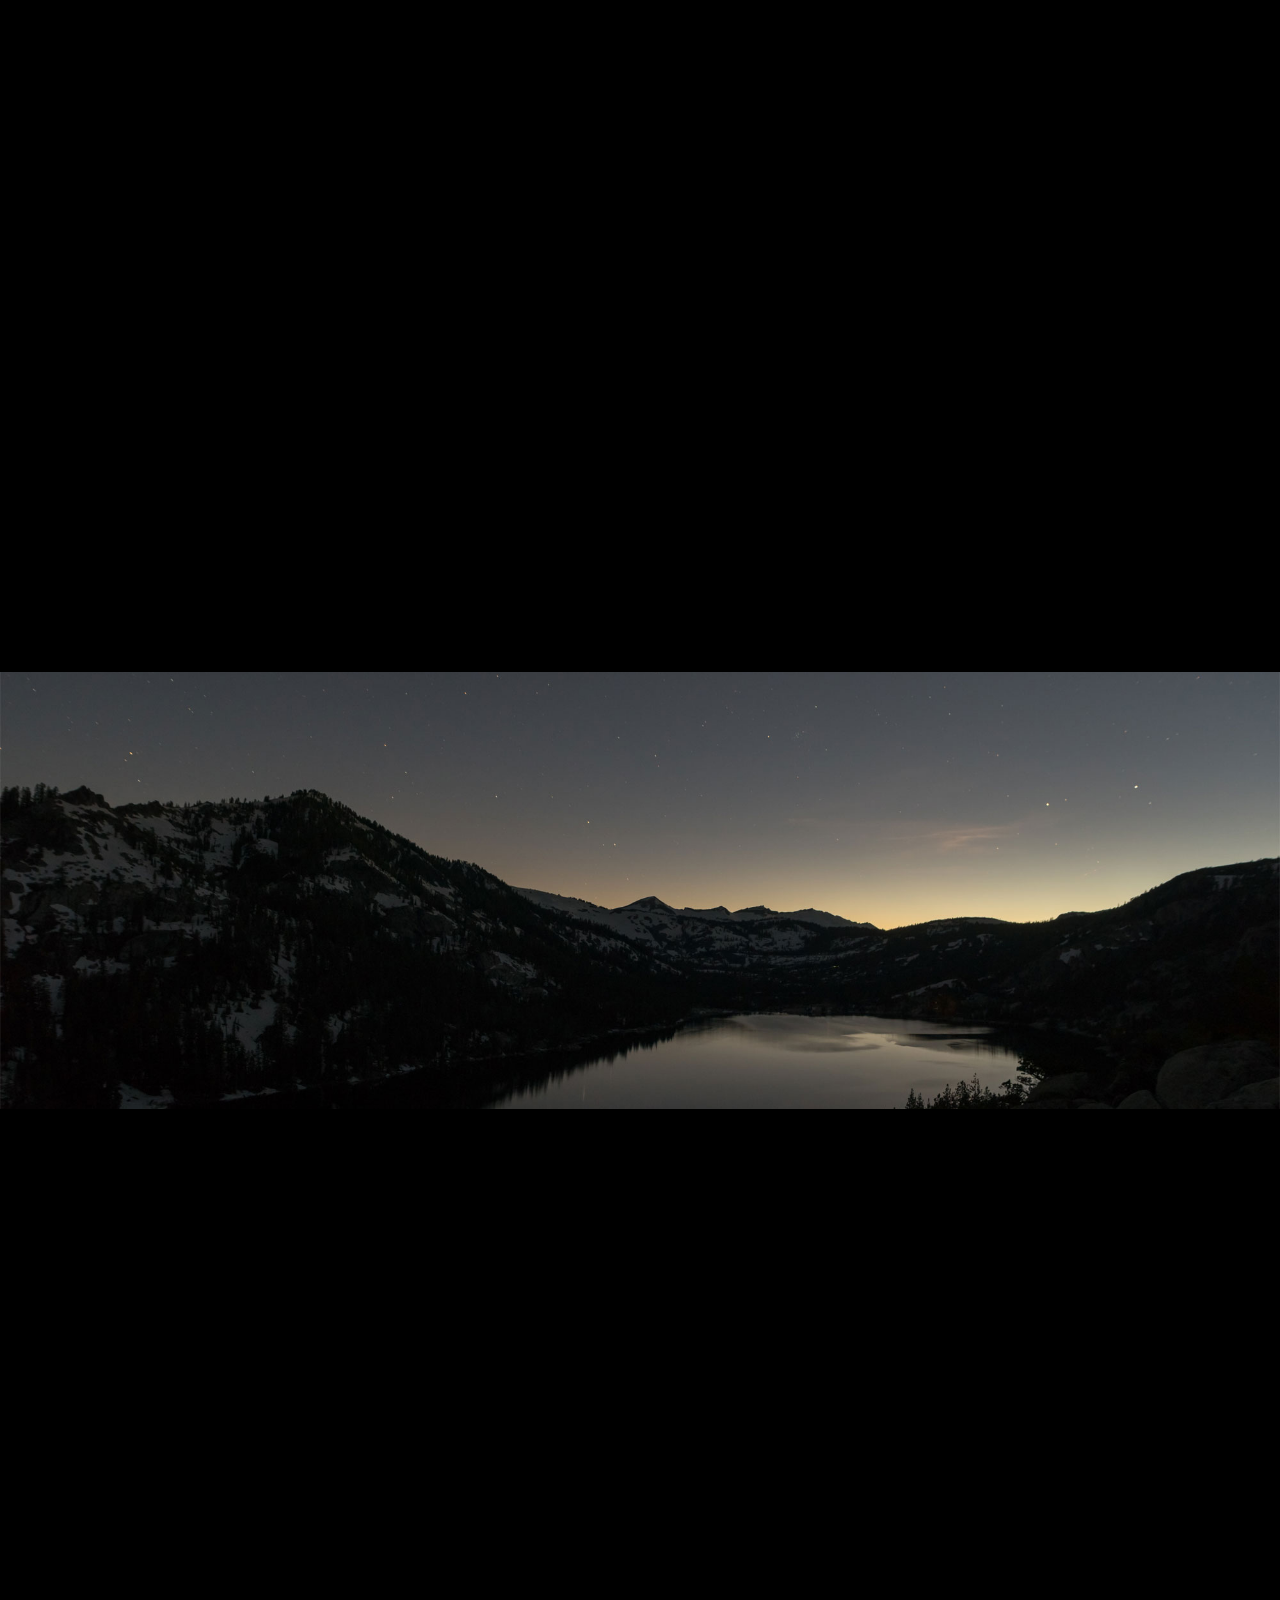
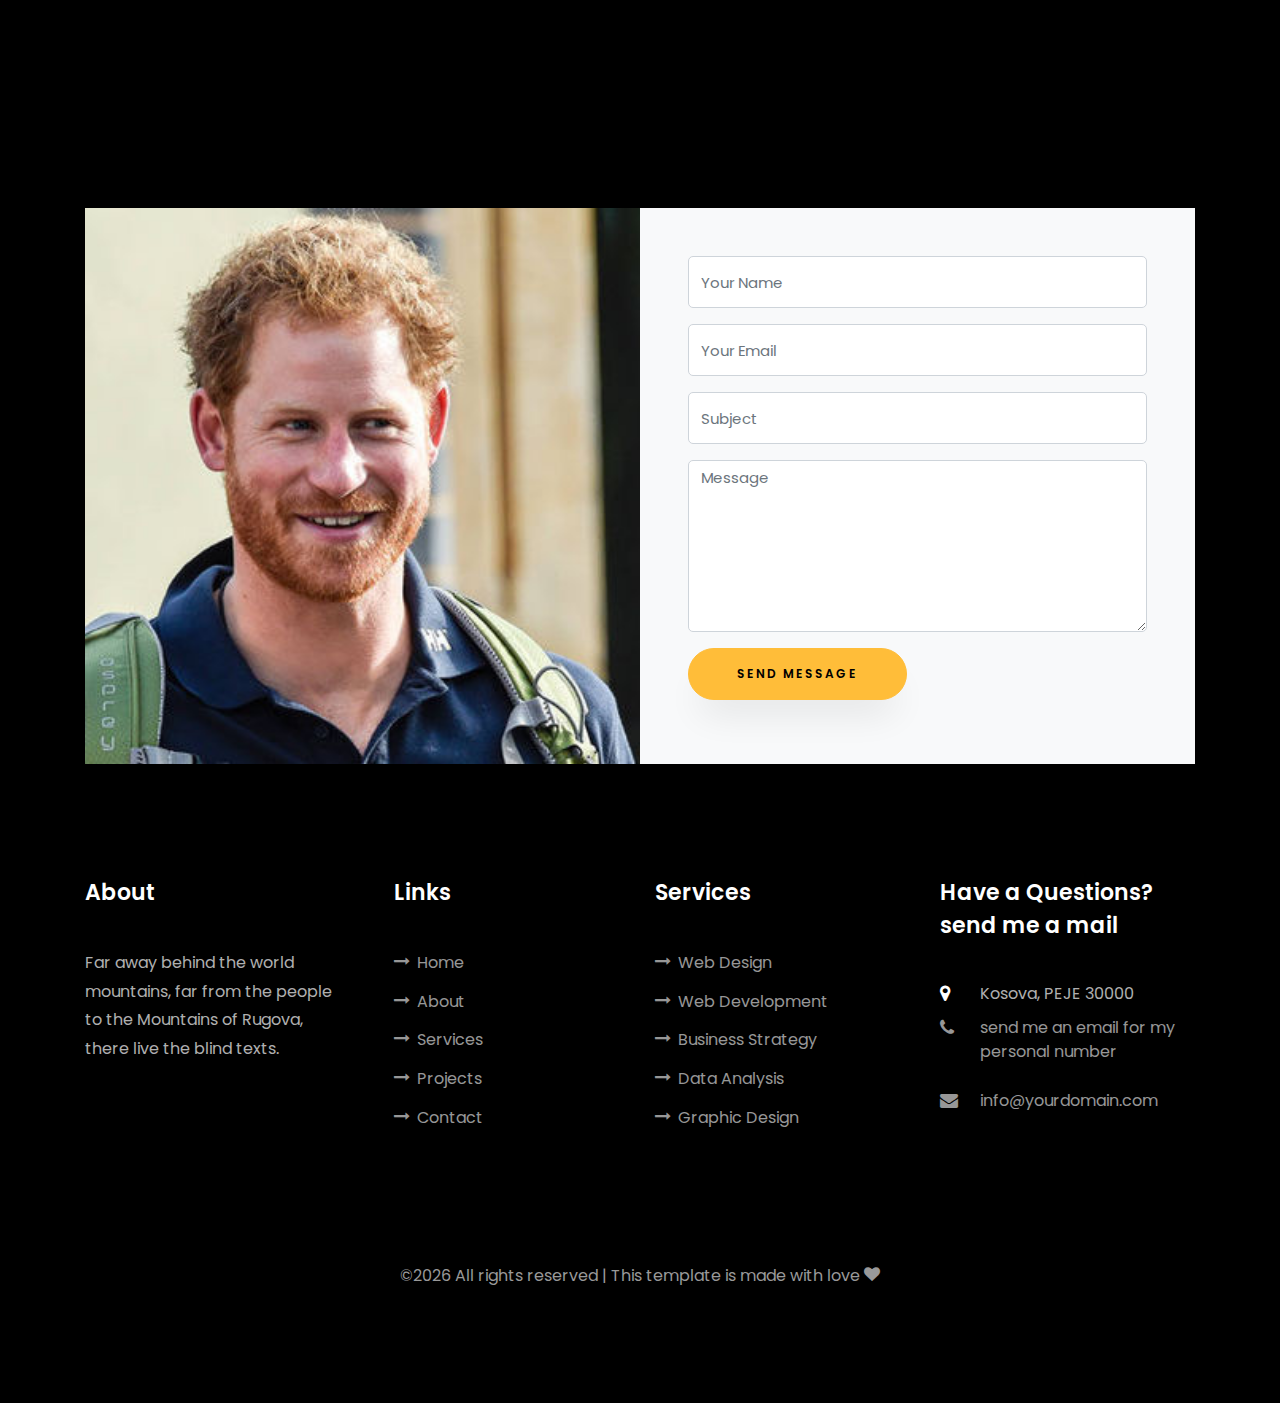
==== commit a84d9246: "Update index.html" ====
--- a/index.html
+++ b/index.html
@@ -103,7 +103,7 @@
 		          <div class="col-md-12 heading-section ftco-animate">
 		          	<h1 class="big">About</h1>
 		            <h2 class="mb-4">About Me</h2>
-		            <p>Far away behind the people, somewhere on the mountains of Rugova, far from the other peoplep>
+		            <p>Far away behind the people, somewhere on the mountains of Rugova, far from the other peope/p>
 		            <ul class="about-info mt-4 px-md-0 px-2">
 		            	<li class="d-flex"><span>Name:</span> <span>Sokol Nila</span></li>
 		            	<li class="d-flex"><span>Date of birth:</span> <span>April 02, 1996</span></li>
@@ -134,7 +134,6 @@
           <div class="col-md-10 heading-section text-center ftco-animate">
           	<h1 class="big big-2">Resume</h1>
             <h2 class="mb-4">Resume</h2>
-            <p>Far away behind the people, somewhere on the mountains of Rugova, far from the other peoplep>
           </div>
         </div>
     		<div class="row">
@@ -143,13 +142,12 @@
     					<span class="date">2014-2015</span>
     					<h2>Stillness in Photoshop</h2>
     					<span class="position">  University</span>
-    					<p class="mt-4">Far away behind the people, somewhere on the mountains of Rugova, far from the other peoplep>
+    					<p class="mt-4">Far away behind the people, somewhere on the mountains of Rugova, far from the other people/p>
     				</div>
     				<div class="resume-wrap ftco-animate">
     					<span class="date">2014-2015</span>
     					<h2>Developing on Java</h2>
     					<span class="position">  University</span>
-    					<p class="mt-4">Far away behind the people, somewhere on the mountains of Rugova, far from the other peoplep>
     				</div>
     				<div class="resume-wrap ftco-animate">
     					<span class="date">2014-2015</span>
@@ -164,25 +162,22 @@
     					<span class="date">2014-2015</span>
     					<h2>Art &amp; Creative Director</h2>
     					<span class="position">  University</span>
-    					<p class="mt-4">Far away behind the people, somewhere on the mountains of Rugova, far from the other peoplep>
     				</div>
     				<div class="resume-wrap ftco-animate">
     					<span class="date">2014-2015</span>
     					<h2>React js Developer courses</h2>
     					<span class="position">  University</span>
-    					<p class="mt-4">Far away behind the people, somewhere on the mountains of Rugova, far from the other peoplep>
+    					<p class="mt-4">Far away behind the people, somewhere on the mountains of Rugova, far from the other people/p>
     				</div>
 					<div class="resume-wrap ftco-animate">
     					<span class="date">2014-2015</span>
     					<h2>JavaScript Developer courses</h2>
     					<span class="position">  University</span>
-    					<p class="mt-4">Far away behind the people, somewhere on the mountains of Rugova, far from the other peoplep>
     				</div>
     				<div class="resume-wrap ftco-animate">
     					<span class="date">2017-2018</span>
     					<h2>UI/UX Designer</h2>
     					<span class="position">  University</span>
-    					<p class="mt-4">Far away behind the people, somewhere on the mountains of Rugova, far from the other peoplep>
     				</div>
     			</div>
     		</div>
@@ -200,7 +195,6 @@
           <div class="col-md-12 heading-section text-center ftco-animate">
           	<h1 class="big big-2">Services</h1>
             <h2 class="mb-4">Services</h2>
-            <p>Far away behind the people mountains, far from the people to the Mountains of Rugova</p>
           </div>
         </div>
     		<div class="row">
@@ -458,7 +452,6 @@
 	                </p>
                 </div>
                 <h3 class="heading"><a href="single.html">Why Lead Generation is Key for Business Growth</a></h3>
-                <p>Far away behind the world mountains of Rugova, far from the other people</p>
               </div>
             </div>
           </div>
@@ -713,4 +706,4 @@
   <script src="js/main.js"></script>
     
   </body>
-</html>+</html>
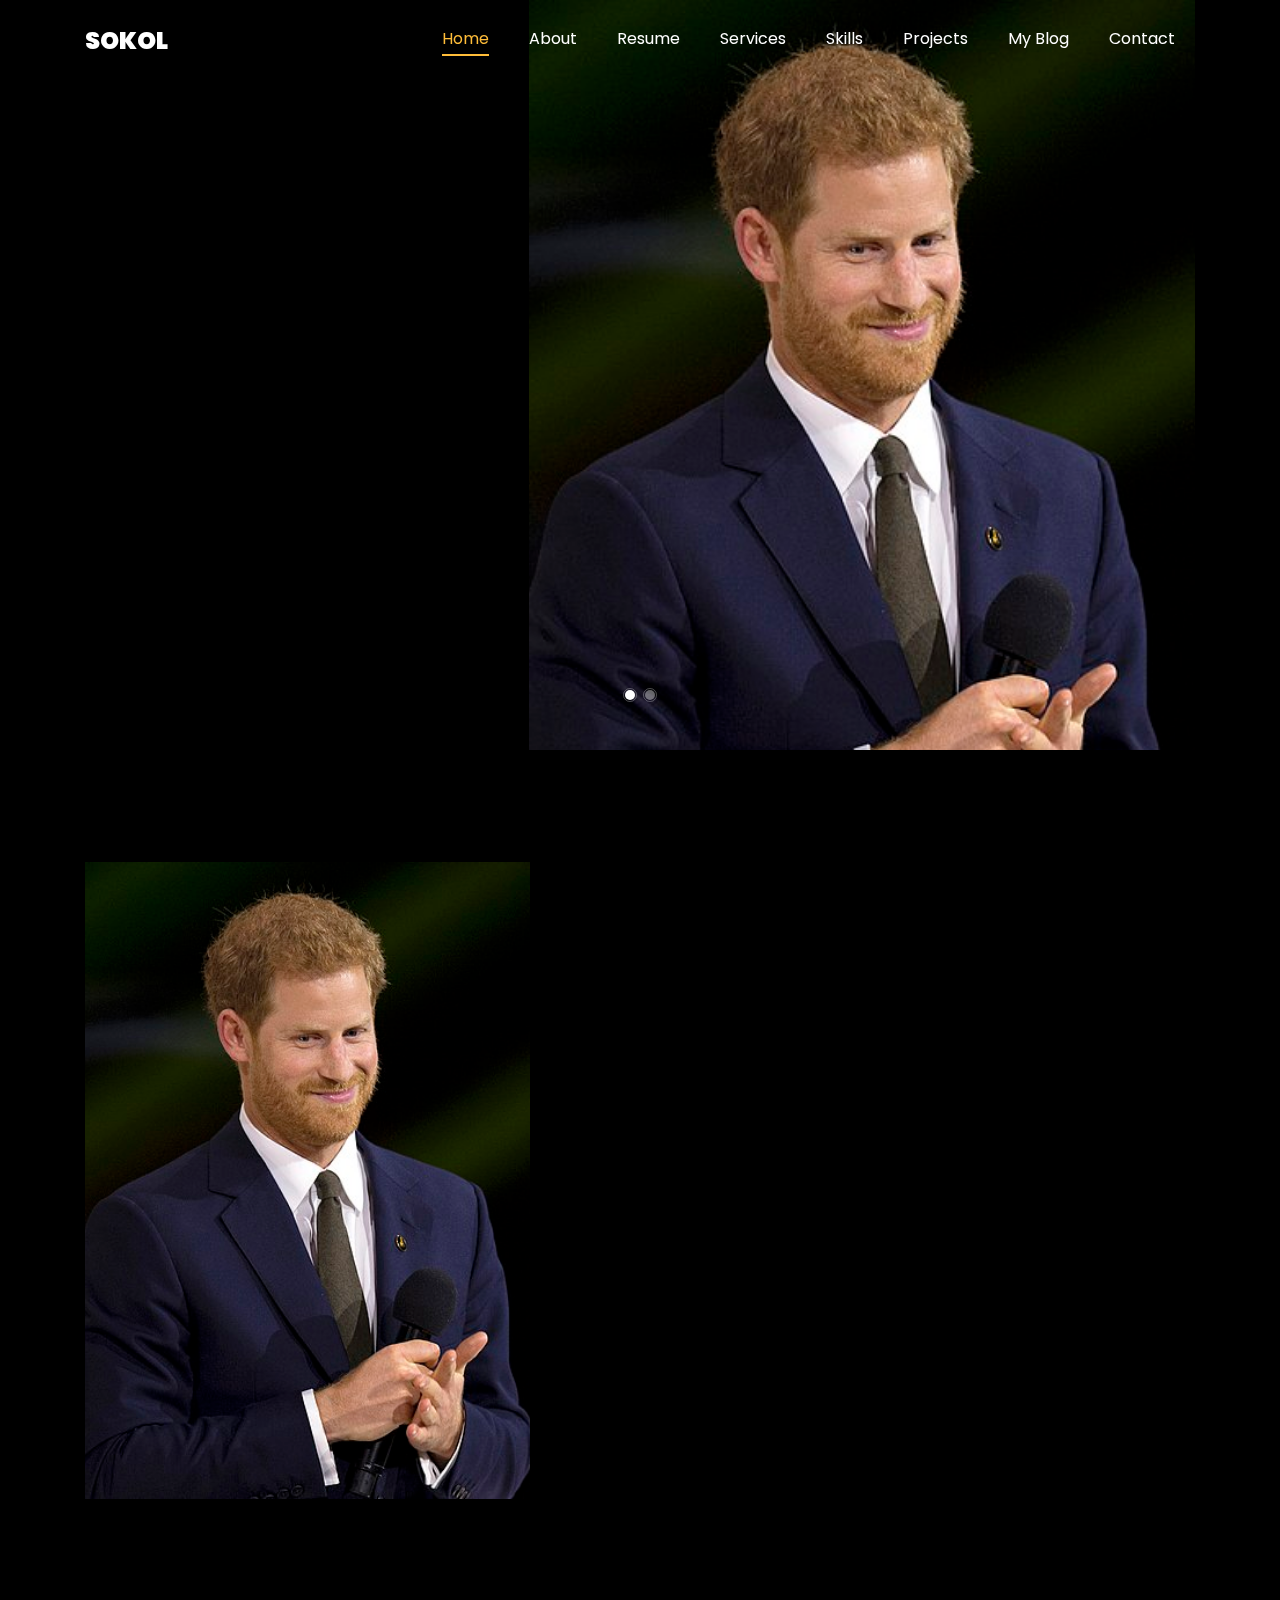
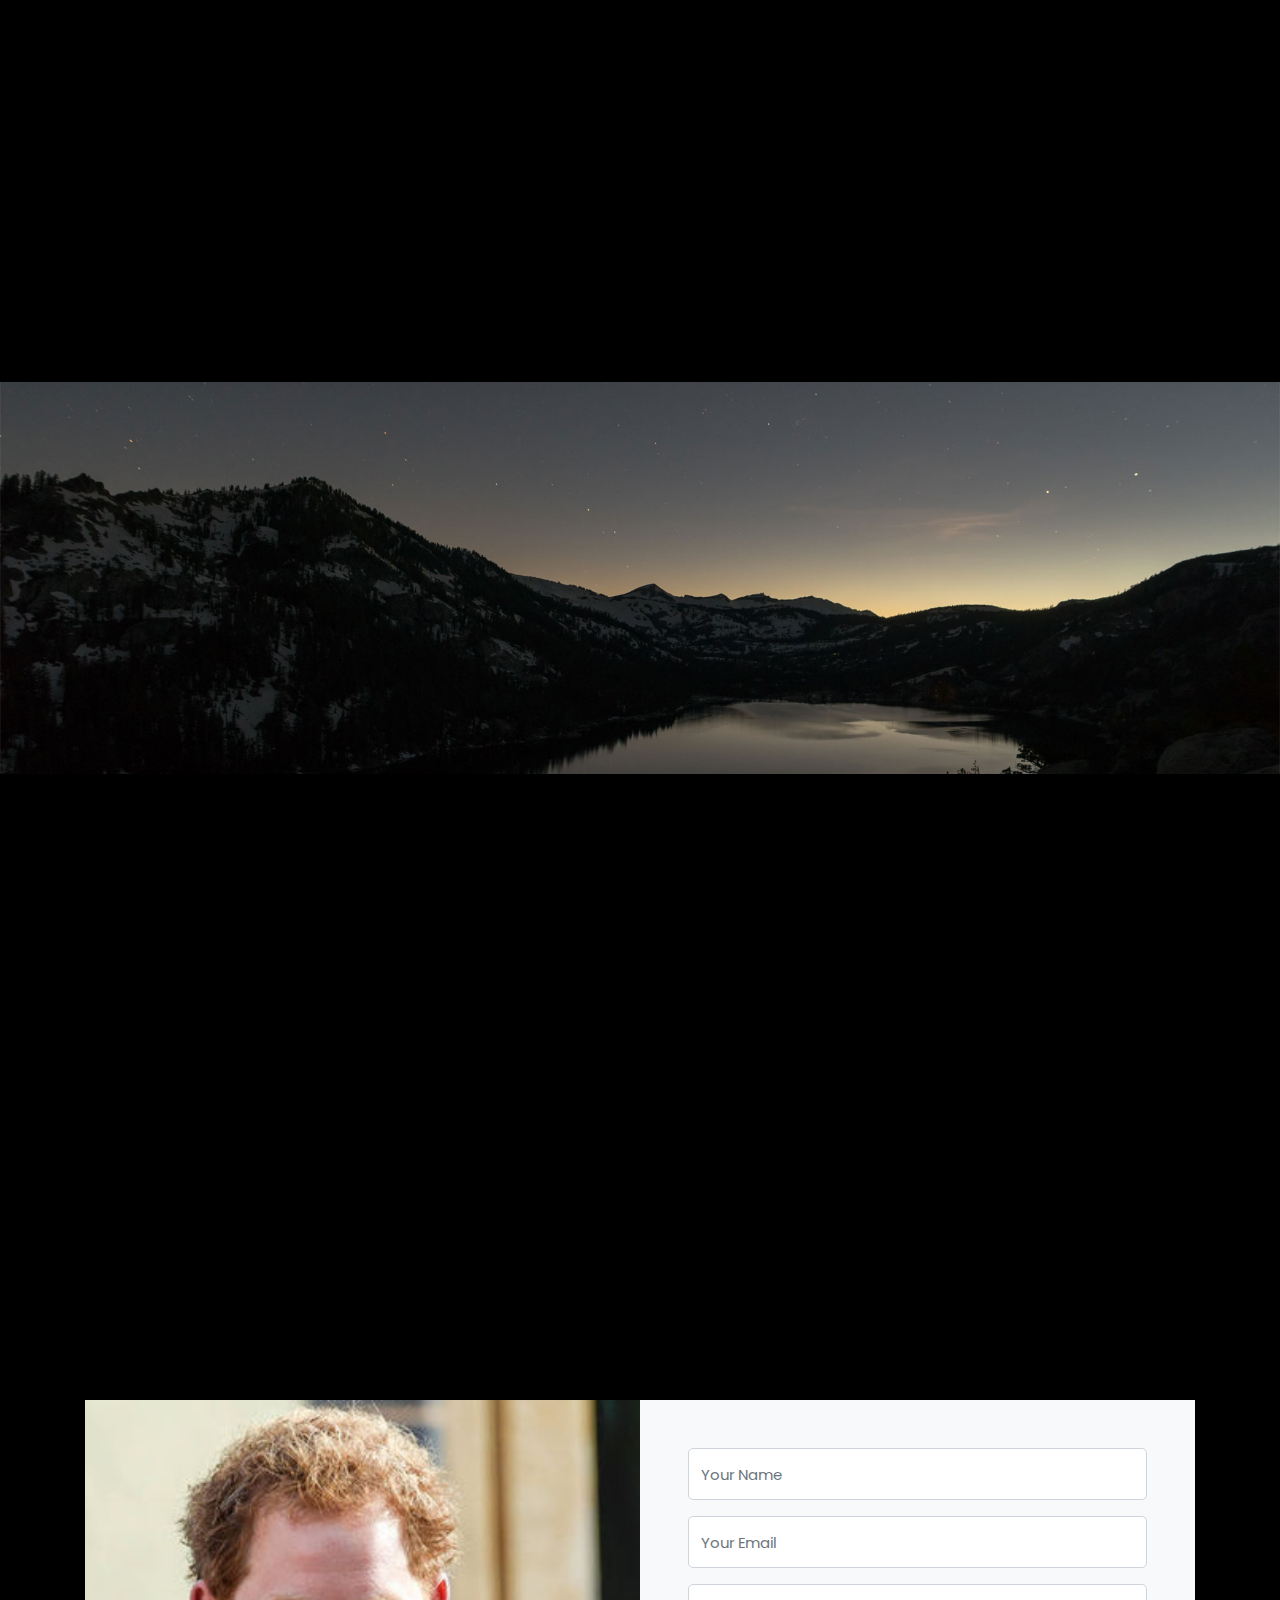
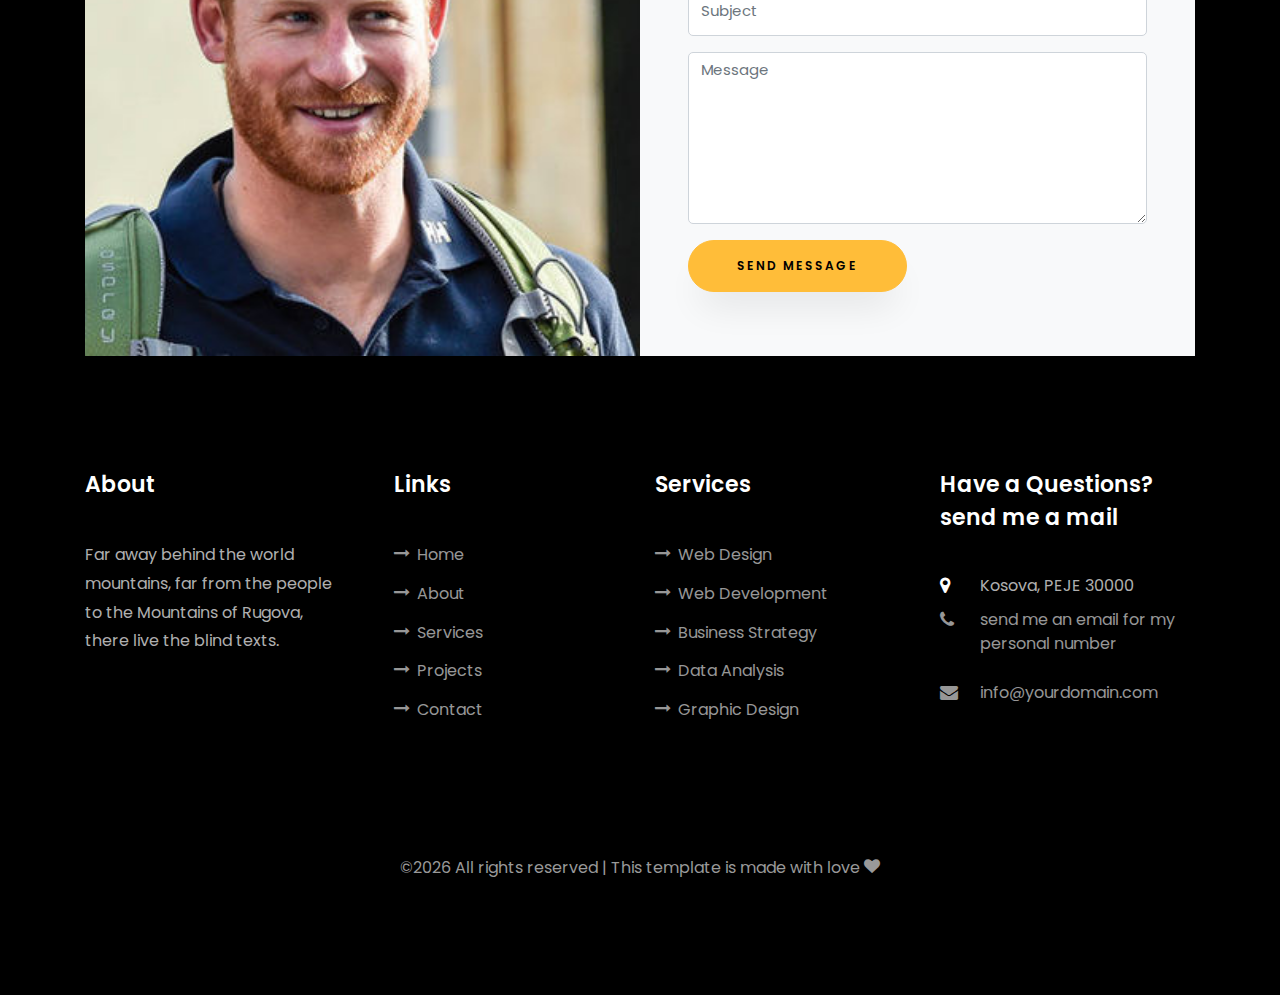
==== commit 9969982b: "Update index.html" ====
--- a/index.html
+++ b/index.html
@@ -153,7 +153,6 @@
     					<span class="date">2014-2015</span>
     					<h2>Diploma of 300hours patience in Freecodeacademy</h2>
     					<span class="position">  University</span>
-    					<p class="mt-4">Far away behind the people, somewhere on the mountains of Rugova, far from the other people</p>
     				</div>
     			</div>
 
@@ -167,7 +166,6 @@
     					<span class="date">2014-2015</span>
     					<h2>React js Developer courses</h2>
     					<span class="position">  University</span>
-    					<p class="mt-4">Far away behind the people, somewhere on the mountains of Rugova, far from the other people/p>
     				</div>
 					<div class="resume-wrap ftco-animate">
     					<span class="date">2014-2015</span>
@@ -270,7 +268,6 @@
           <div class="col-md-12 heading-section text-center ftco-animate">
           	<h1 class="big big-2">Skills</h1>
             <h2 class="mb-4">My Skills</h2>
-            <p>Far away behind the world mountains of Rugova, far from the other people</p>
           </div>
         </div>
 				<div class="row">
@@ -435,7 +432,6 @@
           <div class="col-md-7 heading-section text-center ftco-animate">
             <h1 class="big big-2">Blog</h1>
             <h2 class="mb-4">My Blog</h2>
-            <p>Far away behind the world mountains, far from the people to the Mountains of Rugova</p>
           </div>
         </div>
         <div class="row d-flex">
@@ -468,7 +464,6 @@
 	                </p>
                 </div>
                 <h3 class="heading"><a href="single.html">Why Lead Generation is Key for Business Growth</a></h3>
-                <p>Far away behind the world mountains of Rugova, far from the other people</p>
               </div>
             </div>
           </div>
@@ -484,8 +479,6 @@
 	                	<a href="#" class="meta-chat"><span class="icon-chat"></span> 3</a>
 	                </p>
                 </div>
-                <h3 class="heading"><a href="single.html">Why Lead Generation is Key for Business Growth</a></h3>
-                <p>Far away behind the world mountains of Rugova, far from the other people</p>
               </div>
             </div>
           </div>
@@ -537,7 +530,6 @@
 				<div class="row justify-content-center">
 					<div class="col-md-7 ftco-animate text-center">
 						<h2>I'm <span>Available</span> for freelancing</h2>
-						<p>Far away behind the world mountains of Rugova, far from the other people</p>
 						<p class="mb-0"><a href="#" class="btn btn-primary py-3 px-5">Hire me</a></p>
 					</div>
 				</div>
@@ -550,7 +542,6 @@
           <div class="col-md-7 heading-section text-center ftco-animate">
             <h1 class="big big-2">Contact</h1>
             <h2 class="mb-4">Contact Me</h2>
-            <p>Far away behind the world mountains, far from the people to the Mountains of Rugova</p>
           </div>
         </div>
 
